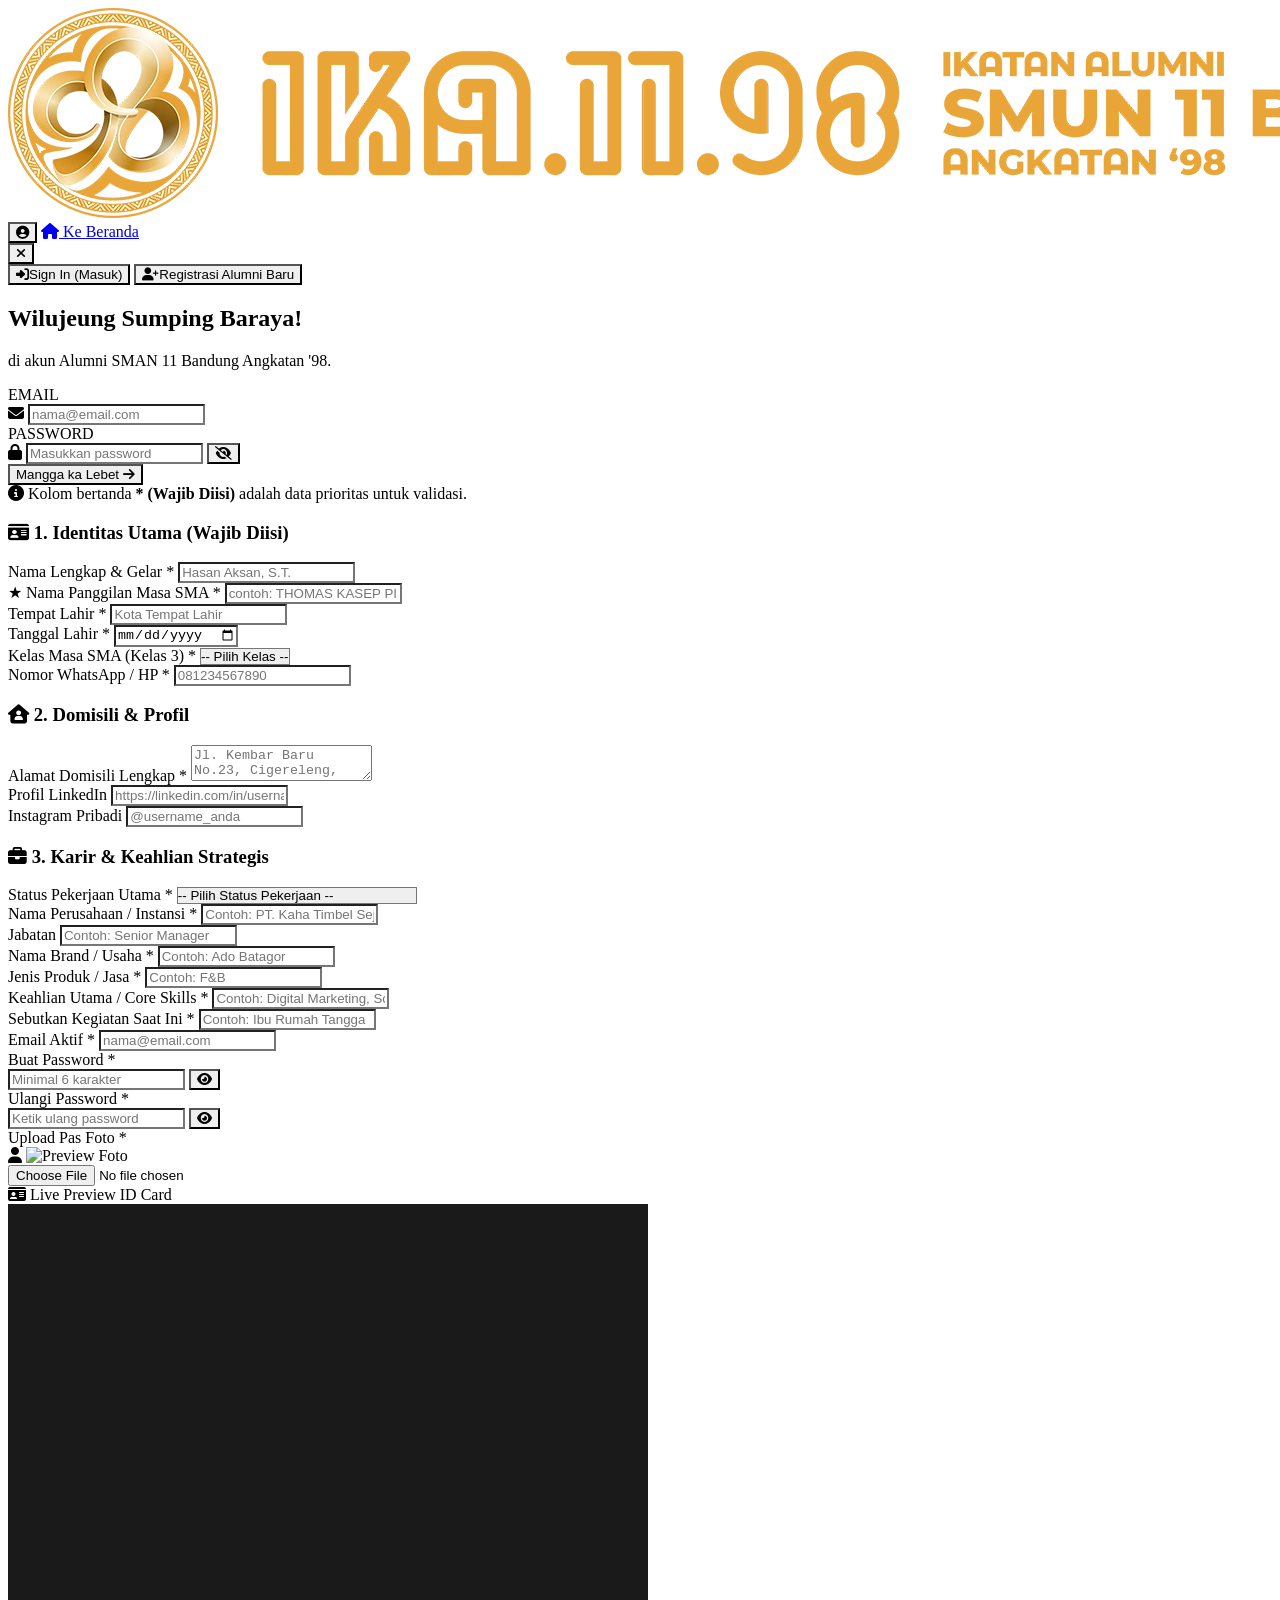
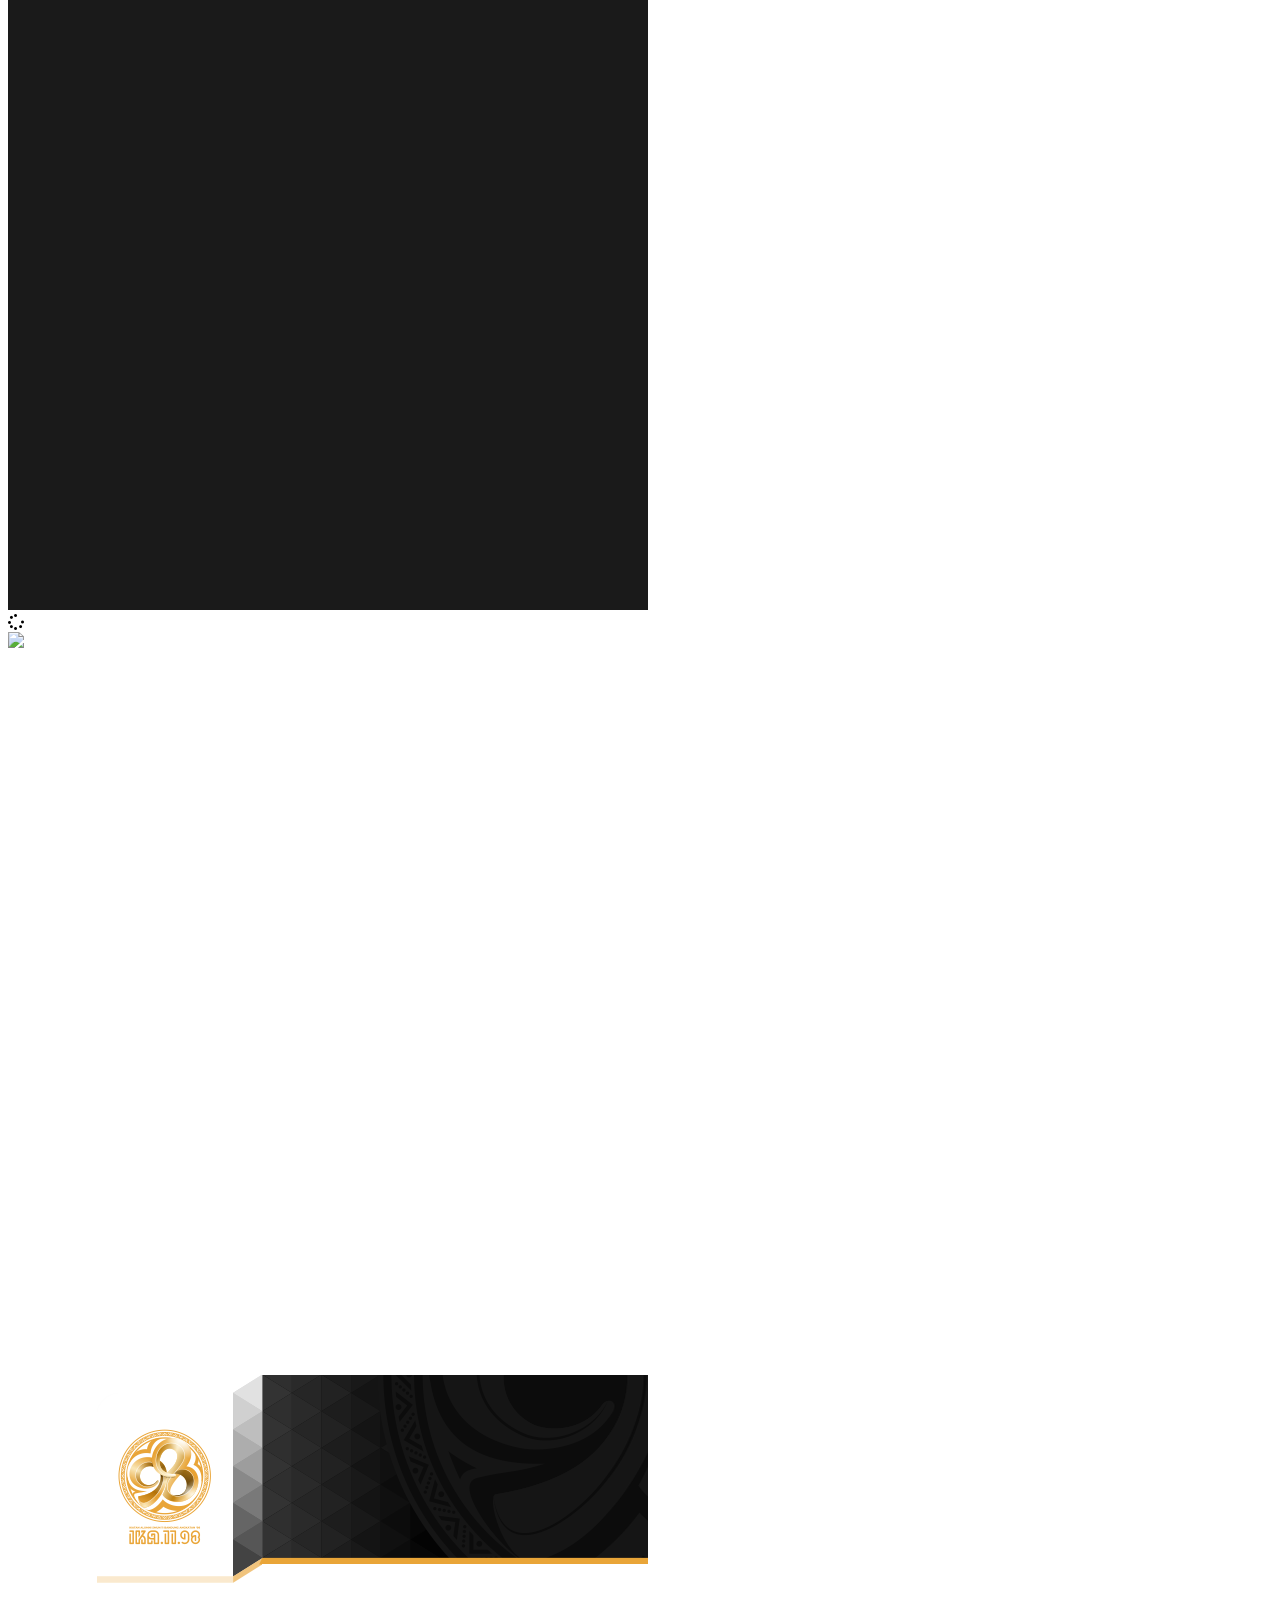
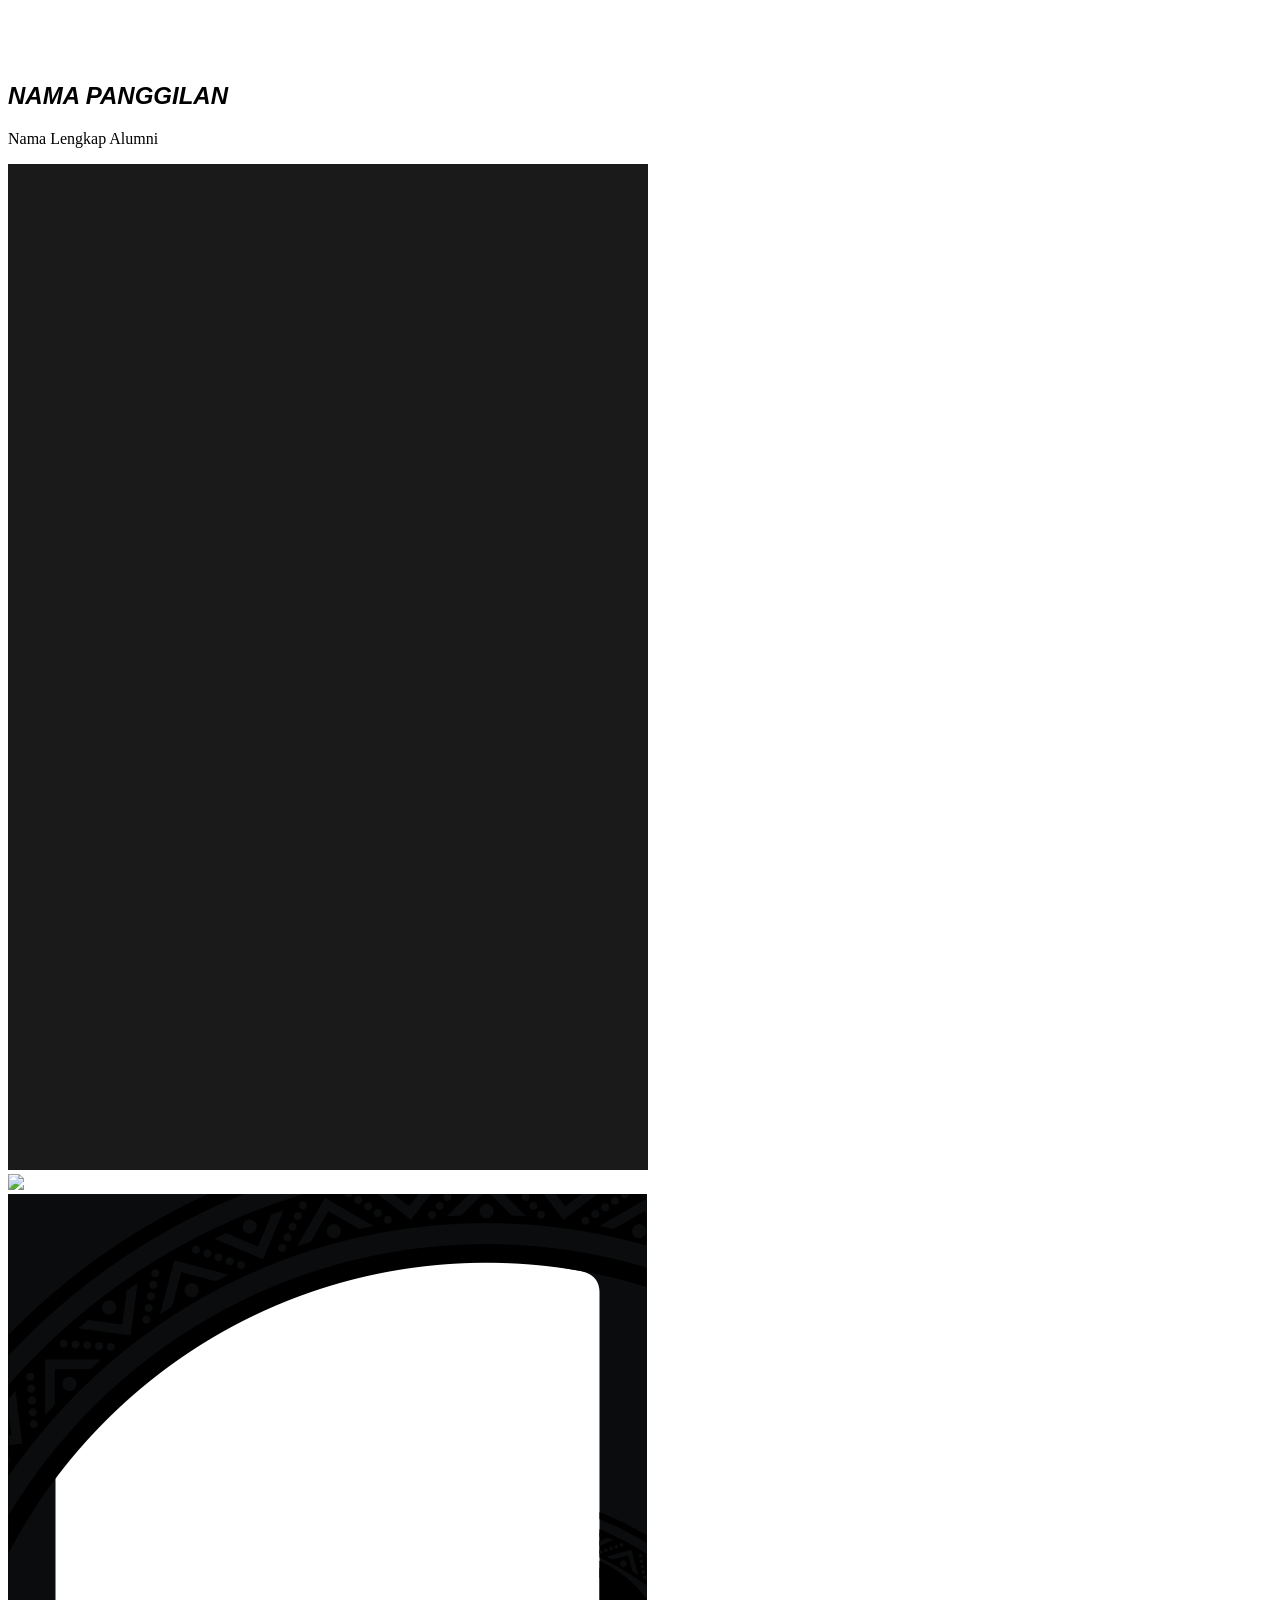
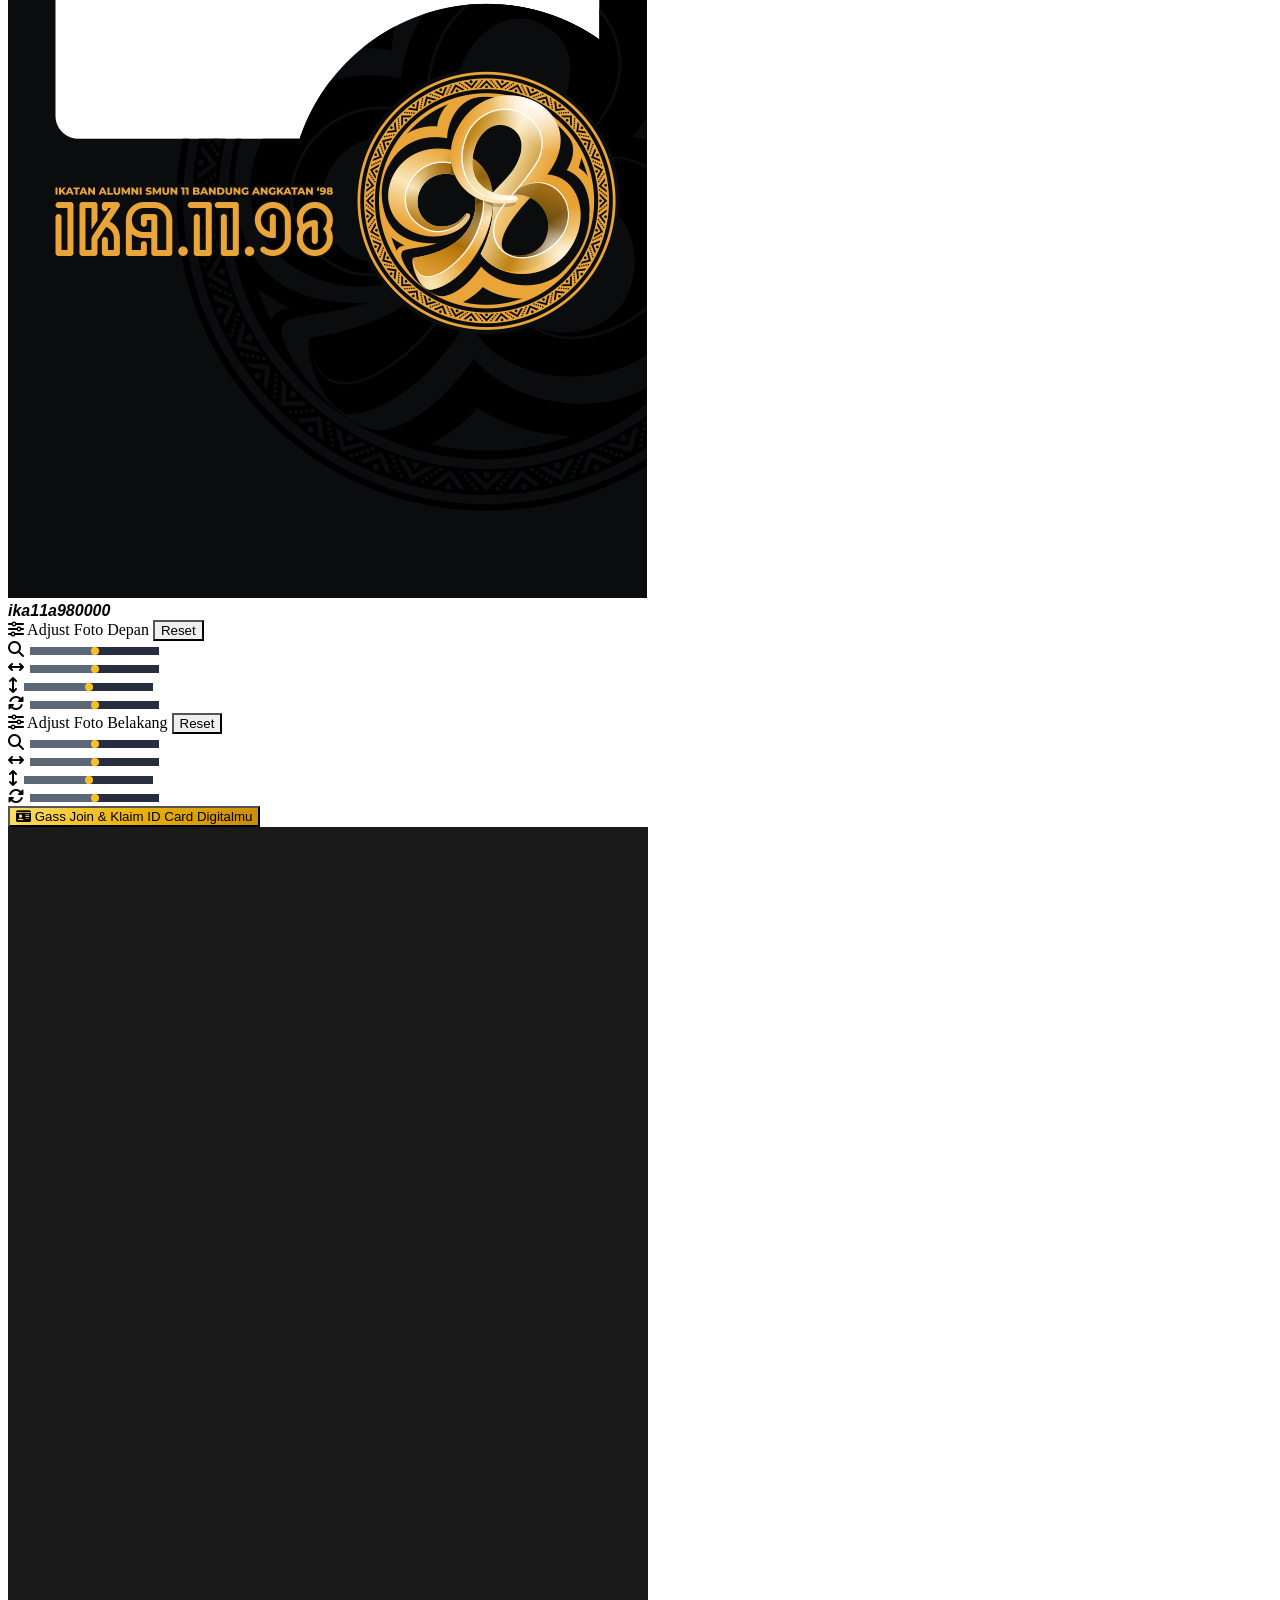
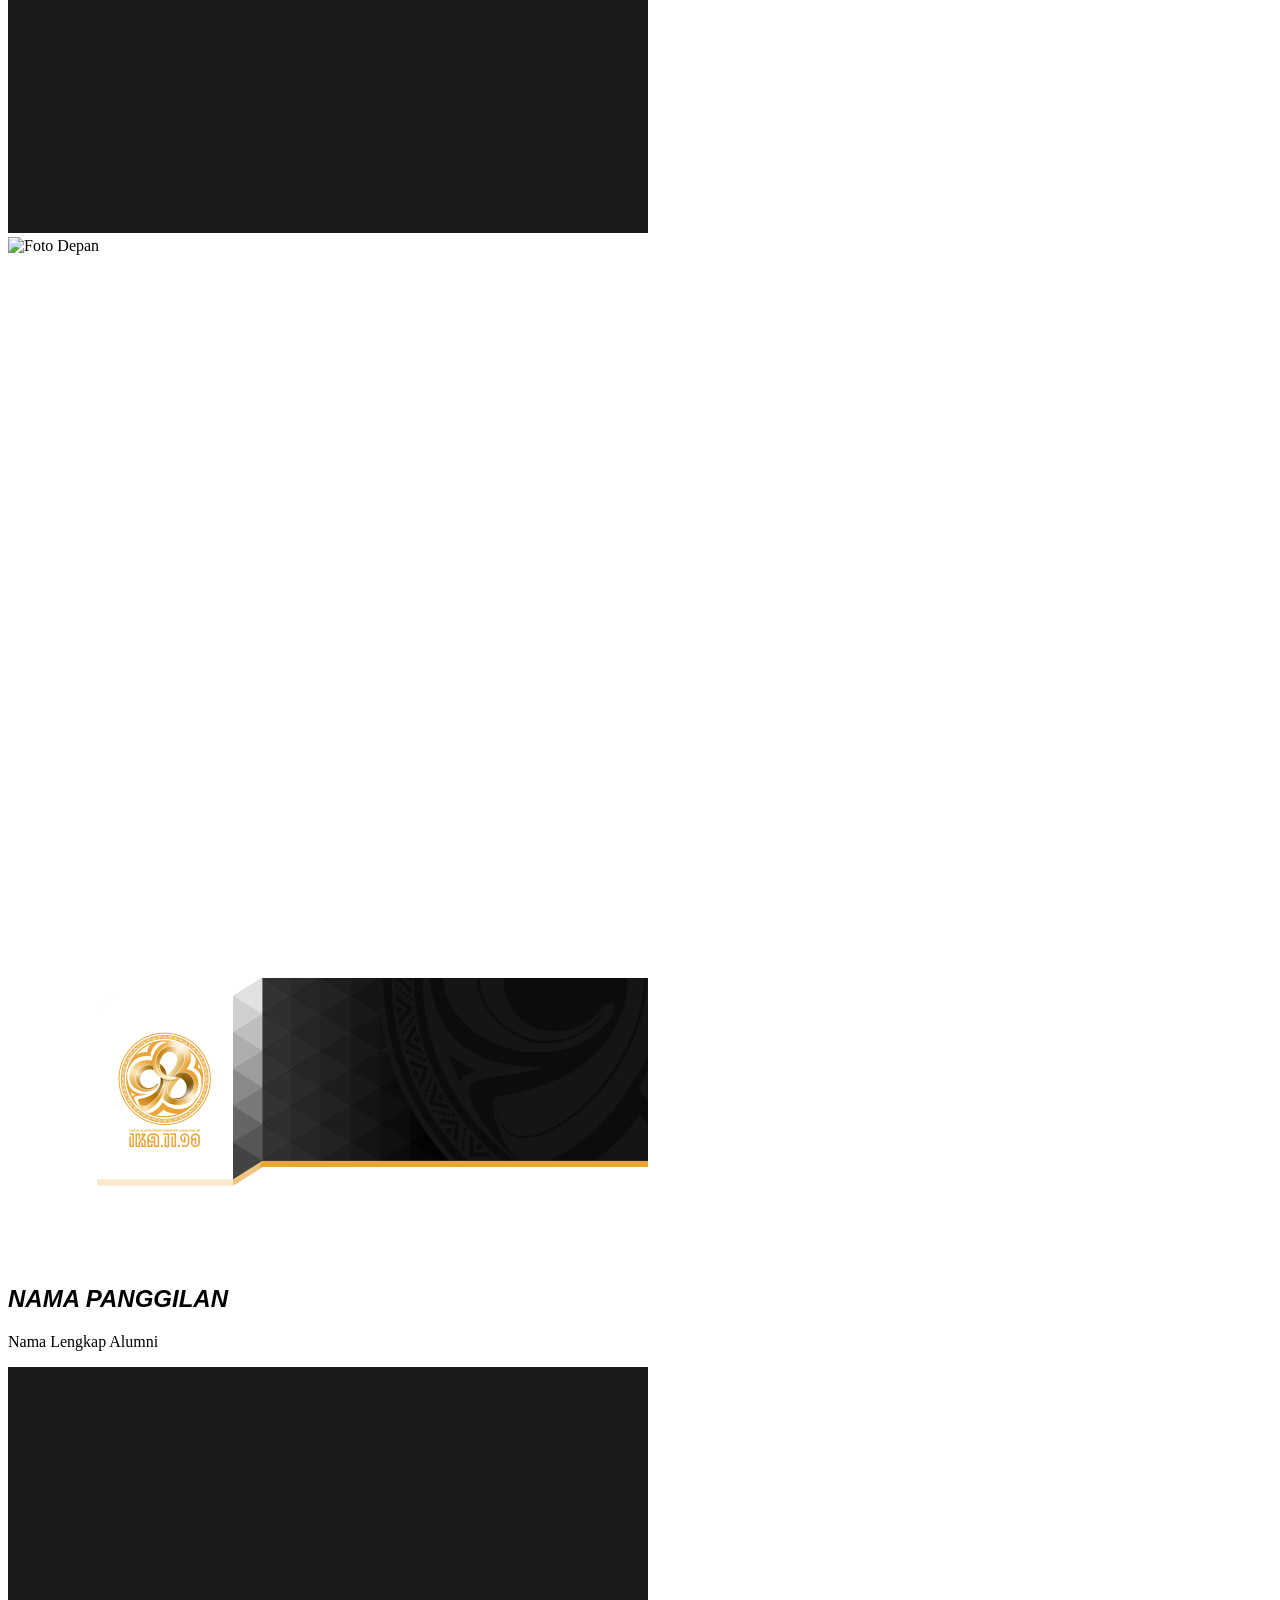
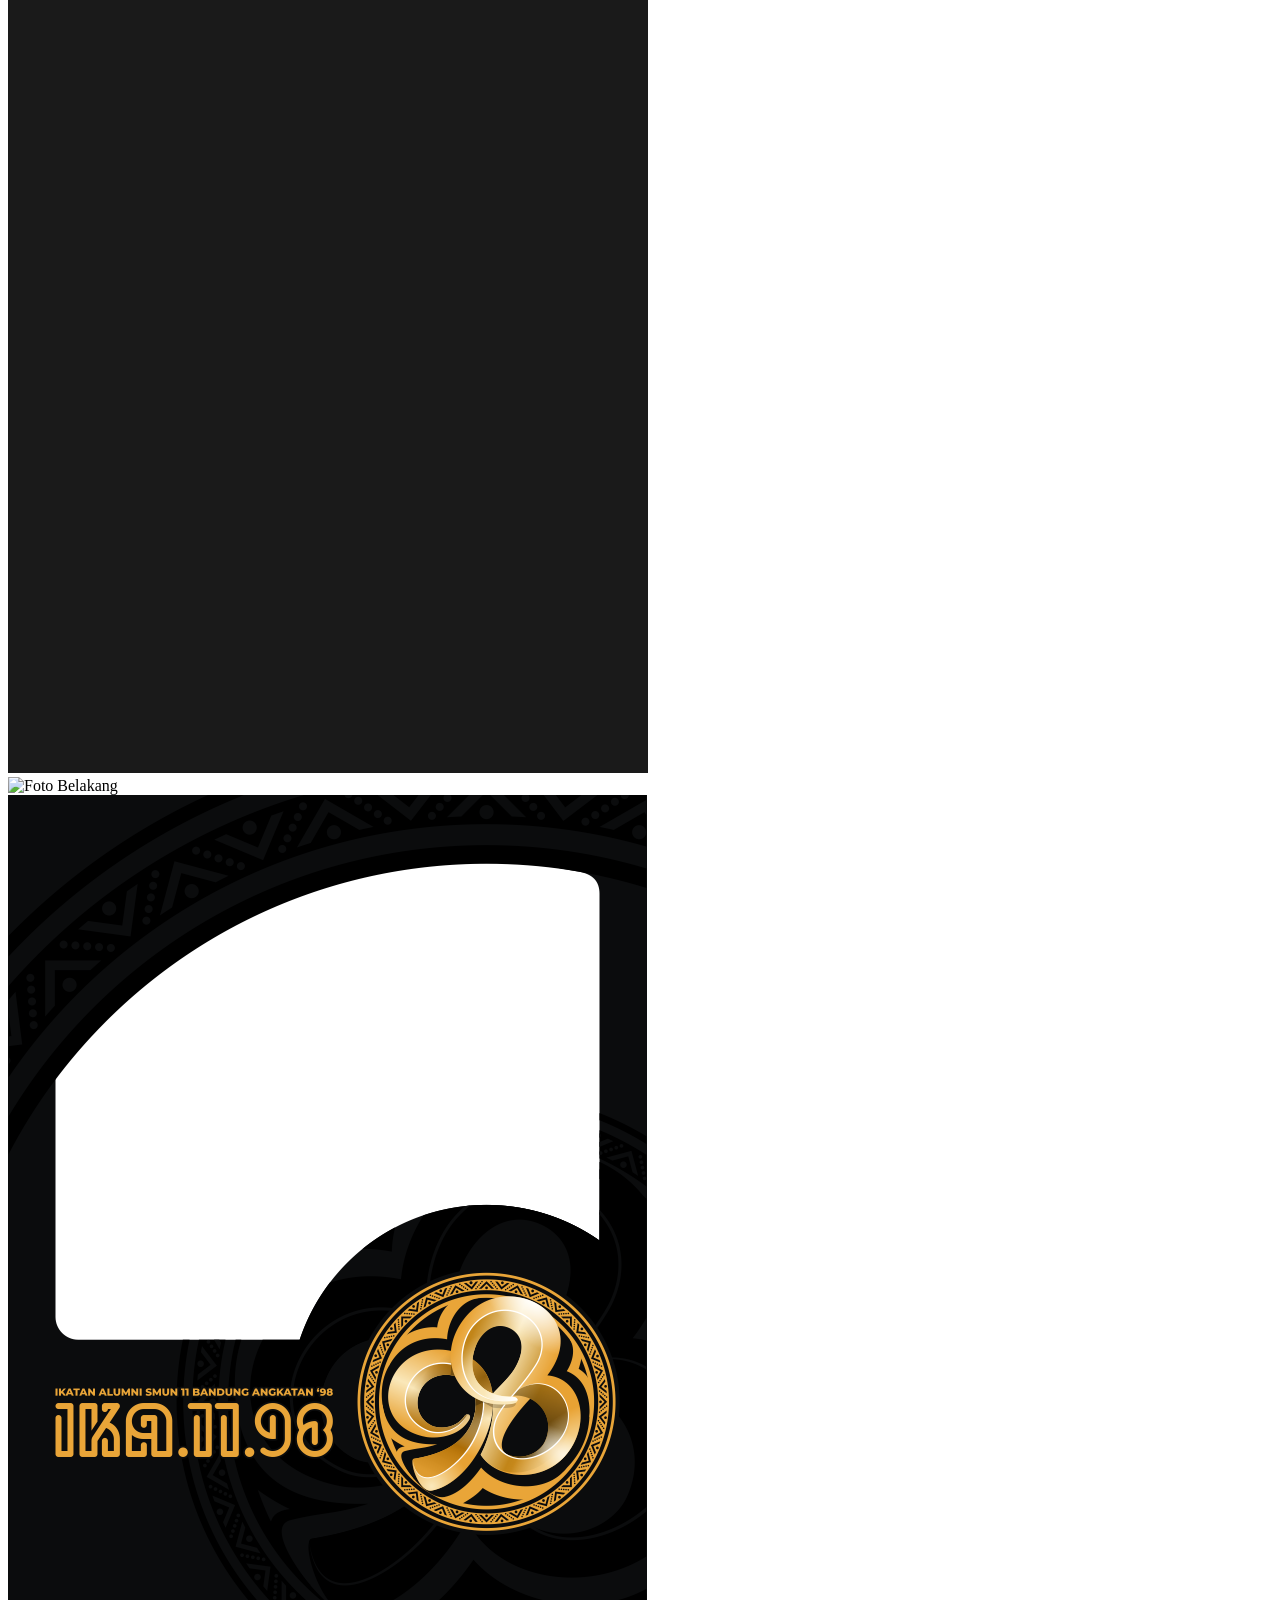
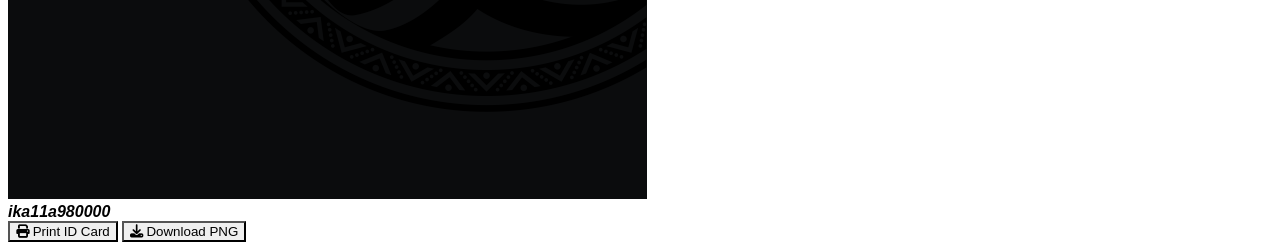
==== auth.html @ 009cda9d "update 15 october 2026" ====
<!DOCTYPE html>
<html lang="id">
<head>
    <meta charset="UTF-8">
    <meta name="viewport" content="width=device-width, initial-scale=1.0">
    <title>Portal Alumni IKA SMAN 11 Bandung '98</title>
    
    <!-- Tailwind CSS CDN -->
    <script src="https://cdn.tailwindcss.com"></script>

    <script src="https://cdnjs.cloudflare.com/ajax/libs/html2canvas/1.4.1/html2canvas.min.js"></script>
    
    <!-- Font Inter & Montserrat -->
    <link href="https://fonts.googleapis.com/css2?family=Inter:wght@300;400;500;600;700&family=Montserrat:wght@600;700;800&display=swap" rel="stylesheet">
    
    <!-- Font Awesome -->
    <link rel="stylesheet" href="https://cdnjs.cloudflare.com/ajax/libs/font-awesome/6.7.2/css/all.min.css">
    
    <!-- QR Code Styling CDN -->
    <script src="https://unpkg.com/qr-code-styling@1.5.0/lib/qr-code-styling.js"></script>

    <script>
        tailwind.config = {
            theme: {
                extend: {
                    colors: {
                        navy: {
                            800: '#0F172A',
                            900: '#0A0F1D',
                            950: '#05070E',
                        },
                        gold: {
                            400: '#FACC15',
                            500: '#EAB308',
                            600: '#CA8A04',
                        }
                    },
                    fontFamily: {
                        sans: ['Inter', 'sans-serif'],
                        heading: ['Montserrat', 'sans-serif'],
                    }
                }
            }
        }
    </script>

    <style>
        .gold-gradient {
            background: linear-gradient(135deg, #FFE066 0%, #EAB308 50%, #CA8A04 100%);
        }
        .navy-card-bg {
            background: linear-gradient(145deg, #1E293B 0%, #0F172A 100%);
        }
        .font-panton-black-italic {
            font-family: 'Panton Black Italic', 'Panton', sans-serif;
            font-weight: 900;
            font-style: italic;
        }
        .font-montserrat-bold {
            font-family: 'Montserrat', sans-serif;
            font-weight: 700;
        }

        .idcard-photo-ambience {
            filter: brightness(0.95) contrast(115%) saturate(110%) sepia(0.12);
        }

        /* Pastikan foto utuh tanpa terpotong (contain) */
#prevFotoFront, #prevFotoBack, #cardFotoFront, #cardFotoBack {
    object-fit: contain !important;
    max-width: 100% !important;
    max-height: 100% !important;
    transform-origin: center center !important;
}

        /* Style Slider Thumb */
        input[type="range"]::-webkit-slider-thumb {
            -webkit-appearance: none;
            appearance: none;
            width: 8px;
            height: 8px;
            border-radius: 50%;
            background: #fbbf24;
            cursor: pointer;
            transition: transform 0.1s ease;
        }

        input[type="range"]::-moz-range-thumb {
            width: 8px;
            height: 8px;
            border-radius: 50%;
            background: #fbbf24;
            border: none;
            cursor: pointer;
            transition: transform 0.1s ease;
        }

        input[type="range"]::-webkit-slider-thumb:active {
            transform: scale(1.4);
        }

        .custom-slider-track {
            background: linear-gradient(
                to right, 
                rgba(51, 65, 85, 0.8) 0%, 
                rgba(51, 65, 85, 0.8) calc(50% - 1px), 
                rgba(251, 191, 36, 0.6) calc(50% - 1px), 
                rgba(251, 191, 36, 0.6) calc(50% + 1px), 
                rgba(15, 23, 42, 0.9) calc(50% + 1px), 
                rgba(15, 23, 42, 0.9) 100%
            ) !important;
        }

        /* Aturan Cetak / Print A4 Presisi Vertikal */
        @media print {
            @page {
                size: A4 portrait;
                margin: 0;
            }

            body {
                background: #ffffff !important;
                -webkit-print-color-adjust: exact !important;
                print-color-adjust: exact !important;
                margin: 0 !important;
                padding: 0 !important;
            }

            body * {
                visibility: hidden;
            }

            #idCardPrintArea, #idCardPrintArea * {
                visibility: visible;
            }

            #idCardPrintArea {
                position: absolute !important;
                left: 0 !important;
                top: 0 !important;
                width: 100% !important;
                height: 100vh !important;
                display: flex !important;
                flex-direction: column !important;
                align-items: center !important;
                justify-content: center !important;
                gap: 24px !important;
                margin: 0 auto !important;
                padding: 20px 0 !important;
                box-sizing: border-box !important;
            }

            .no-print {
                display: none !important;
            }

            .idcard-render-box {
                position: relative !important;
                width: 319px !important;
                height: 502px !important;
                border-radius: 16px !important;
                overflow: hidden !important;
                box-shadow: none !important;
                page-break-inside: avoid !important;
                break-inside: avoid !important;
                -webkit-print-color-adjust: exact !important;
                print-color-adjust: exact !important;
            }
        }

        /* Menyamakan tampilan elemen form di Safari */
        input, button, select {
            -webkit-appearance: none;
            appearance: none;
            border-radius: 0;
        }

    </style>
</head>

<body class="bg-slate-900 text-slate-100 font-sans min-h-screen flex flex-col justify-between selection:bg-gold-500 selection:text-navy-900">

    <!-- Navbar Header -->
    <header class="border-b border-slate-800 bg-navy-900/80 backdrop-blur-md sticky top-0 z-50">
        <div class="max-w-7xl mx-auto px-4 sm:px-6 lg:px-8 h-20 flex items-center justify-between">
            <div class="flex items-center">
                <a href="index.html">
                    <img src="assets/images/logoIKAlanscape.webp" alt="Logo IKA SMAN 11 Bandung" class="h-10 sm:h-12 w-auto object-contain">
                </a>
            </div>
            
            <!-- Area Profil / Tombol User setelah Registrasi / Sign In -->
<div id="navUserArea" class="hidden items-center space-x-3">
    <button id="navUserBtn" class="flex items-center space-x-2 bg-slate-800/80 hover:bg-slate-700/80 text-gold-400 border border-gold-500/30 font-semibold px-3.5 py-2 rounded-xl text-xs sm:text-sm transition-all shadow-md">
        <i class="fa-solid fa-user-circle text-gold-400 text-base"></i>
        <span id="navUserName"></span>
    </button>

    <!-- Tombol Ke Beranda (Tanpa Log Out) -->
    <a href="index.html" title="Kembali ke Beranda" class="bg-slate-800 hover:bg-gold-500/20 hover:border-gold-500/40 text-gold-400 text-xs font-semibold px-3 py-2 rounded-xl transition border border-gold-500/30 flex items-center gap-1.5">
        <i class="fa-solid fa-house"></i>
        <span class="hidden sm:inline">Ke Beranda</span>
    </a>
</div>
        </div>
    </header>

    <main class="flex-grow flex items-center justify-center p-4 sm:p-6 md:p-10">
        <div class="w-full max-w-4xl">

            <!-- Alert Box -->
            <div id="alertBox" class="hidden mb-6 p-4 rounded-xl text-sm font-medium flex items-center space-x-3 shadow-lg transition-all">
                <i id="alertIcon" class="text-lg"></i>
                <span id="alertMessage" class="flex-grow"></span>
                <button onclick="hideAlert()" class="text-slate-400 hover:text-white"><i class="fa-solid fa-xmark"></i></button>
            </div>

            <!-- VIEW 1: AUTHENTICATION FORM -->
            <div id="authContainer" class="bg-slate-800/80 border border-slate-700/60 rounded-2xl shadow-2xl backdrop-blur-xl overflow-hidden">
                <div class="flex border-b border-slate-700/80 bg-navy-950/40">
                    <button id="tabSignIn" onclick="switchTab('signin')" class="flex-1 py-4 text-center font-heading font-semibold text-sm transition border-b-2 border-gold-400 text-gold-400">
                        <i class="fa-solid fa-right-to-bracket mr-2"></i>Sign In (Masuk)
                    </button>
                    <button id="tabRegister" onclick="switchTab('register')" class="flex-1 py-4 text-center font-heading font-semibold text-sm transition border-b-2 border-transparent text-slate-400 hover:text-slate-200">
                        <i class="fa-solid fa-user-plus mr-2"></i>Registrasi Alumni Baru
                    </button>
                </div>

                <div class="p-6 sm:p-10">
                    <!-- FORM SIGN IN -->
<form id="formSignIn" autocomplete="off" onsubmit="handleSignIn(event)" class="space-y-6 max-w-md mx-auto">
    <div class="text-center mb-6">
        <h2 class="text-2xl font-bold font-heading text-white">Wilujeung Sumping Baraya!</h2>
        <p class="text-slate-400 text-sm mt-1">di akun Alumni SMAN 11 Bandung Angkatan '98.</p>
    </div>

    <!-- Input Email -->
    <div>
        <label class="block text-xs font-semibold text-slate-300 uppercase tracking-wider mb-2">EMAIL</label>
        <div class="relative">
            <span class="absolute inset-y-0 left-0 flex items-center pl-3 pointer-events-none text-slate-400">
                <i class="fas fa-envelope"></i>
            </span>
            <input type="email" id="loginEmail" required placeholder="nama@email.com" class="w-full pl-10 pr-4 py-3 bg-slate-900/60 border border-slate-700/60 rounded-xl text-white placeholder-slate-500 focus:outline-none focus:border-gold-400 transition-colors">
        </div>
    </div>

    <!-- Input Password -->
    <div>
        <label class="block text-xs font-semibold text-slate-300 uppercase tracking-wider mb-2">PASSWORD</label>
        <div class="relative">
            <span class="absolute inset-y-0 left-0 flex items-center pl-3 pointer-events-none text-slate-400">
                <i class="fas fa-lock"></i>
            </span>
            
            <!-- Perhatikan penambahan readonly, onfocus, dan autocomplete di bawah ini -->
            <input type="password" id="loginPassword" required readonly onfocus="this.removeAttribute('readonly');" autocomplete="off" placeholder="Masukkan password" class="w-full pl-10 pr-10 py-3 bg-slate-900/60 border border-slate-700/60 rounded-xl text-white placeholder-slate-500 focus:outline-none focus:border-gold-400 transition-colors">
            
            <button type="button" onclick="togglePasswordVisibility('loginPassword', 'toggleLoginIcon')" class="absolute inset-y-0 right-0 flex items-center pr-3 text-slate-400 hover:text-white">
                <i id="toggleLoginIcon" class="fas fa-eye-slash"></i>
            </button>
        </div>
    </div>

    <!-- Tombol Submit Sign In -->
    <button type="submit" id="btnSignInSubmit" class="w-full py-3.5 px-4 bg-gradient-to-r from-gold-500 to-amber-600 hover:from-gold-400 hover:to-amber-500 text-slate-950 font-bold rounded-xl shadow-lg shadow-gold-500/10 hover:shadow-gold-500/20 transition-all flex items-center justify-center space-x-2">
        <span>Mangga ka Lebet</span>
        <i class="fas fa-arrow-right text-sm"></i>
    </button>
</form>

                    <!-- FORM REGISTRASI ALUMNI BARU -->
                    <form id="formRegister" novalidate onsubmit="handleRegister(event)" class="hidden space-y-8">
                        <div class="bg-amber-500/10 border border-amber-500/30 rounded-xl p-3.5 text-xs text-amber-300 flex items-center space-x-2">
                            <i class="fa-solid fa-circle-info text-base shrink-0"></i>
                            <span>Kolom bertanda <strong>* (Wajib Diisi)</strong> adalah data prioritas untuk validasi.</span>
                        </div>

                        <!-- 1. IDENTITAS UTAMA -->
                        <div class="space-y-4">
                            <h3 class="text-sm font-bold text-gold-400 uppercase tracking-wider flex items-center gap-2 border-b border-slate-800 pb-2">
                                <i class="fa-solid fa-id-card"></i> 1. Identitas Utama (Wajib Diisi)
                            </h3>
                            <div class="grid grid-cols-1 md:grid-cols-2 gap-4">
                                <div>
                                    <label class="block text-xs font-semibold uppercase tracking-wider text-slate-300 mb-1.5">Nama Lengkap & Gelar *</label>
                                    <input type="text" id="regNamaLengkap" oninput="updateCardPreview()" class="w-full bg-slate-950/90 border border-slate-800 rounded-xl py-2.5 px-3.5 text-slate-100 text-sm placeholder-slate-600 focus:outline-none focus:border-gold-500 focus:ring-1 focus:ring-gold-500 transition" placeholder="Hasan Aksan, S.T.">
                                </div>
                                <div class="bg-gold-500/10 border border-gold-500/30 p-3 rounded-xl relative" id="wrapperNamaPanggilan">
                                    <label class="block text-xs font-bold uppercase tracking-wider text-gold-400 mb-0.5">★ Nama Panggilan Masa SMA *</label>
                                    <input type="text" id="regNamaPanggilan" oninput="updateCardPreview()" class="w-full bg-slate-950 border border-gold-500/50 rounded-lg py-2 px-3 text-gold-300 font-semibold text-sm placeholder-slate-600 focus:outline-none focus:border-gold-500 focus:ring-1 focus:ring-gold-500 transition uppercase" placeholder="contoh: THOMAS KASEP PISAN">
                                </div>
                                <div>
                                    <label class="block text-xs font-semibold uppercase tracking-wider text-slate-300 mb-1.5">Tempat Lahir *</label>
                                    <input type="text" id="regTempatLahir" class="w-full bg-slate-950/90 border border-slate-800 rounded-xl py-2.5 px-3.5 text-slate-100 text-sm placeholder-slate-600 focus:outline-none focus:border-gold-500 focus:ring-1 focus:ring-gold-500 transition" placeholder="Kota Tempat Lahir">
                                </div>
                                <div>
                                    <label class="block text-xs font-semibold uppercase tracking-wider text-slate-300 mb-1.5">Tanggal Lahir *</label>
                                    <input type="date" id="regTanggalLahir" oninput="this.classList.remove('text-slate-500'); this.classList.add('text-slate-100');" class="w-full bg-slate-950/90 border border-slate-800 rounded-xl py-2.5 px-3.5 text-slate-500 text-sm focus:outline-none focus:border-gold-500 focus:ring-1 focus:ring-gold-500 transition [color-scheme:dark]">
                                </div>
                                <div>
                                    <label class="block text-xs font-semibold uppercase tracking-wider text-slate-300 mb-1.5">Kelas Masa SMA (Kelas 3) *</label>
                                    <select id="regKelas" onchange="this.classList.remove('text-slate-500'); this.classList.add('text-slate-100');" class="w-full bg-slate-950/90 border border-slate-800 rounded-xl py-2.5 px-3.5 text-slate-500 text-sm focus:outline-none focus:border-gold-500 focus:ring-1 focus:ring-gold-500 transition">
    <option value="" disabled selected class="text-slate-500 bg-slate-950">-- Pilih Kelas --</option>
    <option value="3 IPA 1" class="text-slate-100 bg-slate-950">3 - 1 (IPA 1)</option>
    <option value="3 IPA 2" class="text-slate-100 bg-slate-950">3 - 2 (IPA 2)</option>
    <option value="3 IPA 3" class="text-slate-100 bg-slate-950">3 - 3 (IPA 3)</option>
    <option value="3 IPA 4" class="text-slate-100 bg-slate-950">3 - 4 (IPA 4)</option>
    <option value="3 IPA 5" class="text-slate-100 bg-slate-950">3 - 5 (IPA 5)</option>
    <option value="3 IPS 1" class="text-slate-100 bg-slate-950">3 - 6 (IPS 1)</option>
    <option value="3 IPS 2" class="text-slate-100 bg-slate-950">3 - 7 (IPS 2)</option>
    <option value="3 IPS 3" class="text-slate-100 bg-slate-950">3 - 8 (IPS 3)</option>
    <option value="3 IPS 4" class="text-slate-100 bg-slate-950">3 - 9 (IPS 4)</option>
    <option value="3 IPS 5" class="text-slate-100 bg-slate-950">3 - 10 (IPS 5)</option>
</select>
                                </div>
                                <div>
                                    <label class="block text-xs font-semibold uppercase tracking-wider text-slate-300 mb-1.5">Nomor WhatsApp / HP *</label>
                                    <input type="tel" id="regWhatsapp" class="w-full bg-slate-950/90 border border-slate-800 rounded-xl py-2.5 px-3.5 text-slate-100 text-sm placeholder-slate-600 focus:outline-none focus:border-gold-500 focus:ring-1 focus:ring-gold-500 transition" placeholder="081234567890">
                                </div>
                            </div>
                        </div>

                        <!-- 2. DOMISILI & PROFIL -->
                        <div class="space-y-4">
                            <h3 class="text-sm font-bold text-gold-400 uppercase tracking-wider flex items-center gap-2 border-b border-slate-800 pb-2">
                                <i class="fa-solid fa-house-user"></i> 2. Domisili & Profil
                            </h3>
                            <div>
                                <label class="block text-xs font-semibold uppercase tracking-wider text-slate-300 mb-1.5">Alamat Domisili Lengkap *</label>
                                <textarea id="regDomisili" rows="2" class="w-full bg-slate-950/90 border border-slate-800 rounded-xl py-2.5 px-3.5 text-slate-100 text-sm placeholder-slate-600 focus:outline-none focus:border-gold-500 focus:ring-1 focus:ring-gold-500 transition" placeholder="Jl. Kembar Baru No.23, Cigereleng, Kec. Regol, Kota Bandung, Jawa Barat 40253"></textarea>
                            </div>
                            <div class="grid grid-cols-1 md:grid-cols-2 gap-4">
                                <div>
                                    <label class="block text-xs font-semibold uppercase tracking-wider text-slate-300 mb-1.5">Profil LinkedIn</label>
                                    <input type="url" id="regLinkedin" class="w-full bg-slate-950/90 border border-slate-800 rounded-xl py-2.5 px-3.5 text-slate-100 text-sm placeholder-slate-600 focus:outline-none focus:border-gold-500 focus:ring-1 focus:ring-gold-500 transition" placeholder="https://linkedin.com/in/username">
                                </div>
                                <div>
                                    <label class="block text-xs font-semibold uppercase tracking-wider text-slate-300 mb-1.5">Instagram Pribadi</label>
                                    <input type="text" id="regInstagram" class="w-full bg-slate-950/90 border border-slate-800 rounded-xl py-2.5 px-3.5 text-slate-100 text-sm placeholder-slate-600 focus:outline-none focus:border-gold-500 focus:ring-1 focus:ring-gold-500 transition" placeholder="@username_anda">
                                </div>
                            </div>
                        </div>

                        <!-- 3. KARIR -->
                        <div class="space-y-4">
                            <h3 class="text-sm font-bold text-gold-400 uppercase tracking-wider flex items-center gap-2 border-b border-slate-800 pb-2">
                                <i class="fa-solid fa-briefcase"></i> 3. Karir & Keahlian Strategis
                            </h3>
                            <div>
                                <label class="block text-xs font-semibold uppercase tracking-wider text-slate-300 mb-1.5">Status Pekerjaan Utama *</label>
                                <select id="regStatusPekerjaan" onchange="this.classList.remove('text-slate-500'); this.classList.add('text-slate-100'); toggleJobDetails(this.value);" class="w-full bg-slate-950/90 border border-slate-800 rounded-xl py-2.5 px-3.5 text-slate-500 text-sm focus:outline-none focus:border-gold-500 focus:ring-1 focus:ring-gold-500 transition">
                                    <option value="" disabled selected class="text-slate-500 bg-slate-950">-- Pilih Status Pekerjaan --</option>
                                    <option value="bekerja" class="text-slate-100 bg-slate-950">Bekerja di Perusahaan / Instansi</option>
                                    <option value="wirausaha" class="text-slate-100 bg-slate-950">Wirausaha / Pemilik Usaha (Founder)</option>
                                    <option value="mencari_peluang" class="text-slate-100 bg-slate-950">Mencari Peluang (Open for Opportunity)</option>
                                    <option value="lainnya" class="text-slate-100 bg-slate-950">Lainnya</option>
                                </select>
                            </div>

                            <div id="wrapperBekerja" class="hidden p-4 rounded-xl bg-slate-950/60 border border-slate-800 space-y-3">
                                <div class="grid grid-cols-1 md:grid-cols-2 gap-3">
                                    <div>
                                        <label class="block text-xs font-medium text-slate-300 mb-1">Nama Perusahaan / Instansi *</label>
                                        <input type="text" id="regNamaPerusahaan" class="w-full bg-slate-900 border border-slate-800 rounded-lg p-2.5 text-xs text-slate-100 placeholder-slate-600 focus:outline-none focus:border-gold-500 transition" placeholder="Contoh: PT. Kaha Timbel Sejahtera">
                                    </div>
                                    <div>
                                        <label class="block text-xs font-medium text-slate-300 mb-1">Jabatan</label>
                                        <input type="text" id="regJabatan" class="w-full bg-slate-900 border border-slate-800 rounded-lg p-2.5 text-xs text-slate-100 placeholder-slate-600 focus:outline-none focus:border-gold-500 transition" placeholder="Contoh: Senior Manager">
                                    </div>
                                </div>
                            </div>

                            <div id="wrapperWirausaha" class="hidden p-4 rounded-xl bg-slate-950/60 border border-slate-800 space-y-3">
                                <div class="grid grid-cols-1 md:grid-cols-2 gap-3">
                                    <div>
                                        <label class="block text-xs font-medium text-slate-300 mb-1">Nama Brand / Usaha *</label>
                                        <input type="text" id="regNamaUsaha" class="w-full bg-slate-900 border border-slate-800 rounded-lg p-2.5 text-xs text-slate-100 placeholder-slate-600 focus:outline-none focus:border-gold-500 transition" placeholder="Contoh: Ado Batagor">
                                    </div>
                                    <div>
                                        <label class="block text-xs font-medium text-slate-300 mb-1">Jenis Produk / Jasa *</label>
                                        <input type="text" id="regJenisUsaha" class="w-full bg-slate-900 border border-slate-800 rounded-lg p-2.5 text-xs text-slate-100 placeholder-slate-600 focus:outline-none focus:border-gold-500 transition" placeholder="Contoh: F&B">
                                    </div>
                                </div>
                            </div>

                            <div id="wrapperMencariPeluang" class="hidden p-4 rounded-xl bg-slate-950/60 border border-slate-800">
                                <label class="block text-xs font-medium text-slate-300 mb-1">Keahlian Utama / Core Skills *</label>
                                <input type="text" id="regKeahlian" class="w-full bg-slate-900 border border-slate-800 rounded-lg p-2.5 text-xs text-slate-100 placeholder-slate-600 focus:outline-none focus:border-gold-500 transition" placeholder="Contoh: Digital Marketing, Software Engineer">
                            </div>

                            <div id="wrapperStatusLainnya" class="hidden p-4 rounded-xl bg-slate-950/60 border border-slate-800">
                                <label class="block text-xs font-medium text-slate-300 mb-1">Sebutkan Kegiatan Saat Ini *</label>
                                <input type="text" id="regStatusLainnyaText" class="w-full bg-slate-900 border border-slate-800 rounded-lg p-2.5 text-xs text-slate-100 placeholder-slate-600 focus:outline-none focus:border-gold-500 transition" placeholder="Contoh: Ibu Rumah Tangga">
                            </div>
                        </div>

                        <!-- 4. AKUN & FOTO -->
                        <div class="space-y-4 pt-2 border-t border-slate-800">
                            <div class="grid grid-cols-1 md:grid-cols-2 gap-4">
                                <div class="md:col-span-2">
                                    <label class="block text-xs font-semibold uppercase tracking-wider text-slate-300 mb-1.5">Email Aktif *</label>
                                    <input type="email" id="regEmail" class="w-full bg-slate-950/90 border border-slate-800 rounded-xl py-2.5 px-3.5 text-slate-100 text-sm placeholder-slate-600 focus:outline-none focus:border-gold-500 focus:ring-1 focus:ring-gold-500 transition" placeholder="nama@email.com">
                                </div>

                                <div>
                                    <label class="block text-xs font-semibold uppercase tracking-wider text-slate-300 mb-1.5">Buat Password *</label>
                                    <div class="relative">
                                        <input type="password" id="regPassword" autocomplete="new-password" minlength="6" class="w-full bg-slate-950/90 border border-slate-800 rounded-xl py-2.5 pl-3.5 pr-10 text-slate-100 text-sm placeholder-slate-600 focus:outline-none focus:border-gold-500 focus:ring-1 focus:ring-gold-500 transition" placeholder="Minimal 6 karakter">
                                        <button type="button" onclick="togglePasswordVisibility('regPassword', 'iconToggleRegPass')" class="absolute inset-y-0 right-0 pr-3.5 flex items-center text-slate-500 hover:text-gold-400 focus:outline-none transition">
                                            <i class="fa-solid fa-eye" id="iconToggleRegPass"></i>
                                        </button>
                                    </div>
                                </div>

                                <div>
                                    <label class="block text-xs font-semibold uppercase tracking-wider text-slate-300 mb-1.5">Ulangi Password *</label>
                                    <div class="relative">
                                        <input type="password" id="regConfirmPassword" autocomplete="new-password" minlength="6" class="w-full bg-slate-950/90 border border-slate-800 rounded-xl py-2.5 pl-3.5 pr-10 text-slate-100 text-sm placeholder-slate-600 focus:outline-none focus:border-gold-500 focus:ring-1 focus:ring-gold-500 transition" placeholder="Ketik ulang password">
                                        <button type="button" onclick="togglePasswordVisibility('regConfirmPassword', 'iconToggleRegConfirmPass')" class="absolute inset-y-0 right-0 pr-3.5 flex items-center text-slate-500 hover:text-gold-400 focus:outline-none transition">
                                            <i class="fa-solid fa-eye" id="iconToggleRegConfirmPass"></i>
                                        </button>
                                    </div>
                                </div>
                            </div>

                            <div id="wrapperInputFoto">
                                <label class="block text-xs font-semibold uppercase tracking-wider text-slate-300 mb-1.5">Upload Pas Foto *</label>
                                <div class="flex items-center space-x-4">
                                    <div class="w-12 h-12 rounded-xl bg-slate-950 border border-slate-800 flex items-center justify-center overflow-hidden shrink-0">
                                        <i class="fa-solid fa-user text-xl text-slate-600" id="photoPlaceholder"></i>
                                        <img id="photoPreview" class="w-full h-full object-cover hidden" alt="Preview Foto">
                                    </div>
                                    <input type="file" id="inputFoto" accept="image/*" onchange="previewImage(event)" class="block w-full text-xs text-slate-400 file:mr-4 file:py-2 file:px-3 file:rounded-lg file:border-0 file:bg-slate-800 file:text-gold-400 hover:file:bg-slate-700 cursor-pointer">
                                </div>
                            </div>
                        </div>

                        <!-- AREA LIVE PREVIEW ID CARD -->
                        <div class="mt-8 pt-6 border-t border-slate-800">
                            <label class="block text-xs font-semibold uppercase tracking-wider text-gold-400 mb-3 flex items-center gap-2">
                                <i class="fa-solid fa-id-card"></i> Live Preview ID Card
                            </label>
                            
                            <div class="flex flex-col xl:flex-row items-center justify-center gap-6 bg-slate-950/60 p-4 sm:p-6 rounded-2xl border border-slate-800/80">
                                <!-- CARD DEPAN PREVIEW -->
                                <div class="relative w-[319px] h-[502px] rounded-2xl overflow-hidden shadow-2xl bg-white shrink-0">
                                    <img src="assets/images/card_latar.png" class="absolute inset-0 w-full h-full object-cover z-0 pointer-events-none" alt="Card Latar">

                                    <div class="absolute inset-0 flex items-center justify-center overflow-hidden z-10">
                                        <div id="previewLoaderFront" class="hidden absolute inset-0 bg-slate-900/40 backdrop-blur-sm z-30 flex items-center justify-center">
                                            <i class="fa-solid fa-spinner fa-spin text-3xl text-gold-400"></i>
                                        </div>
                                        <img id="prevFotoFront" src="https://placehold.co/638x1004/0e0e0e/cccccc?text=Foto" class="max-w-full max-h-full object-contain pointer-events-none transition-transform duration-75" style="transform-origin: center center;">
                                    </div>

                                    <img src="assets/images/card_back.png" class="absolute inset-0 w-full h-full object-contain pointer-events-none z-20" alt="Frame Overlay">

                                    <div class="absolute inset-0 z-20 pointer-events-none">
                                        <div class="absolute bottom-[12%] left-[45%] right-[8%] text-left">
                                            <h2 id="prevNamaPanggilan" class="font-panton-black-italic text-[12pt] tracking-wider uppercase leading-none mb-1 text-white truncate text-left">
                                                NAMA PANGGILAN
                                            </h2>
                                            <p id="prevNamaLengkap" class="font-montserrat-medium text-[7pt] text-[#E9A538] truncate text-left">
                                                Nama Lengkap Alumni
                                            </p>
                                        </div>
                                    </div>
                                </div>

                            
                                <!-- CARD BELAKANG PREVIEW -->
                                <div class="relative w-[319px] h-[502px] rounded-2xl overflow-hidden shadow-2xl bg-white shrink-0">
                                    <img src="assets/images/card_latar.png" class="absolute inset-0 w-full h-full object-cover z-0 pointer-events-none" alt="Card Latar">

                                    <div class="absolute inset-0 flex items-center justify-center overflow-hidden z-10">
                                        <img id="prevFotoBack" src="https://placehold.co/638x1004/0e0e0e/cccccc?text=Foto" class="max-w-full max-h-full object-contain pointer-events-none transition-transform duration-75" style="transform-origin: center center;">
                                    </div>

                                    <img src="assets/images/card_front.png" class="absolute inset-0 w-full h-full object-contain pointer-events-none z-20" alt="Frame Overlay">

                                    <!-- QR CODE -->
                                    <div class="absolute bottom-[18px] left-[25px] flex justify-start items-center z-30 pointer-events-none">
                                        <div id="prevQrcodeBack" class="pointer-events-auto w-[132px] h-[132px] flex items-center justify-center"></div>
                                    </div>

                                    <!-- NOMOR ANGGOTA BELAKANG -->
                                    <div class="absolute bottom-6 right-6 font-panton-black-italic text-[13px] uppercase tracking-widest text-[#434343] z-20 pointer-events-none" id="prevNoAnggotaBack">
                                        ika11a980000
                                    </div>
                                </div>
                            </div>
                        </div>

                        <!-- KONTROL FOTO INTERAKTIF -->
                        <div class="w-full mt-6 p-4 bg-slate-950/80 rounded-2xl border border-slate-800 text-xs">
                            <div class="grid grid-cols-1 md:grid-cols-2 gap-6">
                                <!-- KOLOM KIRI: CARD DEPAN -->
                                <div class="space-y-3">
                                    <div class="flex items-center justify-between pb-2 border-b border-slate-800/80">
                                        <span class="text-gold-400 font-bold uppercase tracking-wider flex items-center gap-1.5 text-[11px]">
                                            <i class="fa-solid fa-sliders"></i> Adjust Foto Depan
                                        </span>
                                        <button type="button" id="btnResetFrontPhoto" class="text-[10px] text-slate-500 hover:text-slate-300 transition">Reset</button>
                                    </div>

                                    <div class="flex items-center gap-2.5" title="Zoom Foto">
                                        <i class="fa-solid fa-magnifying-glass text-slate-400 w-4 text-center text-[11px]"></i>
                                        <input type="range" id="zoomFront" min="-1" max="3" step="0.01" value="1" class="w-full h-1 rounded-lg appearance-none cursor-pointer touch-none custom-slider-track">
                                    </div>

                                    <div class="flex items-center gap-2.5" title="Geser Kiri / Kanan">
                                        <i class="fa-solid fa-arrows-left-right text-slate-400 w-4 text-center text-[11px]"></i>
                                        <input type="range" id="posXFront" min="-800" max="800" step="1" value="0" class="w-full h-1 rounded-lg appearance-none cursor-pointer touch-none custom-slider-track">
                                    </div>

                                    <div class="flex items-center gap-2.5" title="Geser Atas / Bawah">
                                        <i class="fa-solid fa-arrows-up-down text-slate-400 w-4 text-center text-[11px]"></i>
                                        <input type="range" id="posYFront" min="-800" max="800" step="1" value="0" class="w-full h-1 rounded-lg appearance-none cursor-pointer touch-none custom-slider-track">
                                    </div>

                                    <div class="flex items-center gap-2.5" title="Putar / Rotate">
                                        <i class="fa-solid fa-rotate text-slate-400 w-4 text-center text-[11px]"></i>
                                        <input type="range" id="rotateFront" min="-180" max="180" step="1" value="0" class="w-full h-1 rounded-lg appearance-none cursor-pointer touch-none custom-slider-track">
                                    </div>
                                </div>

                                <!-- KOLOM KANAN: CARD BELAKANG -->
                                <div class="space-y-3 md:border-l md:border-slate-800/80 md:pl-6">
                                    <div class="flex items-center justify-between pb-2 border-b border-slate-800/80">
                                        <span class="text-gold-400 font-bold uppercase tracking-wider flex items-center gap-1.5 text-[11px]">
                                            <i class="fa-solid fa-sliders"></i> Adjust Foto Belakang
                                        </span>
                                        <button type="button" id="btnResetBackPhoto" class="text-[10px] text-slate-500 hover:text-slate-300 transition">Reset</button>
                                    </div>

                                    <div class="flex items-center gap-2.5" title="Zoom Foto">
                                        <i class="fa-solid fa-magnifying-glass text-slate-400 w-4 text-center text-[11px]"></i>
                                        <input type="range" id="zoomBack" min="-1" max="3" step="0.01" value="1" class="w-full h-1 rounded-lg appearance-none cursor-pointer touch-none custom-slider-track">
                                    </div>

                                    <div class="flex items-center gap-2.5" title="Geser Kiri / Kanan">
                                        <i class="fa-solid fa-arrows-left-right text-slate-400 w-4 text-center text-[11px]"></i>
                                        <input type="range" id="posXBack" min="-800" max="800" step="1" value="0" class="w-full h-1 rounded-lg appearance-none cursor-pointer touch-none custom-slider-track">
                                    </div>

                                    <div class="flex items-center gap-2.5" title="Geser Atas / Bawah">
                                        <i class="fa-solid fa-arrows-up-down text-slate-400 w-4 text-center text-[11px]"></i>
                                        <input type="range" id="posYBack" min="-800" max="800" step="1" value="0" class="w-full h-1 rounded-lg appearance-none cursor-pointer touch-none custom-slider-track">
                                    </div>

                                    <div class="flex items-center gap-2.5" title="Putar / Rotate">
                                        <i class="fa-solid fa-rotate text-slate-400 w-4 text-center text-[11px]"></i>
                                        <input type="range" id="rotateBack" min="-180" max="180" step="1" value="0" class="w-full h-1 rounded-lg appearance-none cursor-pointer touch-none custom-slider-track">
                                    </div>
                                </div>
                            </div>
                        </div>

                        <button type="submit" id="btnRegisterSubmit" class="w-full py-3.5 px-6 gold-gradient text-navy-950 font-bold font-heading rounded-xl shadow-xl transition flex items-center justify-center space-x-2 text-sm uppercase">
                            <i class="fa-solid fa-id-card"></i>
                            <span>Gass Join & Klaim ID Card Digitalmu</span>
                        </button>
                    </form>
                </div>
            </div>

            <!-- ID CARD DIGITAL CONTAINER -->
<div id="idCardContainer" class="hidden space-y-6 max-w-4xl mx-auto">
    
    <!-- WRAPPER KARTU BERSEBELAHAN -->
    <div id="captureArea" class="bg-transparent p-6 rounded-2xl flex flex-col md:flex-row items-center justify-center gap-6">
        
        <!-- TAMPAK DEPAN -->
        <div class="relative w-[319px] h-[502px] rounded-2xl overflow-hidden shadow-2xl bg-white shrink-0">
            <!-- Latar Belakang -->
            <img src="assets/images/card_latar.png" class="absolute inset-0 w-full h-full object-cover z-0 pointer-events-none" alt="Card Latar">

            <!-- Layer Foto Depan -->
            <div class="absolute inset-0 flex items-center justify-center overflow-hidden z-10">
                <img id="cardFotoFront" class="max-w-full max-h-full object-contain pointer-events-none transition-transform duration-75" style="transform-origin: center center;" src="https://placehold.co/638x1004/0e0e0e/cccccc?text=Foto" alt="Foto Depan">
            </div>

            <!-- Layer Frame Overlay Depan -->
            <img src="assets/images/card_back.png" class="absolute inset-0 w-full h-full object-contain pointer-events-none z-20" alt="Frame Overlay">

            <!-- Layer Teks Nama Depan (SAMA PERSIS DENGAN PREVIEW EDITOR) -->
<div class="absolute inset-0 z-20 pointer-events-none">
    <div class="absolute bottom-[12%] left-[45%] right-[8%] text-left">
        <h2 id="cardNamaPanggilan" class="font-panton-black-italic text-[12pt] tracking-wider uppercase leading-none mb-0.5 text-white truncate text-left">
            NAMA PANGGILAN
        </h2>
        <p id="cardNamaLengkap" class="font-montserrat-medium text-[7pt] text-[#E9A538] truncate text-left">
            Nama Lengkap Alumni
        </p>
    </div>
</div>
        </div>

        <!-- TAMPAK BELAKANG -->
        <div class="relative w-[319px] h-[502px] rounded-2xl overflow-hidden shadow-2xl bg-white shrink-0">
            <!-- Latar Belakang -->
            <img src="assets/images/card_latar.png" class="absolute inset-0 w-full h-full object-cover z-0 pointer-events-none" alt="Card Latar">

            <!-- Layer Foto Belakang -->
            <div class="absolute inset-0 flex items-center justify-center overflow-hidden z-10">
                <img id="cardFotoBack" class="max-w-full max-h-full object-contain pointer-events-none transition-transform duration-75" style="transform-origin: center center;" src="https://placehold.co/638x1004/0e0e0e/cccccc?text=Foto" alt="Foto Belakang">
            </div>

            <!-- Layer Frame Overlay Belakang -->
            <img src="assets/images/card_front.png" class="absolute inset-0 w-full h-full object-contain pointer-events-none z-20" alt="Frame Overlay">

            <!-- QR CODE BELAKANG -->
            <div class="absolute bottom-[18px] left-[25px] flex justify-start items-center z-30 pointer-events-none">
                <div id="cardQrcodeBack" class="pointer-events-auto w-[132px] h-[132px] flex items-center justify-center"></div>
            </div>

            <!-- NOMOR ANGGOTA BELAKANG -->
            <div class="absolute bottom-6 right-6 font-panton-black-italic text-[13px] uppercase tracking-widest text-[#434343] z-20 pointer-events-none" id="cardNoAnggotaBack">
                ika11a980000
            </div>
        </div>

    </div>

    <!-- TOMBOL ACTION -->
    <div class="flex items-center justify-center gap-4">
        <button onclick="window.printIDCard()" class="px-6 py-3 bg-amber-500 hover:bg-amber-400 text-slate-950 font-bold rounded-xl shadow-lg flex items-center space-x-2 transition-all">
            <i class="fa-solid fa-print"></i>
            <span>Print ID Card</span>
        </button>
        <button onclick="window.downloadIDCardPNG()" class="px-6 py-3 bg-slate-800 hover:bg-slate-700 text-gold-400 border border-gold-500/30 font-bold rounded-xl shadow-lg flex items-center space-x-2 transition-all">
            <i class="fa-solid fa-download"></i>
            <span>Download PNG</span>
        </button>
    </div>
</div>
        </div>
    </main>

    <!-- GLOBAL HELPER FUNCTIONS -->
    <script>
        window.showAlert = function(type, message) {
            const alertBox = document.getElementById('alertBox');
            const alertIcon = document.getElementById('alertIcon');
            const alertMessage = document.getElementById('alertMessage');
            if (!alertBox || !alertIcon || !alertMessage) return;

            alertBox.classList.remove('hidden', 'bg-red-500/20', 'border-red-500/40', 'text-red-300', 'bg-emerald-500/20', 'border-emerald-500/40', 'text-emerald-300');
            
            if (type === 'error') {
                alertBox.classList.add('bg-red-500/20', 'border', 'border-red-500/40', 'text-red-300');
                alertIcon.className = "fa-solid fa-circle-exclamation text-red-400 text-lg";
            } else {
                alertBox.classList.add('bg-emerald-500/20', 'border', 'border-emerald-500/40', 'text-emerald-300');
                alertIcon.className = "fa-solid fa-circle-check text-emerald-400 text-lg";
            }

            alertMessage.textContent = message;
        };

        window.hideAlert = function() {
            const alertBox = document.getElementById('alertBox');
            if (alertBox) alertBox.classList.add('hidden');
        };

        window.switchTab = function(tab) {
            const tabSignIn = document.getElementById('tabSignIn');
            const tabRegister = document.getElementById('tabRegister');
            const formSignIn = document.getElementById('formSignIn');
            const formRegister = document.getElementById('formRegister');

            if (typeof window.hideAlert === 'function') window.hideAlert();

            if (tab === 'signin') {
                if (tabSignIn) tabSignIn.className = "flex-1 py-4 text-center font-heading font-semibold text-sm transition border-b-2 border-gold-400 text-gold-400";
                if (tabRegister) tabRegister.className = "flex-1 py-4 text-center font-heading font-semibold text-sm transition border-b-2 border-transparent text-slate-400 hover:text-slate-200";
                if (formSignIn) formSignIn.classList.remove('hidden');
                if (formRegister) formRegister.classList.add('hidden');
            } else {
                if (tabRegister) tabRegister.className = "flex-1 py-4 text-center font-heading font-semibold text-sm transition border-b-2 border-gold-400 text-gold-400";
                if (tabSignIn) tabSignIn.className = "flex-1 py-4 text-center font-heading font-semibold text-sm transition border-b-2 border-transparent text-slate-400 hover:text-slate-200";
                if (formRegister) formRegister.classList.remove('hidden');
                if (formSignIn) formSignIn.classList.add('hidden');
            }
        };

        window.toggleJobDetails = function(status) {
            const wrapperBekerja = document.getElementById('wrapperBekerja');
            const wrapperWirausaha = document.getElementById('wrapperWirausaha');
            const wrapperMencariPeluang = document.getElementById('wrapperMencariPeluang');
            const wrapperStatusLainnya = document.getElementById('wrapperStatusLainnya');

            if (wrapperBekerja) wrapperBekerja.classList.add('hidden');
            if (wrapperWirausaha) wrapperWirausaha.classList.add('hidden');
            if (wrapperMencariPeluang) wrapperMencariPeluang.classList.add('hidden');
            if (wrapperStatusLainnya) wrapperStatusLainnya.classList.add('hidden');

            if (status === 'bekerja' && wrapperBekerja) wrapperBekerja.classList.remove('hidden');
            if (status === 'wirausaha' && wrapperWirausaha) wrapperWirausaha.classList.remove('hidden');
            if (status === 'mencari_peluang' && wrapperMencariPeluang) wrapperMencariPeluang.classList.remove('hidden');
            if (status === 'lainnya' && wrapperStatusLainnya) wrapperStatusLainnya.classList.remove('hidden');
        };

        window.updateCardPreview = function() {
            const inputNamaPanggilan = document.getElementById('regNamaPanggilan');
            if (inputNamaPanggilan) {
                inputNamaPanggilan.value = inputNamaPanggilan.value.toUpperCase();
            }

            const namaLengkapInput = document.getElementById('regNamaLengkap') ? document.getElementById('regNamaLengkap').value : '';
            const namaPanggilanInput = inputNamaPanggilan ? inputNamaPanggilan.value : '';

            const prevNamaLengkap = document.getElementById('prevNamaLengkap');
            const prevNamaPanggilan = document.getElementById('prevNamaPanggilan');

            if (prevNamaPanggilan) {
                prevNamaPanggilan.textContent = namaPanggilanInput.trim() !== '' ? namaPanggilanInput : 'NAMA PANGGILAN';
            }

            if (prevNamaLengkap) {
                prevNamaLengkap.textContent = namaLengkapInput.trim() !== '' ? namaLengkapInput : 'Nama Lengkap Alumni';
            }

            if (typeof updateQrPreview === 'function') {
                updateQrPreview(namaPanggilanInput || 'PREVIEW');
            }
        };

        function updateQrPreview(payloadText) {
            if (typeof window.renderPreviewQR === 'function') {
                window.renderPreviewQR("https://ikasebelas98.github.io/?alumni=" + encodeURIComponent(payloadText || "PREVIEW"));
            }
        }

        // --- HELPER UNTUK SISTEM INLINE WARNING PER KOLOM ---
        window.clearFieldError = function(fieldId) {
            const field = document.getElementById(fieldId);
            if (!field) return;

            field.classList.remove('bg-red-500/10', 'border-red-500/80', 'ring-1', 'ring-red-500/50');
            
            // Hapus element pesan error jika ada
            const parent = field.parentElement;
            if (parent) {
                const existingError = parent.querySelector('.field-error-msg');
                if (existingError) existingError.remove();
            }
        };

        window.showFieldError = function(fieldId, message) {
            const field = document.getElementById(fieldId);
            if (!field) return;

            window.clearFieldError(fieldId);

            // Tambahkan style warning merah
            field.classList.add('bg-red-500/10', 'border-red-500/80', 'ring-1', 'ring-red-500/50');

            // Buat elemen teks error
            const errP = document.createElement('p');
            errP.className = 'field-error-msg text-[11px] text-red-400 mt-1 flex items-center gap-1 font-medium';
            errP.innerHTML = `<i class="fa-solid fa-circle-exclamation text-[10px]"></i> ${message}`;

            const parent = field.parentElement;
            if (parent) {
                parent.appendChild(errP);
            }

            // Tambahkan listener untuk otomatis menghilangkan warning saat diketik
            const clearHandler = () => {
                window.clearFieldError(fieldId);
                field.removeEventListener('input', clearHandler);
                field.removeEventListener('change', clearHandler);
            };
            field.addEventListener('input', clearHandler);
            field.addEventListener('change', clearHandler);
        };

        window.clearAllErrors = function() {
            document.querySelectorAll('.field-error-msg').forEach(el => el.remove());
            document.querySelectorAll('.bg-red-500\\/10').forEach(el => {
                el.classList.remove('bg-red-500/10', 'border-red-500/80', 'ring-1', 'ring-red-500/50');
            });
        };
    </script>

    <!-- UI HANDLERS & INTERACTIVE SLIDERS script -->
    <script>
        document.addEventListener('DOMContentLoaded', () => {
            const prevFotoFront = document.getElementById('prevFotoFront');
            const prevFotoBack = document.getElementById('prevFotoBack');

            const zoomFront = document.getElementById('zoomFront');
            const posXFront = document.getElementById('posXFront');
            const posYFront = document.getElementById('posYFront');
            const rotateFront = document.getElementById('rotateFront');
            const btnResetFrontPhoto = document.getElementById('btnResetFrontPhoto');

            const zoomBack = document.getElementById('zoomBack');
            const posXBack = document.getElementById('posXBack');
            const posYBack = document.getElementById('posYBack');
            const rotateBack = document.getElementById('rotateBack');
            const btnResetBackPhoto = document.getElementById('btnResetBackPhoto');

            function applyFrontTransform() {
                if (!prevFotoFront) return;
                const z = zoomFront ? zoomFront.value : 1;
                const x = posXFront ? posXFront.value : 0;
                const y = posYFront ? posYFront.value : 0;
                const r = rotateFront ? rotateFront.value : 0;
                prevFotoFront.style.transform = `translate(${x}px, ${y}px) scale(${z}) rotate(${r}deg)`;
            }

            function applyBackTransform() {
                if (!prevFotoBack) return;
                const z = zoomBack ? zoomBack.value : 1;
                const x = posXBack ? posXBack.value : 0;
                const y = posYBack ? posYBack.value : 0;
                const r = rotateBack ? rotateBack.value : 0;
                prevFotoBack.style.transform = `translate(${x}px, ${y}px) scale(${z}) rotate(${r}deg)`;
            }

            [zoomFront, posXFront, posYFront, rotateFront].forEach(slider => {
                if (slider) {
                    slider.addEventListener('input', applyFrontTransform);
                    slider.addEventListener('change', applyFrontTransform);
                }
            });

            [zoomBack, posXBack, posYBack, rotateBack].forEach(slider => {
                if (slider) {
                    slider.addEventListener('input', applyBackTransform);
                    slider.addEventListener('change', applyBackTransform);
                }
            });

            if (btnResetFrontPhoto) {
                btnResetFrontPhoto.addEventListener('click', () => {
                    if (zoomFront) zoomFront.value = 1;
                    if (posXFront) posXFront.value = 0;
                    if (posYFront) posYFront.value = 0;
                    if (rotateFront) rotateFront.value = 0;
                    applyFrontTransform();
                });
            }

            if (btnResetBackPhoto) {
                btnResetBackPhoto.addEventListener('click', () => {
                    if (zoomBack) zoomBack.value = 1;
                    if (posXBack) posXBack.value = 0;
                    if (posYBack) posYBack.value = 0;
                    if (rotateBack) rotateBack.value = 0;
                    applyBackTransform();
                });
            }

            window.renderPreviewQR = function(payloadData = "https://ikasebelas98.github.io") {
    const qrContainer = document.getElementById("prevQrcodeBack");
    if (!qrContainer) return;

    qrContainer.innerHTML = "";

    const TargetQRCode = window.QRCodeStyling || (typeof QRCodeStyling !== 'undefined' ? QRCodeStyling : null);

    if (TargetQRCode) {
        try {
            const qrCode = new TargetQRCode({
                width: 130,
                height: 130,
                type: "svg",
                data: payloadData,
                dotsOptions: { color: "#666666", type: "dots" },
                backgroundOptions: { color: "transparent" },
                cornersSquareOptions: { color: "#434343", type: "extra-rounded" },
                cornersDotOptions: { color: "#434343", type: "dot" }
            });
            qrCode.append(qrContainer);
        } catch (err) {
            console.error("Gagal render QR Code:", err);
        }
    } else {
        setTimeout(() => window.renderPreviewQR(payloadData), 300);
    }
};

            window.togglePasswordVisibility = function(inputId, iconId) {
    const input = document.getElementById(inputId);
    const icon = document.getElementById(iconId);
    if (input && icon) {
        // Cek apakah input dalam kondisi kosong saat tombol diklik
        const isCurrentlyEmpty = input.value === '';

        if (input.type === 'password') {
            input.type = 'text';
            icon.classList.remove('fa-eye');
            icon.classList.add('fa-eye-slash');
        } else {
            input.type = 'password';
            icon.classList.remove('fa-eye-slash');
            icon.classList.add('fa-eye');
        }

        // Jika tadinya kosong lalu browser memaksa mengisinya saat tipe berganti, kosongkan kembali
        if (isCurrentlyEmpty) {
            input.value = '';
        }
    }
};
        });
    </script>

    <!-- FIREBASE ENGINE & CORE LOGIC -->
<script type="module">
    import { initializeApp } from "https://www.gstatic.com/firebasejs/11.6.1/firebase-app.js";
    import { 
        getAuth, 
        createUserWithEmailAndPassword,
        signInWithEmailAndPassword,
        signOut,
        onAuthStateChanged 
    } from "https://www.gstatic.com/firebasejs/11.6.1/firebase-auth.js";
    import { 
        getFirestore, 
        doc, 
        setDoc, 
        getDoc,
        collection,
        getCountFromServer 
    } from "https://www.gstatic.com/firebasejs/11.6.1/firebase-firestore.js";

    const firebaseConfig = {
      apiKey: "AIzaSyCQPbOs9mN3TIW9SkBsPM6y0MjJmlhBfgc",
      authDomain: "ikasebelas98-96595.firebaseapp.com",
      projectId: "ikasebelas98-96595",
      storageBucket: "ikasebelas98-96595.firebasestorage.app",
      messagingSenderId: "142033224407",
      appId: "1:142033224407:web:21a6cd2305c75c1deee692",
      measurementId: "G-W486XXJVBX"
    };

    const app = initializeApp(firebaseConfig);
    const auth = getAuth(app);
    const db = getFirestore(app);

    let base64Photo = "";

        // Tambahkan ekspor ke window agar bisa dipanggil dari HTML
window.previewImage = async function(event) {
    const file = event.target.files[0];
    if (!file) return;

    window.clearFieldError('inputFoto');

    const photoPlaceholder = document.getElementById('photoPlaceholder');
    const photoPreview = document.getElementById('photoPreview');
    const loaderFront = document.getElementById('previewLoaderFront');

    if (photoPlaceholder) photoPlaceholder.className = "fa-solid fa-spinner fa-spin text-xl text-gold-400";
    if (loaderFront) loaderFront.classList.remove('hidden');

    const reader = new FileReader();
    reader.onload = (e) => {
        const img = new Image();
        img.onload = () => {
            const canvas = document.createElement('canvas');
            const ctx = canvas.getContext('2d');

            // Set batas dimensi maksimum untuk sisi terpanjang foto (tinggi atau lebar)
            const maxDimension = 1200; 

            let width = img.width;
            let height = img.height;

            // Cari sisi terpanjang (panjang atau tinggi) dan skalakan secara murni tanpa memotong rasio
            if (width > height) {
                if (width > maxDimension) {
                    height = Math.round((height * maxDimension) / width);
                    width = maxDimension;
                }
            } else {
                if (height > maxDimension) {
                    width = Math.round((width * maxDimension) / height);
                    height = maxDimension;
                }
            }

            canvas.width = width;
            canvas.height = height;

            // Render ulang gambar pada canvas sesuai dimensi proporsional tanpa cropping
            ctx.drawImage(img, 0, 0, width, height);

            // Kompresi otomatis file menjadi JPEG kualitas 82% (ukuran file turun Drastis ke ~100-250KB)
            const compressedBase64 = canvas.toDataURL('image/jpeg', 0.82);
            base64Photo = compressedBase64;

            const targetIDs = ['photoPreview', 'prevFotoFront', 'prevFotoBack', 'cardFotoFront', 'cardFotoBack'];
targetIDs.forEach(id => {
    const el = document.getElementById(id);
    if (el) {
        el.src = compressedBase64;
        el.classList.remove('hidden');
        el.style.display = 'block';
        el.style.objectFit = 'contain'; // Dipastikan 'contain' agar foto utuh 100%
    }
});

            if (photoPlaceholder) photoPlaceholder.classList.add('hidden');
            if (loaderFront) loaderFront.classList.add('hidden');
        };
        img.src = e.target.result;
    };
    reader.readAsDataURL(file);
};

    // --- FUNGSI HANDLE REGISTER (INLINE VALIDATION MODE) ---
    window.handleRegister = async function(e) {
    e.preventDefault();
    window.clearAllErrors();
    if (typeof window.hideAlert === 'function') window.hideAlert();

    const urlParams = new URLSearchParams(window.location.search);
    const isEditMode = urlParams.get('mode') === 'edit';
    const currentUser = auth.currentUser;

    // ==========================================
    // JIKA DALAM MODE EDIT PROFILE
    // ==========================================
    if (isEditMode && currentUser) {
        const btnSubmit = document.getElementById('btnRegisterSubmit');
        const originalText = btnSubmit ? btnSubmit.innerHTML : 'Simpan';

        try {
            if (btnSubmit) {
                btnSubmit.disabled = true;
                btnSubmit.innerHTML = `<i class="fa-solid fa-spinner fa-spin"></i> <span>Menyimpan Perubahan...</span>`;
            }

            const statusPekerjaanVal = document.getElementById('regStatusPekerjaan')?.value || '';

            // Kumpulkan data yang diperbarui
            const updateData = {
                namaPanggilan: document.getElementById('regNamaPanggilan').value.trim().toUpperCase(),
                tempatLahir: document.getElementById('regTempatLahir').value.trim(),
                tanggalLahir: document.getElementById('regTanggalLahir').value,
                whatsapp: document.getElementById('regWhatsapp').value.trim(),
                domisili: document.getElementById('regDomisili').value.trim(),
                linkedin: document.getElementById('regLinkedin').value.trim(),
                instagram: document.getElementById('regInstagram').value.trim(),
                statusPekerjaan: statusPekerjaanVal,
                namaPerusahaan: document.getElementById('regNamaPerusahaan')?.value || '',
                jabatan: document.getElementById('regJabatan')?.value || '',
                namaUsaha: document.getElementById('regNamaUsaha')?.value || '',
                jenisUsaha: document.getElementById('regJenisUsaha')?.value || '',
                keahlian: document.getElementById('regKeahlian')?.value || '',
                statusLainnyaText: document.getElementById('regStatusLainnyaText')?.value || '',
                updatedAt: new Date().toISOString()
            };

            // Jika user memilih/mengupload foto baru
            if (base64Photo) {
                updateData.foto = base64Photo;
            }

            // Simpan pembaruan ke Firestore menggunakan merge: true (tanpa cek email auth)
            await setDoc(doc(db, "alumni", currentUser.uid), updateData, { merge: true });

            window.showAlert('success', 'Perubahan profil & ID Card berhasil disimpan!');
            
            // Ambil data utuh gabungan untuk me-render ulang preview ID card
            const docSnap = await getDoc(doc(db, "alumni", currentUser.uid));
            if (docSnap.exists()) {
                renderIDCard(docSnap.data());
            }

        } catch (error) {
            console.error("Gagal update profil:", error);
            window.showAlert('error', `Gagal menyimpan: ${error.message}`);
        } finally {
            if (btnSubmit) {
                btnSubmit.disabled = false;
                btnSubmit.innerHTML = originalText;
            }
        }
        return; // Hentikan eksekusi agar tidak turun ke validasi registrasi baru
    }

    // ==========================================
    // JIKA DALAM MODE REGISTRASI BARU (KODE LAMA)
    // ==========================================
    let hasError = false;
    let firstErrorElement = null;

    const checkRequired = (id, message) => {
        const el = document.getElementById(id);
        if (!el || !el.value.trim()) {
            window.showFieldError(id, message);
            hasError = true;
            if (!firstErrorElement && el) firstErrorElement = el;
        }
    };

    checkRequired('regNamaLengkap', 'Nama lengkap wajib diisi.');
    checkRequired('regNamaPanggilan', 'Nama panggilan masa SMA wajib diisi.');
    checkRequired('regTempatLahir', 'Tempat lahir wajib diisi.');
    checkRequired('regTanggalLahir', 'Tanggal lahir wajib dipilih.');
    checkRequired('regKelas', 'Pilih kelas masa SMA Anda.');
    checkRequired('regWhatsapp', 'Nomor WhatsApp / HP wajib diisi.');
    checkRequired('regDomisili', 'Alamat domisili wajib diisi.');
    checkRequired('regStatusPekerjaan', 'Pilih status pekerjaan Anda.');

    const statusPekerjaanVal = document.getElementById('regStatusPekerjaan')?.value;
    if (statusPekerjaanVal === 'bekerja') {
        checkRequired('regNamaPerusahaan', 'Nama perusahaan / instansi wajib diisi.');
    } else if (statusPekerjaanVal === 'wirausaha') {
        checkRequired('regNamaUsaha', 'Nama brand / usaha wajib diisi.');
        checkRequired('regJenisUsaha', 'Jenis produk / jasa wajib diisi.');
    } else if (statusPekerjaanVal === 'mencari_peluang') {
        checkRequired('regKeahlian', 'Keahlian utama wajib diisi.');
    } else if (statusPekerjaanVal === 'lainnya') {
        checkRequired('regStatusLainnyaText', 'Sebutkan kegiatan Anda saat ini.');
    }

    const emailEl = document.getElementById('regEmail');
    const emailVal = emailEl ? emailEl.value.trim() : '';
    if (!emailVal || !/\S+@\S+\.\S+/.test(emailVal)) {
        window.showFieldError('regEmail', 'Email aktif tidak valid.');
        hasError = true;
        if (!firstErrorElement && emailEl) firstErrorElement = emailEl;
    }

    const passEl = document.getElementById('regPassword');
    const passVal = passEl ? passEl.value : '';
    if (!passVal || passVal.length < 6) {
        window.showFieldError('regPassword', 'Password minimal 6 karakter.');
        hasError = true;
        if (!firstErrorElement && passEl) firstErrorElement = passEl;
    }

    const confirmPassEl = document.getElementById('regConfirmPassword');
    const confirmPassVal = confirmPassEl ? confirmPassEl.value : '';
    if (passVal !== confirmPassVal) {
        window.showFieldError('regConfirmPassword', 'Konfirmasi password tidak cocok.');
        hasError = true;
        if (!firstErrorElement && confirmPassEl) firstErrorElement = confirmPassEl;
    }

    if (!base64Photo) {
        window.showFieldError('inputFoto', 'Silakan upload pas foto terlebih dahulu.');
        hasError = true;
        if (!firstErrorElement) firstErrorElement = document.getElementById('inputFoto');
    }

    if (hasError) {
        if (firstErrorElement) {
            firstErrorElement.scrollIntoView({ behavior: 'smooth', block: 'center' });
            if (typeof firstErrorElement.focus === 'function') firstErrorElement.focus();
        }
        return;
    }

    const btnSubmit = document.getElementById('btnRegisterSubmit');
    const originalText = btnSubmit ? btnSubmit.innerHTML : 'Gass Join';

    try {
        if (btnSubmit) {
            btnSubmit.disabled = true;
            btnSubmit.innerHTML = `<i class="fa-solid fa-spinner fa-spin"></i> <span>Menyimpan Data...</span>`;
        }

        const userCredential = await createUserWithEmailAndPassword(auth, emailVal, passVal);
        const user = userCredential.user;

        let totalAlumni = 1;
        try {
            const coll = collection(db, "alumni");
            const snapshot = await getCountFromServer(coll);
            totalAlumni = (snapshot.data().count || 0) + 1;
        } catch (cntErr) {
            totalAlumni = Math.floor(1000 + Math.random() * 9000);
        }

        const nomorAnggota = `ika11a98${String(totalAlumni).padStart(4, '0')}`;

        const alumniData = {
            uid: user.uid,
            noAnggota: nomorAnggota,
            noUrut: totalAlumni,
            email: emailVal,
            namaLengkap: document.getElementById('regNamaLengkap').value.trim(),
            namaPanggilan: document.getElementById('regNamaPanggilan').value.trim().toUpperCase(),
            tempatLahir: document.getElementById('regTempatLahir').value.trim(),
            tanggalLahir: document.getElementById('regTanggalLahir').value,
            kelas: document.getElementById('regKelas').value,
            whatsapp: document.getElementById('regWhatsapp').value.trim(),
            domisili: document.getElementById('regDomisili').value.trim(),
            linkedin: document.getElementById('regLinkedin').value.trim(),
            instagram: document.getElementById('regInstagram').value.trim(),
            statusPekerjaan: statusPekerjaanVal,
            namaPerusahaan: document.getElementById('regNamaPerusahaan')?.value || '',
            jabatan: document.getElementById('regJabatan')?.value || '',
            namaUsaha: document.getElementById('regNamaUsaha')?.value || '',
            jenisUsaha: document.getElementById('regJenisUsaha')?.value || '',
            keahlian: document.getElementById('regKeahlian')?.value || '',
            statusLainnyaText: document.getElementById('regStatusLainnyaText')?.value || '',
            foto: base64Photo,
            createdAt: new Date().toISOString()
        };

        await setDoc(doc(db, "alumni", user.uid), alumniData);

        window.showAlert('success', 'Registrasi berhasil! ID Card Digital Anda telah diterbitkan.');
        renderIDCard(alumniData);

    } catch (error) {
        console.error("Detail Error Registrasi:", error);
        if (error.code === 'auth/email-already-in-use') {
            window.showFieldError('regEmail', 'Email ini sudah terdaftar.');
        } else {
            window.showAlert('error', `Gagal: ${error.message}`);
        }
    } finally {
        if (btnSubmit) {
            btnSubmit.disabled = false;
            btnSubmit.innerHTML = originalText;
        }
    }
};

    // --- FUNGSI HANDLE SIGN IN ---
    window.handleSignIn = async function(e) {
        e.preventDefault();
        
        const btnSubmit = document.getElementById('btnSignInSubmit');
        const originalText = btnSubmit ? btnSubmit.innerHTML : 'Sign In';

        const email = document.getElementById('loginEmail').value.trim();
        const password = document.getElementById('loginPassword').value;

        try {
            if (btnSubmit) {
                btnSubmit.disabled = true;
                btnSubmit.innerHTML = `<i class="fa-solid fa-spinner fa-spin"></i> <span>Memproses...</span>`;
            }

            const userCredential = await signInWithEmailAndPassword(auth, email, password);
            
            // REDIRECT LANGSUNG KE HOMEPAGE (INDEX.HTML)
            window.location.href = "index.html";

        } catch (error) {
            console.error("Gagal Sign In:", error);
            window.showAlert('error', 'Email atau password yang Anda masukkan salah.');
        } finally {
            if (btnSubmit) {
                btnSubmit.disabled = false;
                btnSubmit.innerHTML = originalText;
            }
        }
    };

    // --- FUNGSI LOAD ALUMNI DATA ---
    window.loadAlumniData = async function(uid) {
        try {
            const docRef = doc(db, "alumni", uid);
            const docSnap = await getDoc(docRef);

            if (docSnap.exists()) {
                renderIDCard(docSnap.data());
            } else {
                window.showAlert('error', 'Data alumni tidak ditemukan di database.');
            }
        } catch (err) {
            console.error("Gagal mengambil data alumni:", err);
        }
    };

    // --- FUNGSI RENDER ID CARD DIGITAL ---
function renderIDCard(data) {
    document.getElementById('authContainer').classList.add('hidden');
    const idCardContainer = document.getElementById('idCardContainer');
    idCardContainer.classList.remove('hidden');

    const navUserArea = document.getElementById('navUserArea');
    const navUserName = document.getElementById('navUserName');
    if (navUserArea) {
        navUserArea.classList.remove('hidden');
        navUserArea.classList.add('flex');
    }
    if (navUserName) {
        const namaPanggilan = (data.namaPanggilan || data.namaLengkap || 'ALUMNI').toUpperCase();
        navUserName.innerText = `Halo, ${namaPanggilan}`;
    }

    const photoSrc = data.foto || "https://placehold.co/638x1004/0e0e0e/666666?text=Foto";

    // 1. Dapatkan Nilai Transformasi dari Slider Foto
    const zFront = document.getElementById('zoomFront')?.value || 1;
    const xFront = document.getElementById('posXFront')?.value || 0;
    const yFront = document.getElementById('posYFront')?.value || 0;
    const rFront = document.getElementById('rotateFront')?.value || 0;

    const zBack = document.getElementById('zoomBack')?.value || 1;
    const xBack = document.getElementById('posXBack')?.value || 0;
    const yBack = document.getElementById('posYBack')?.value || 0;
    const rBack = document.getElementById('rotateBack')?.value || 0;

    // 2. Terapkan Foto & Transformasi Presisi (Disamakan 100% dengan Preview Editor)
    const cardFotoFront = document.getElementById('cardFotoFront');
    const cardFotoBack = document.getElementById('cardFotoBack');

    if (cardFotoFront) {
        cardFotoFront.src = photoSrc;
        cardFotoFront.style.objectFit = 'contain';
        cardFotoFront.style.transformOrigin = 'center center';
        cardFotoFront.style.transform = `translate(${xFront}px, ${yFront}px) scale(${zFront}) rotate(${rFront}deg)`;
    }

    if (cardFotoBack) {
        cardFotoBack.src = photoSrc;
        cardFotoBack.style.objectFit = 'contain';
        cardFotoBack.style.transformOrigin = 'center center';
        cardFotoBack.style.transform = `translate(${xBack}px, ${yBack}px) scale(${zBack}) rotate(${rBack}deg)`;
    }

    // 3. Tampilkan Teks Nama & Nomor Anggota
    const namaPanggilanUpper = (data.namaPanggilan || "").toUpperCase();
    if (document.getElementById('cardNamaPanggilan')) {
        document.getElementById('cardNamaPanggilan').innerText = namaPanggilanUpper || 'NAMA PANGGILAN';
    }
    if (document.getElementById('cardNamaLengkap')) {
        document.getElementById('cardNamaLengkap').innerText = data.namaLengkap || "Nama Lengkap Alumni";
    }

    let seqNum = "0001";
    if (data.noUrut) {
        seqNum = String(data.noUrut).padStart(4, '0');
    }
    const nomorAnggotaLengkap = data.noAnggota || `ika11a98${seqNum}`;

    if (document.getElementById('cardNoAnggotaBack')) {
        document.getElementById('cardNoAnggotaBack').innerText = nomorAnggotaLengkap.toLowerCase();
    }

    // 4. Render QR Code (Menggunakan setTimeout agar DOM sudah siap & terhindar dari blok abu-abu)
    setTimeout(() => {
        const qrContainer = document.getElementById('cardQrcodeBack');
        if (qrContainer) {
            qrContainer.innerHTML = '';
            const qrDataUrl = `https://ikasebelas98.github.io/?alumni=${encodeURIComponent(nomorAnggotaLengkap)}`;

            const QRClass = window.QRCodeStyling || (typeof QRCodeStyling !== 'undefined' ? QRCodeStyling : null);

            if (QRClass) {
                try {
                    const qrCode = new QRClass({
                        width: 130,
                        height: 130,
                        type: "svg",
                        data: qrDataUrl,
                        dotsOptions: { color: "#666666", type: "dots" },
                        backgroundOptions: { color: "transparent" },
                        cornersSquareOptions: { color: "#434343", type: "extra-rounded" },
                        cornersDotOptions: { color: "#434343", type: "dot" }
                    });
                    qrCode.append(qrContainer);
                } catch (err) {
                    qrContainer.innerHTML = `<img src="https://api.qrserver.com/v1/create-qr-code/?size=130x130&data=${encodeURIComponent(qrDataUrl)}&color=434343" class="w-full h-full object-contain" alt="QR Code" />`;
                }
            } else {
                qrContainer.innerHTML = `<img src="https://api.qrserver.com/v1/create-qr-code/?size=130x130&data=${encodeURIComponent(qrDataUrl)}&color=434343" class="w-full h-full object-contain" alt="QR Code" />`;
            }
        }
    }, 100);
}

    // --- FUNGSI PRINT ---
    window.printIDCard = function() {
        window.print();
    };

    // --- FUNGSI DOWNLOAD HASIL GAMBAR PNG (BERSEBELAHAN) ---
    window.downloadIDCardPNG = async function() {
    const captureArea = document.getElementById('captureArea');
    if (!captureArea) return;

    // Tunggu hingga semua web font kustom selesai di-load sempurna oleh browser
    if (document.fonts) {
        await document.fonts.ready;
    }

    html2canvas(captureArea, {
        scale: 3,               // Meningkatkan skala ke 3x agar teks jauh lebih tajam
        useCORS: true,          // Memastikan resource & font kustom ter-render penuh
        allowTaint: true,
        backgroundColor: null,   // Menjaga transparansi background
        logging: false,
        onclone: (clonedDoc) => {
            // Memastikan elemen teks di dalam clone html2canvas tidak memiliki overflow hidden
            const clonedPanggilan = clonedDoc.getElementById('cardNamaPanggilan');
            const clonedLengkap = clonedDoc.getElementById('cardNamaLengkap');
            
            if (clonedPanggilan) {
                clonedPanggilan.style.overflow = 'visible';
                clonedPanggilan.style.lineHeight = '1.3';
                clonedPanggilan.style.paddingBottom = '4px';
            }
            if (clonedLengkap) {
                clonedLengkap.style.overflow = 'visible';
                clonedLengkap.style.lineHeight = '1.3';
                clonedLengkap.style.paddingBottom = '4px';
            }
        }
    }).then(canvas => {
        const link = document.createElement('a');
        link.download = 'IDCard_IKA1198.png';
        link.href = canvas.toDataURL('image/png');
        link.click();
    }).catch(err => {
        console.error("Gagal mendownload PNG:", err);
    });
};

    
    // --- DETEKSI URL MODE & LOAD DATA UNTUK EDIT ---
window.addEventListener('DOMContentLoaded', () => {
    const urlParams = new URLSearchParams(window.location.search);
    const mode = urlParams.get('mode');

    if (mode === 'register' || mode === 'edit') {
        window.switchTab('register'); // Buka tab form
    } else {
        window.switchTab('signin');
    }

    window.updateCardPreview();

    onAuthStateChanged(auth, async (user) => {
        if (user) {
            if (mode === 'edit') {
                await loadAlumniDataForEdit(user.uid);
            } else {
                loadAlumniData(user.uid);
            }
        } else {
            if (mode === 'edit') {
                window.switchTab('signin');
                window.showAlert('error', 'Silakan Sign In terlebih dahulu untuk mengedit profil.');
            }
        }
    });
});

// Fungsi khusus untuk mengisi form & mengunci field saat Mode Edit
async function loadAlumniDataForEdit(uid) {
    try {
        const docRef = doc(db, "alumni", uid);
        const docSnap = await getDoc(docRef);

        if (docSnap.exists()) {
            const data = docSnap.data();

            // 1. Isi data ke input form yang ada
            if (document.getElementById('regNamaLengkap')) {
                const el = document.getElementById('regNamaLengkap');
                el.value = data.namaLengkap || '';
                el.readOnly = true; // Kunci Nama Lengkap agar tidak diubah sembarangan
                el.classList.add('bg-slate-900/40', 'text-slate-400', 'cursor-not-allowed');
            }
            if (document.getElementById('regEmail')) {
                const el = document.getElementById('regEmail');
                el.value = data.email || '';
                el.readOnly = true; // Kunci Email
                el.classList.add('bg-slate-900/40', 'text-slate-400', 'cursor-not-allowed');
            }
            if (document.getElementById('regKelas')) {
                const el = document.getElementById('regKelas');
                el.value = data.kelas || '';
                el.disabled = true; // Kunci Kelas
                el.classList.add('bg-slate-900/40', 'text-slate-400', 'cursor-not-allowed');
            }

            // Field lain yang boleh diedit
            if (document.getElementById('regNamaPanggilan')) document.getElementById('regNamaPanggilan').value = data.namaPanggilan || '';
            if (document.getElementById('regTempatLahir')) document.getElementById('regTempatLahir').value = data.tempatLahir || '';
            if (document.getElementById('regTanggalLahir')) document.getElementById('regTanggalLahir').value = data.tanggalLahir || '';
            if (document.getElementById('regWhatsapp')) document.getElementById('regWhatsapp').value = data.whatsapp || '';
            if (document.getElementById('regDomisili')) document.getElementById('regDomisili').value = data.domisili || '';
            if (document.getElementById('regLinkedin')) document.getElementById('regLinkedin').value = data.linkedin || '';
            if (document.getElementById('regInstagram')) document.getElementById('regInstagram').value = data.instagram || '';
            if (document.getElementById('regStatusPekerjaan')) {
                document.getElementById('regStatusPekerjaan').value = data.statusPekerjaan || '';
                window.toggleJobDetails(data.statusPekerjaan);
            }
            if (document.getElementById('regNamaPerusahaan')) document.getElementById('regNamaPerusahaan').value = data.namaPerusahaan || '';
            if (document.getElementById('regJabatan')) document.getElementById('regJabatan').value = data.jabatan || '';
            if (document.getElementById('regNamaUsaha')) document.getElementById('regNamaUsaha').value = data.namaUsaha || '';
            if (document.getElementById('regJenisUsaha')) document.getElementById('regJenisUsaha').value = data.jenisUsaha || '';
            if (document.getElementById('regKeahlian')) document.getElementById('regKeahlian').value = data.keahlian || '';
            if (document.getElementById('regStatusLainnyaText')) document.getElementById('regStatusLainnyaText').value = data.statusLainnyaText || '';

            // Jika ada foto tersimpan, load ke preview
            if (data.foto) {
                base64Photo = data.foto;
                ['photoPreview', 'prevFotoFront', 'prevFotoBack', 'cardFotoFront', 'cardFotoBack'].forEach(id => {
                    const el = document.getElementById(id);
                    if (el) {
                        el.src = data.foto;
                        el.classList.remove('hidden');
                        el.style.display = 'block';
                    }
                });
                const placeholder = document.getElementById('photoPlaceholder');
                if (placeholder) placeholder.classList.add('hidden');
            }

            // Sembunyikan bagian password saat mode edit profil
            const passwordSection = document.getElementById('regPassword')?.closest('.space-y-4');
            if (passwordSection) {
                // Opsional: Sembunyikan input password jika hanya ingin update profil/foto
            }

            // Ubah Judul Tombol Submit menjadi Update
            const btnSubmit = document.getElementById('btnRegisterSubmit');
            if (btnSubmit) {
                btnSubmit.innerHTML = `<i class="fa-solid fa-floppy-disk"></i> <span>Simpan Perubahan Profile & ID Card</span>`;
            }

            window.updateCardPreview();
        }
    } catch (err) {
        console.error("Gagal memuat data alumni untuk diedit:", err);
    }
}
</script>
</body>
</html>
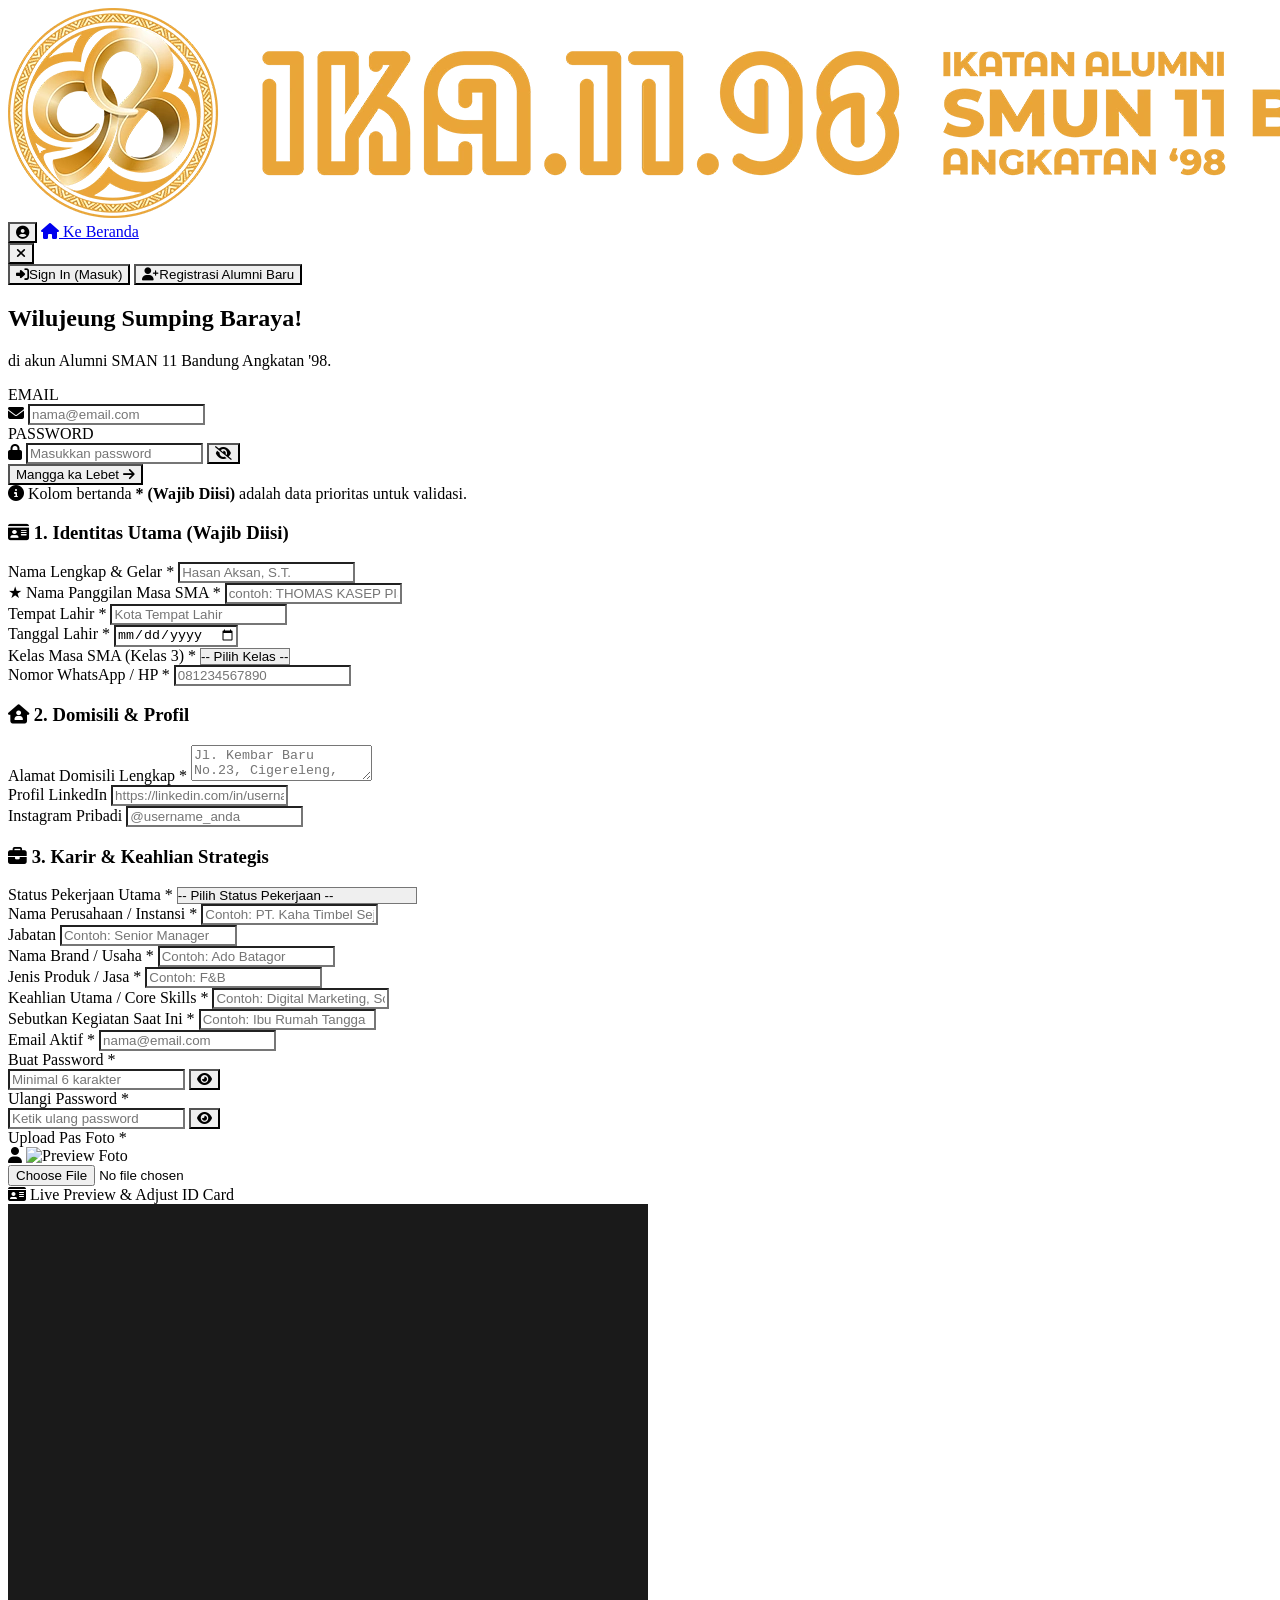
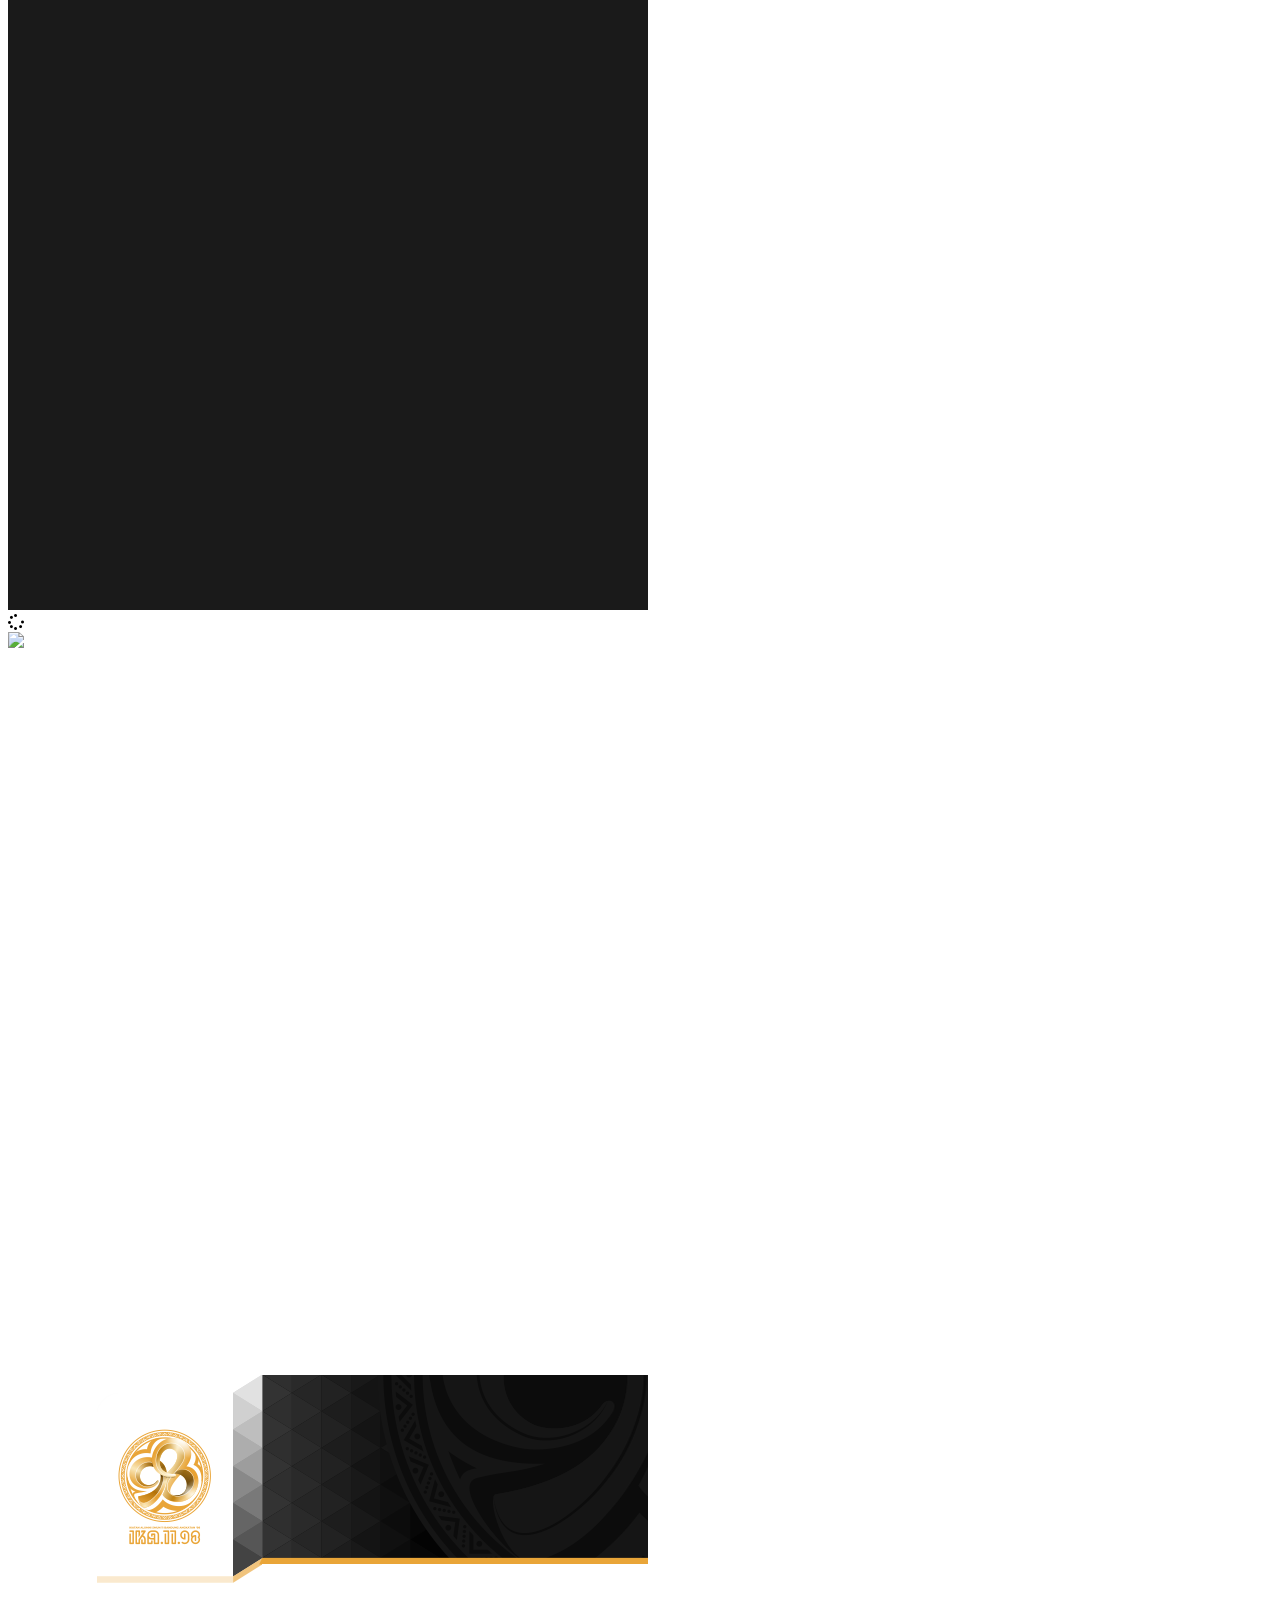
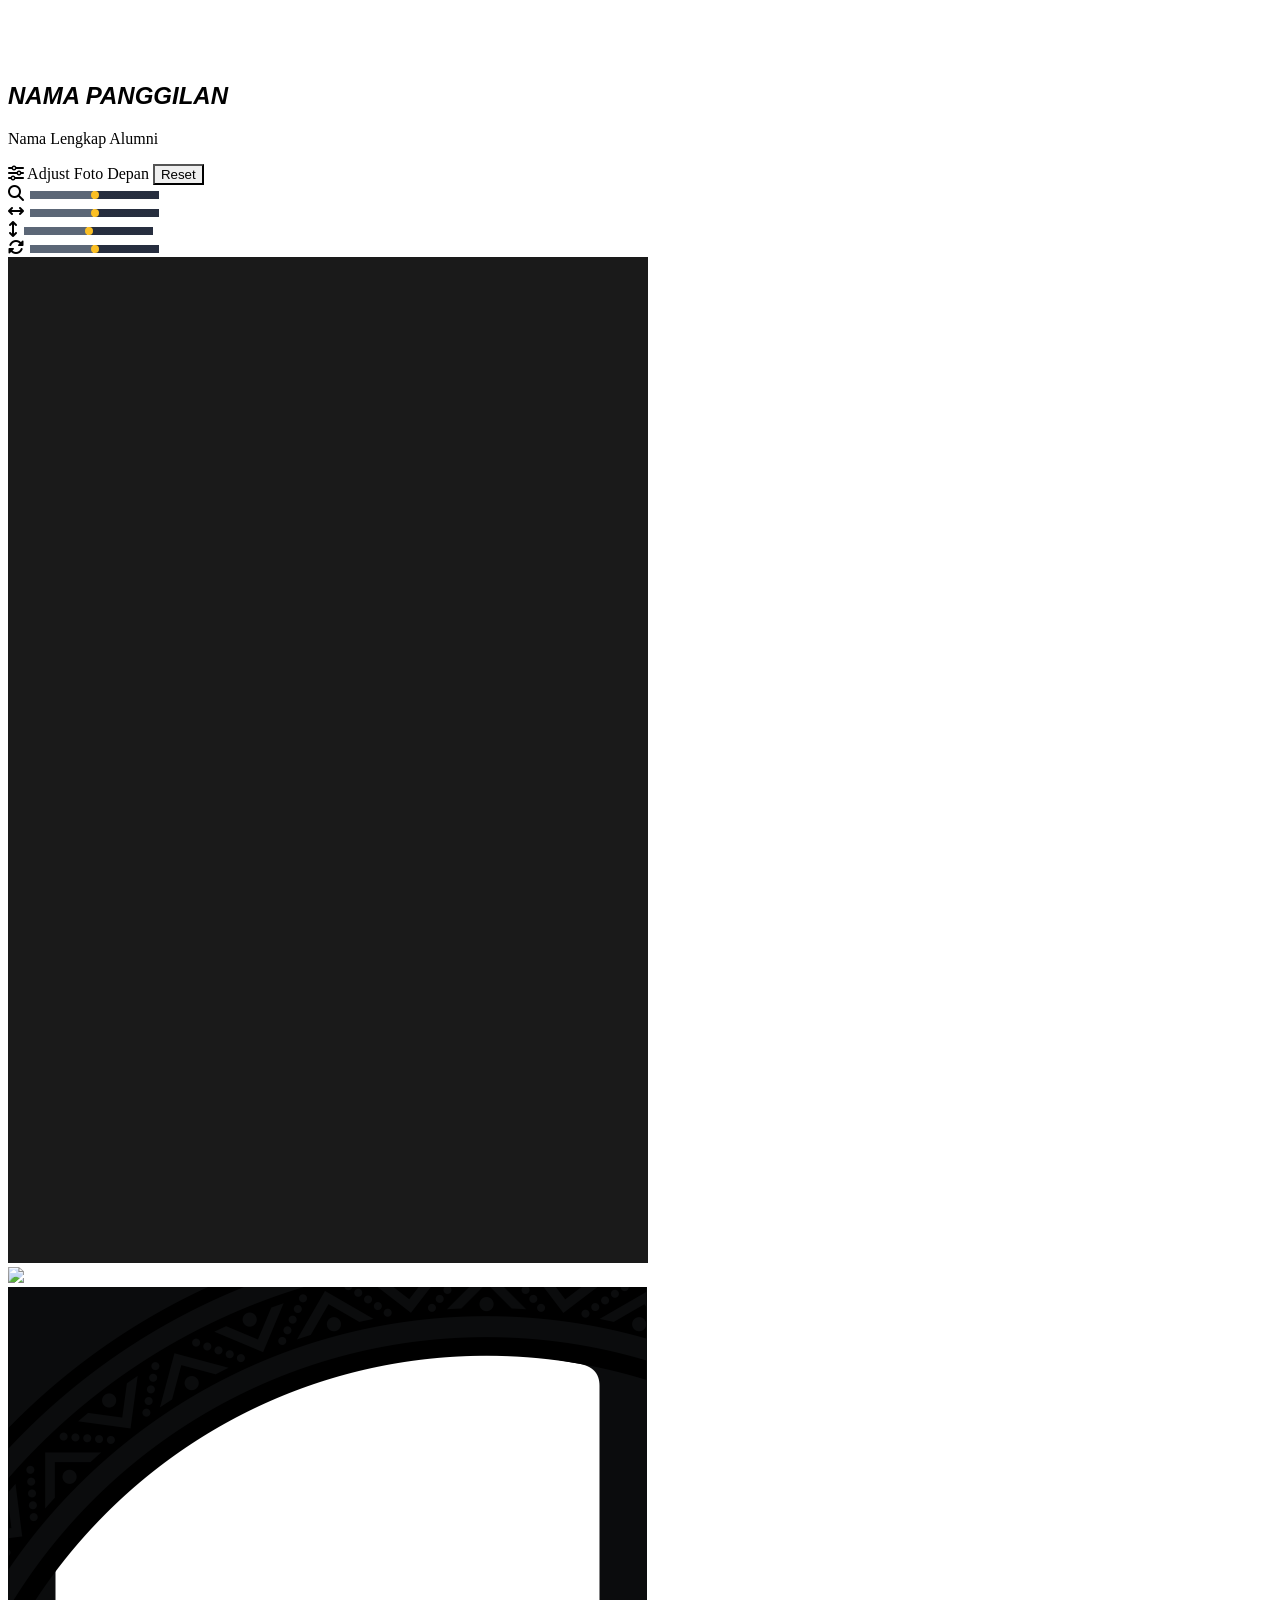
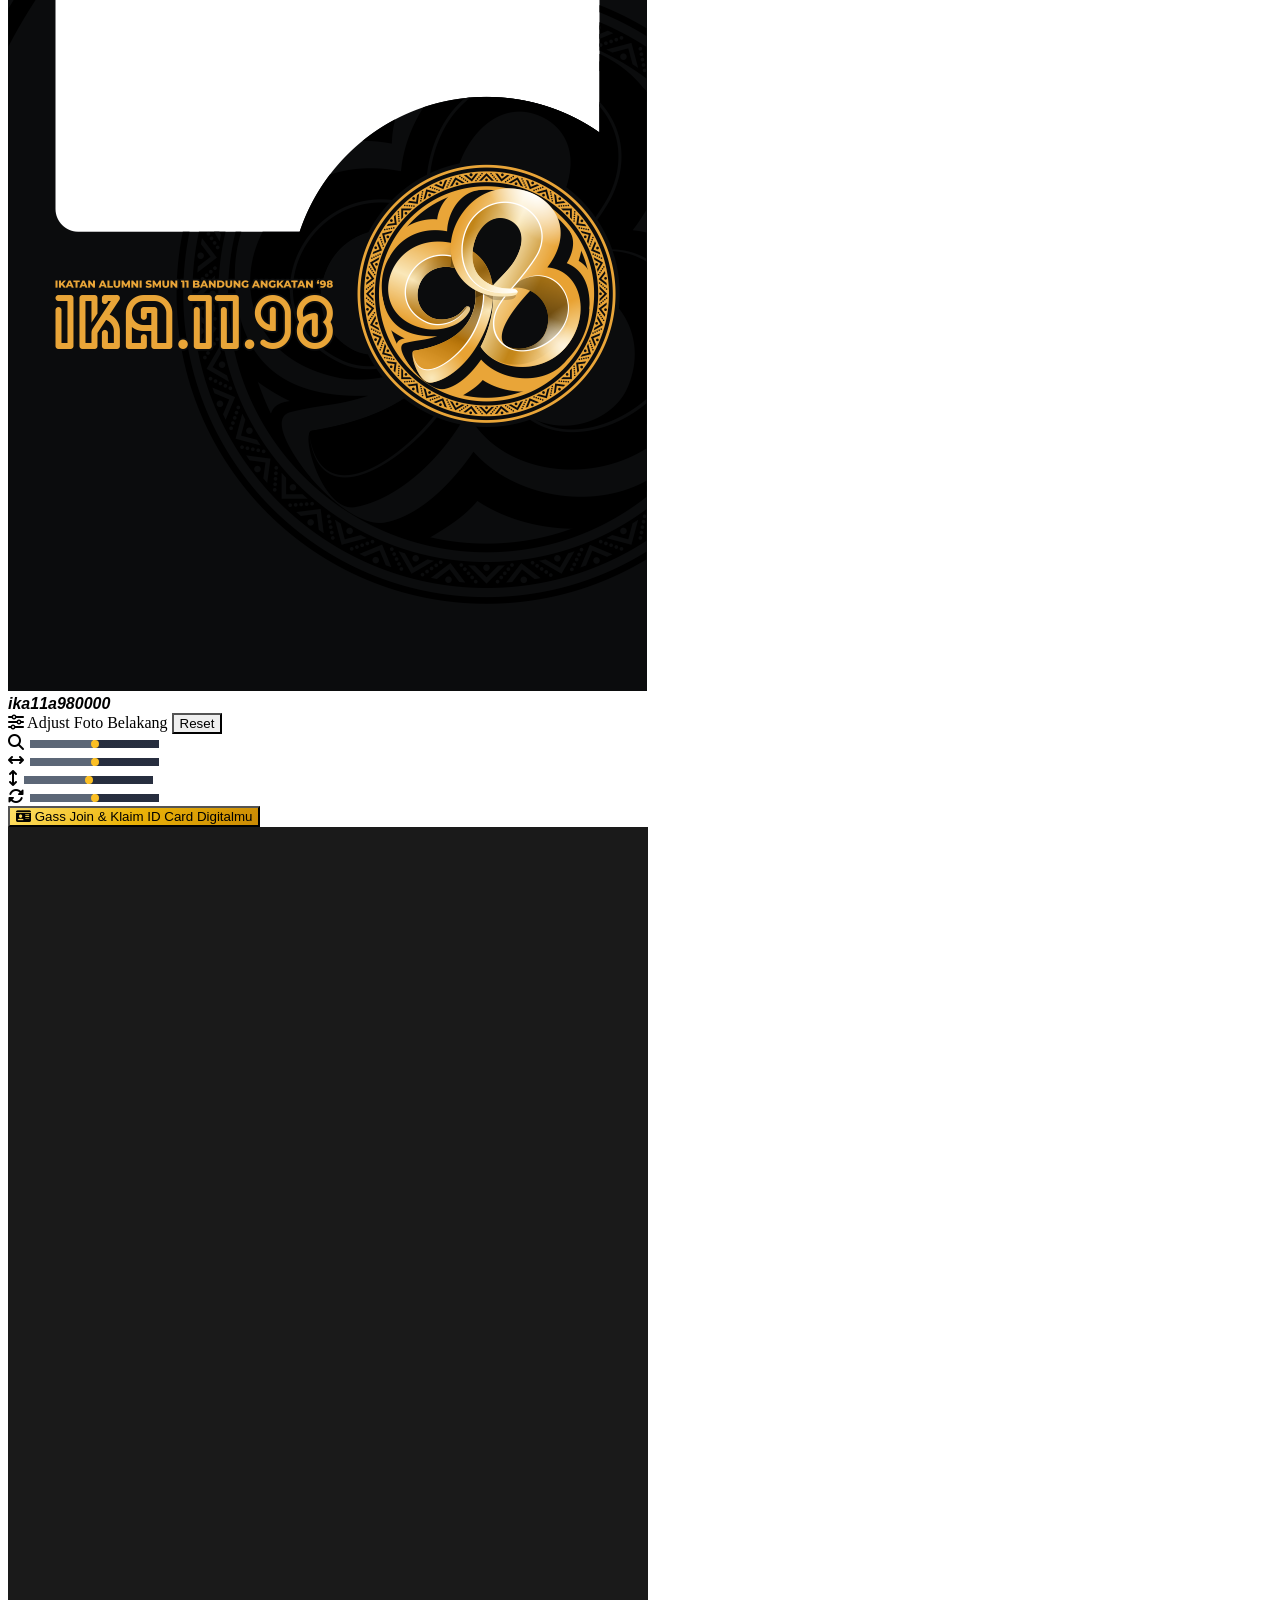
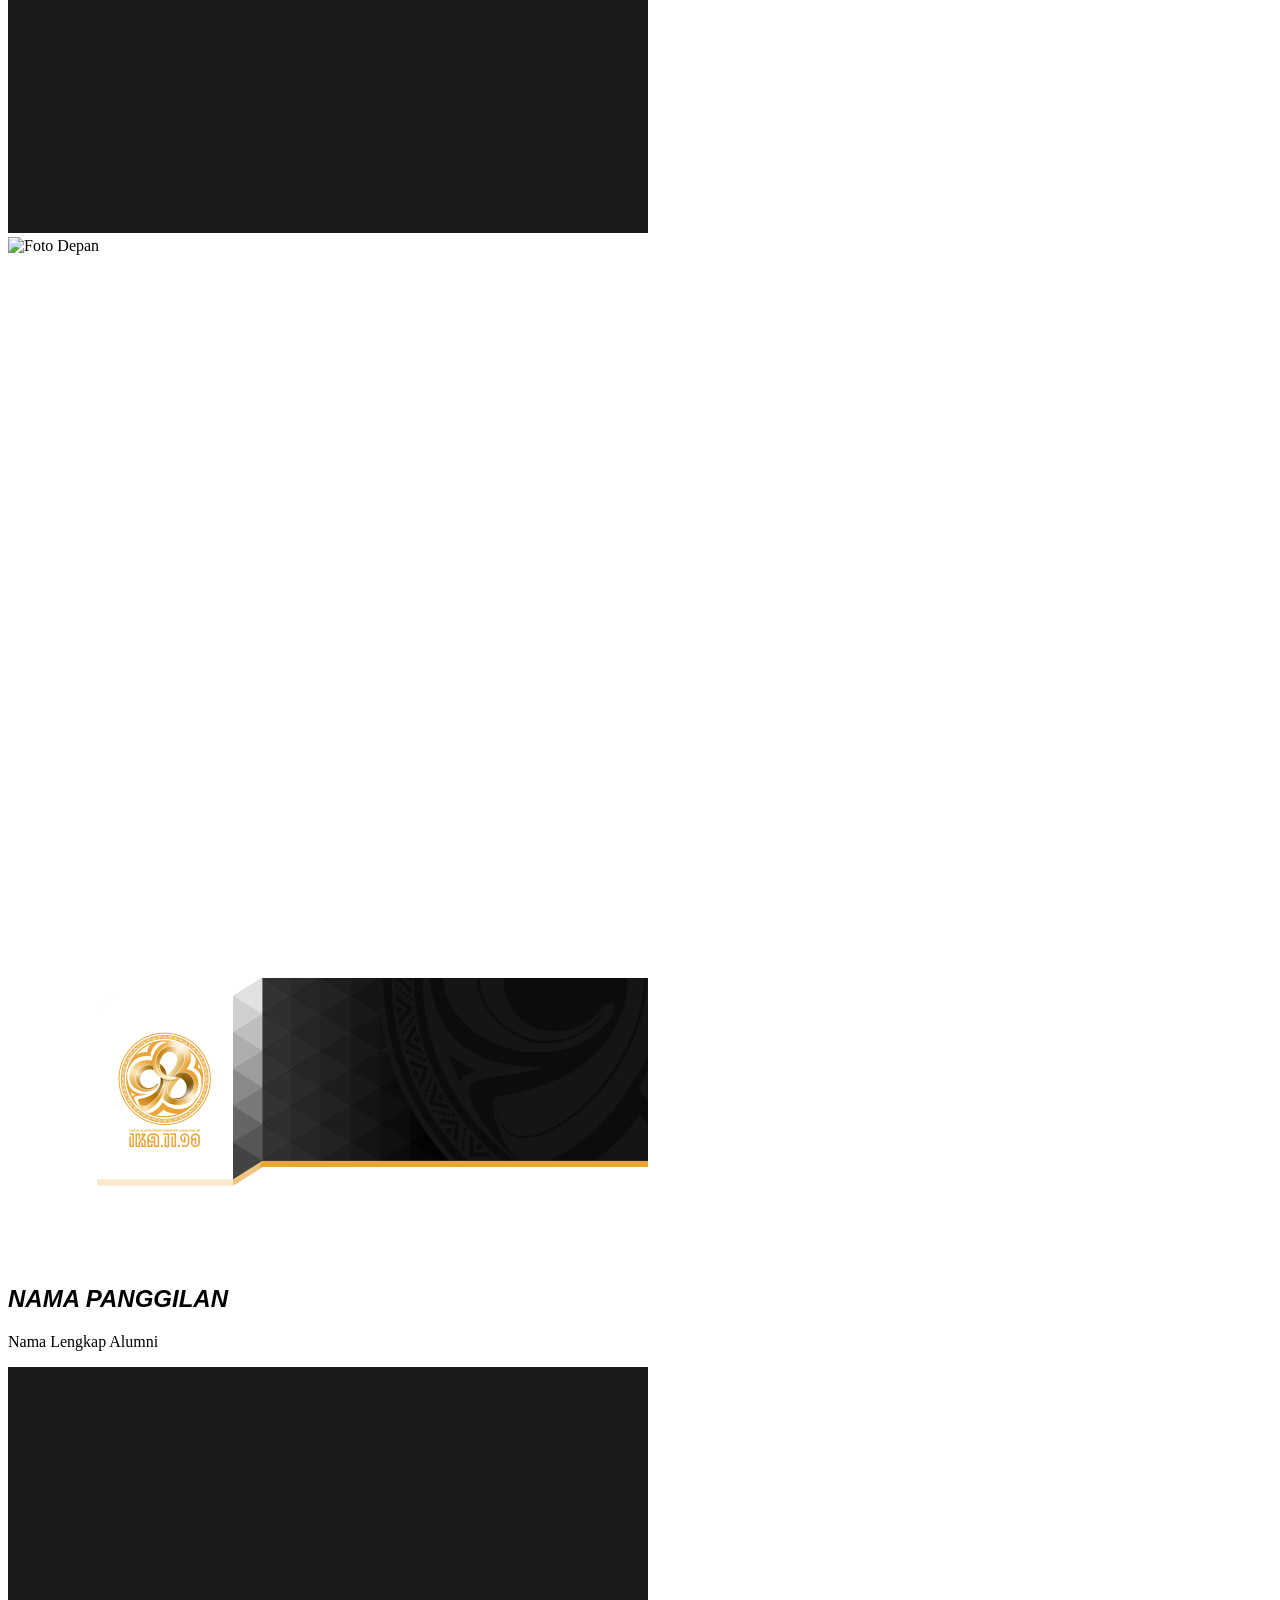
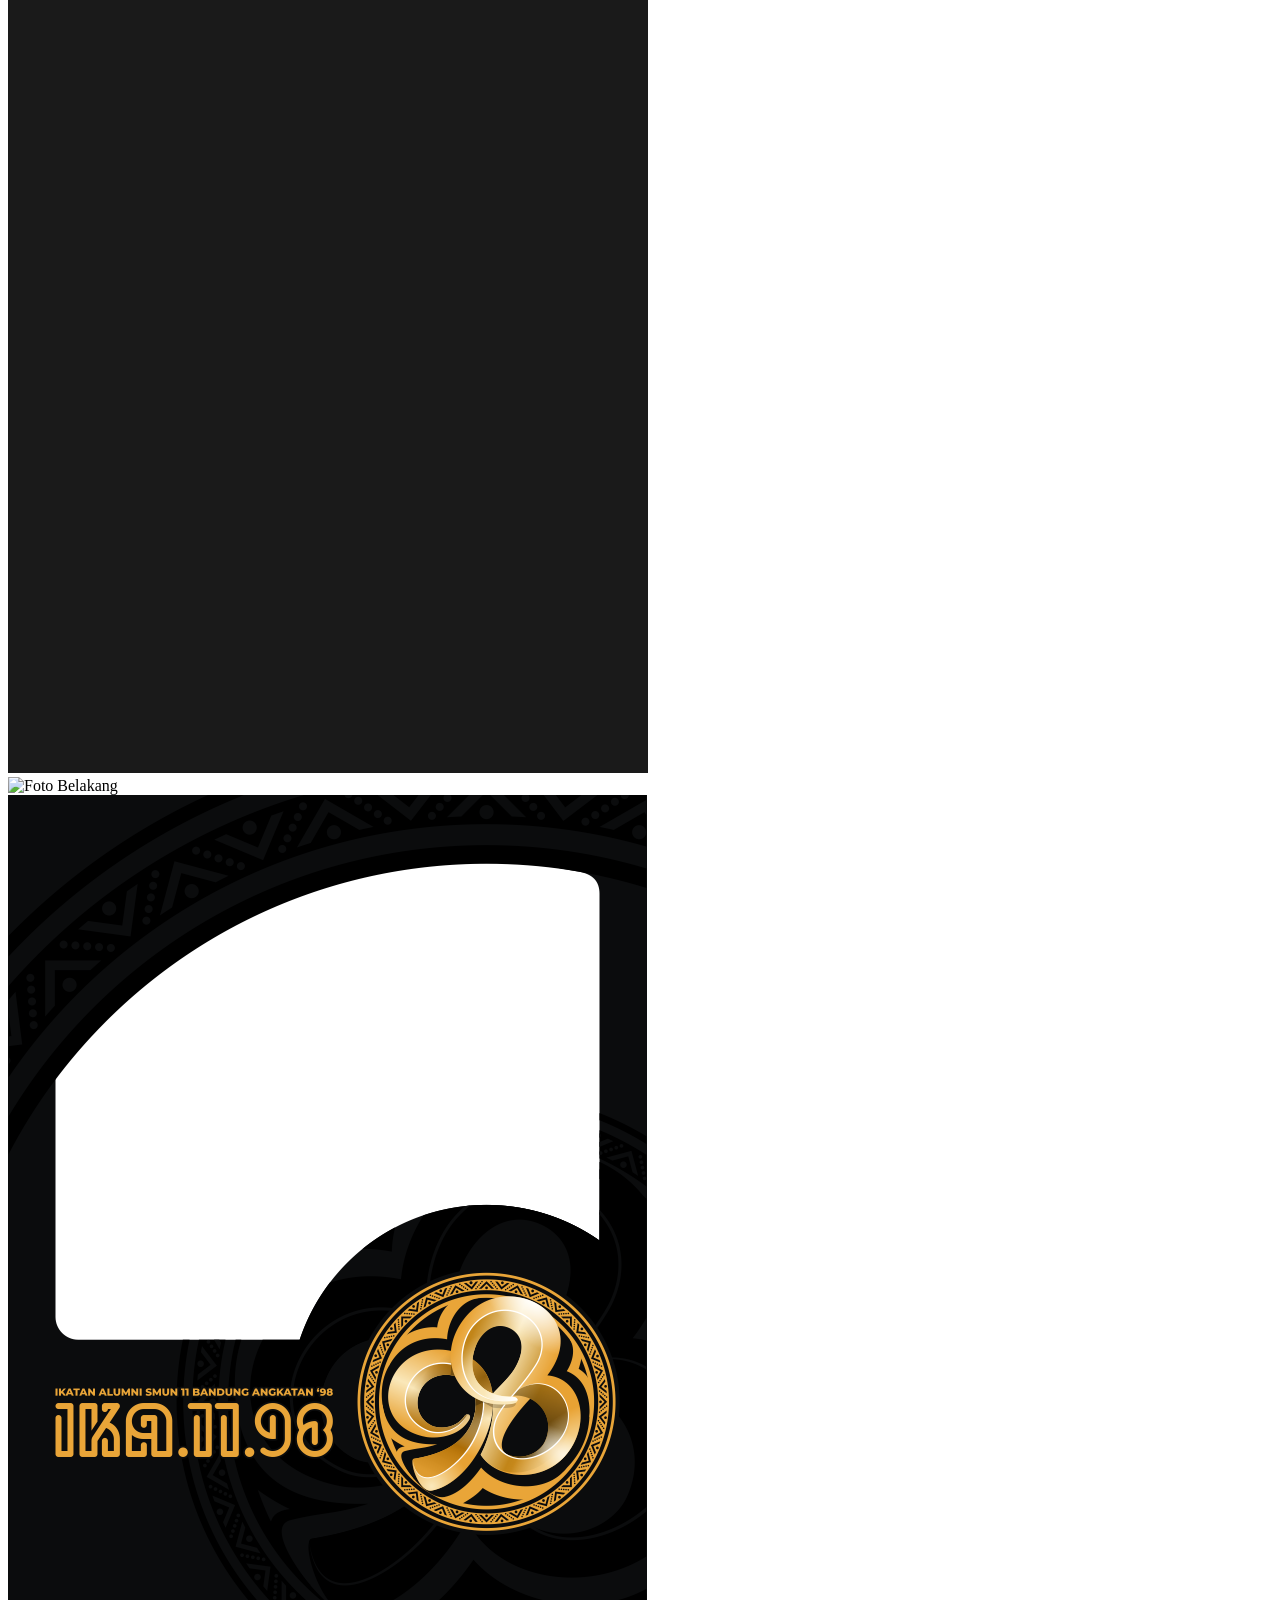
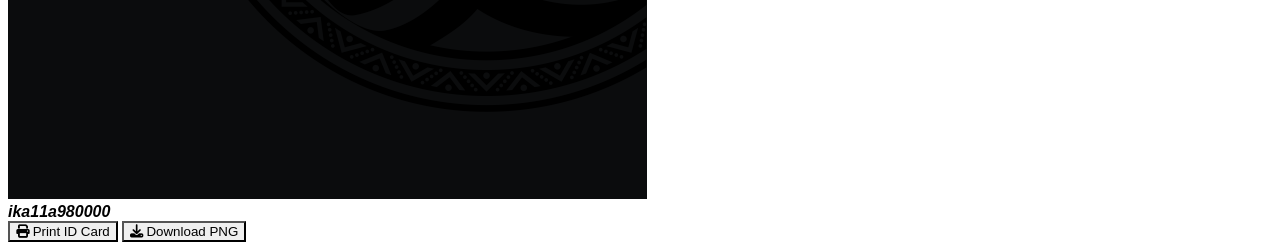
==== commit a5ece385: "Update auth.html" ====
--- a/auth.html
+++ b/auth.html
@@ -436,14 +436,15 @@
                             </div>
                         </div>
 
-                        <!-- AREA LIVE PREVIEW ID CARD -->
-                        <div class="mt-8 pt-6 border-t border-slate-800">
+                        <!-- AREA LIVE PREVIEW & KONTROL ID CARD (TERPASANG BERPASANGAN) -->
+                        <div class="mt-8 pt-6 border-t border-slate-800 space-y-6">
                             <label class="block text-xs font-semibold uppercase tracking-wider text-gold-400 mb-3 flex items-center gap-2">
-                                <i class="fa-solid fa-id-card"></i> Live Preview ID Card
+                                <i class="fa-solid fa-id-card"></i> Live Preview & Adjust ID Card
                             </label>
                             
+                            <!-- PASANGAN 1: KARTU DEPAN + SLIDER DEPAN -->
                             <div class="flex flex-col xl:flex-row items-center justify-center gap-6 bg-slate-950/60 p-4 sm:p-6 rounded-2xl border border-slate-800/80">
-                                <!-- CARD DEPAN PREVIEW -->
+                                <!-- PREVIEW DEPAN -->
                                 <div class="relative w-[319px] h-[502px] rounded-2xl overflow-hidden shadow-2xl bg-white shrink-0">
                                     <img src="assets/images/card_latar.png" class="absolute inset-0 w-full h-full object-cover z-0 pointer-events-none" alt="Card Latar">
 
@@ -468,36 +469,9 @@
                                     </div>
                                 </div>
 
-                            
-                                <!-- CARD BELAKANG PREVIEW -->
-                                <div class="relative w-[319px] h-[502px] rounded-2xl overflow-hidden shadow-2xl bg-white shrink-0">
-                                    <img src="assets/images/card_latar.png" class="absolute inset-0 w-full h-full object-cover z-0 pointer-events-none" alt="Card Latar">
-
-                                    <div class="absolute inset-0 flex items-center justify-center overflow-hidden z-10">
-                                        <img id="prevFotoBack" src="https://placehold.co/638x1004/0e0e0e/cccccc?text=Foto" class="max-w-full max-h-full object-contain pointer-events-none transition-transform duration-75" style="transform-origin: center center;">
-                                    </div>
-
-                                    <img src="assets/images/card_front.png" class="absolute inset-0 w-full h-full object-contain pointer-events-none z-20" alt="Frame Overlay">
-
-                                    <!-- QR CODE -->
-                                    <div class="absolute bottom-[18px] left-[25px] flex justify-start items-center z-30 pointer-events-none">
-                                        <div id="prevQrcodeBack" class="pointer-events-auto w-[132px] h-[132px] flex items-center justify-center"></div>
-                                    </div>
-
-                                    <!-- NOMOR ANGGOTA BELAKANG -->
-                                    <div class="absolute bottom-6 right-6 font-panton-black-italic text-[13px] uppercase tracking-widest text-[#434343] z-20 pointer-events-none" id="prevNoAnggotaBack">
-                                        ika11a980000
-                                    </div>
-                                </div>
-                            </div>
-                        </div>
-
-                        <!-- KONTROL FOTO INTERAKTIF -->
-                        <div class="w-full mt-6 p-4 bg-slate-950/80 rounded-2xl border border-slate-800 text-xs">
-                            <div class="grid grid-cols-1 md:grid-cols-2 gap-6">
-                                <!-- KOLOM KIRI: CARD DEPAN -->
-                                <div class="space-y-3">
-                                    <div class="flex items-center justify-between pb-2 border-b border-slate-800/80">
+                                <!-- SLIDER DEPAN -->
+                                <div class="w-full xl:w-72 space-y-3 p-4 bg-slate-900/80 rounded-xl border border-slate-800 text-xs">
+                                    <div class="flex items-center justify-between pb-2 border-b border-slate-800">
                                         <span class="text-gold-400 font-bold uppercase tracking-wider flex items-center gap-1.5 text-[11px]">
                                             <i class="fa-solid fa-sliders"></i> Adjust Foto Depan
                                         </span>
@@ -524,10 +498,34 @@
                                         <input type="range" id="rotateFront" min="-180" max="180" step="1" value="0" class="w-full h-1 rounded-lg appearance-none cursor-pointer touch-none custom-slider-track">
                                     </div>
                                 </div>
-
-                                <!-- KOLOM KANAN: CARD BELAKANG -->
-                                <div class="space-y-3 md:border-l md:border-slate-800/80 md:pl-6">
-                                    <div class="flex items-center justify-between pb-2 border-b border-slate-800/80">
+                            </div>
+
+                            <!-- PASANGAN 2: KARTU BELAKANG + SLIDER BELAKANG -->
+                            <div class="flex flex-col xl:flex-row items-center justify-center gap-6 bg-slate-950/60 p-4 sm:p-6 rounded-2xl border border-slate-800/80">
+                                <!-- PREVIEW BELAKANG -->
+                                <div class="relative w-[319px] h-[502px] rounded-2xl overflow-hidden shadow-2xl bg-white shrink-0">
+                                    <img src="assets/images/card_latar.png" class="absolute inset-0 w-full h-full object-cover z-0 pointer-events-none" alt="Card Latar">
+
+                                    <div class="absolute inset-0 flex items-center justify-center overflow-hidden z-10">
+                                        <img id="prevFotoBack" src="https://placehold.co/638x1004/0e0e0e/cccccc?text=Foto" class="max-w-full max-h-full object-contain pointer-events-none transition-transform duration-75" style="transform-origin: center center;">
+                                    </div>
+
+                                    <img src="assets/images/card_front.png" class="absolute inset-0 w-full h-full object-contain pointer-events-none z-20" alt="Frame Overlay">
+
+                                    <!-- QR CODE -->
+                                    <div class="absolute bottom-[18px] left-[25px] flex justify-start items-center z-30 pointer-events-none">
+                                        <div id="prevQrcodeBack" class="pointer-events-auto w-[132px] h-[132px] flex items-center justify-center"></div>
+                                    </div>
+
+                                    <!-- NOMOR ANGGOTA BELAKANG -->
+                                    <div class="absolute bottom-6 right-6 font-panton-black-italic text-[13px] uppercase tracking-widest text-[#434343] z-20 pointer-events-none" id="prevNoAnggotaBack">
+                                        ika11a980000
+                                    </div>
+                                </div>
+
+                                <!-- SLIDER BELAKANG -->
+                                <div class="w-full xl:w-72 space-y-3 p-4 bg-slate-900/80 rounded-xl border border-slate-800 text-xs">
+                                    <div class="flex items-center justify-between pb-2 border-b border-slate-800">
                                         <span class="text-gold-400 font-bold uppercase tracking-wider flex items-center gap-1.5 text-[11px]">
                                             <i class="fa-solid fa-sliders"></i> Adjust Foto Belakang
                                         </span>
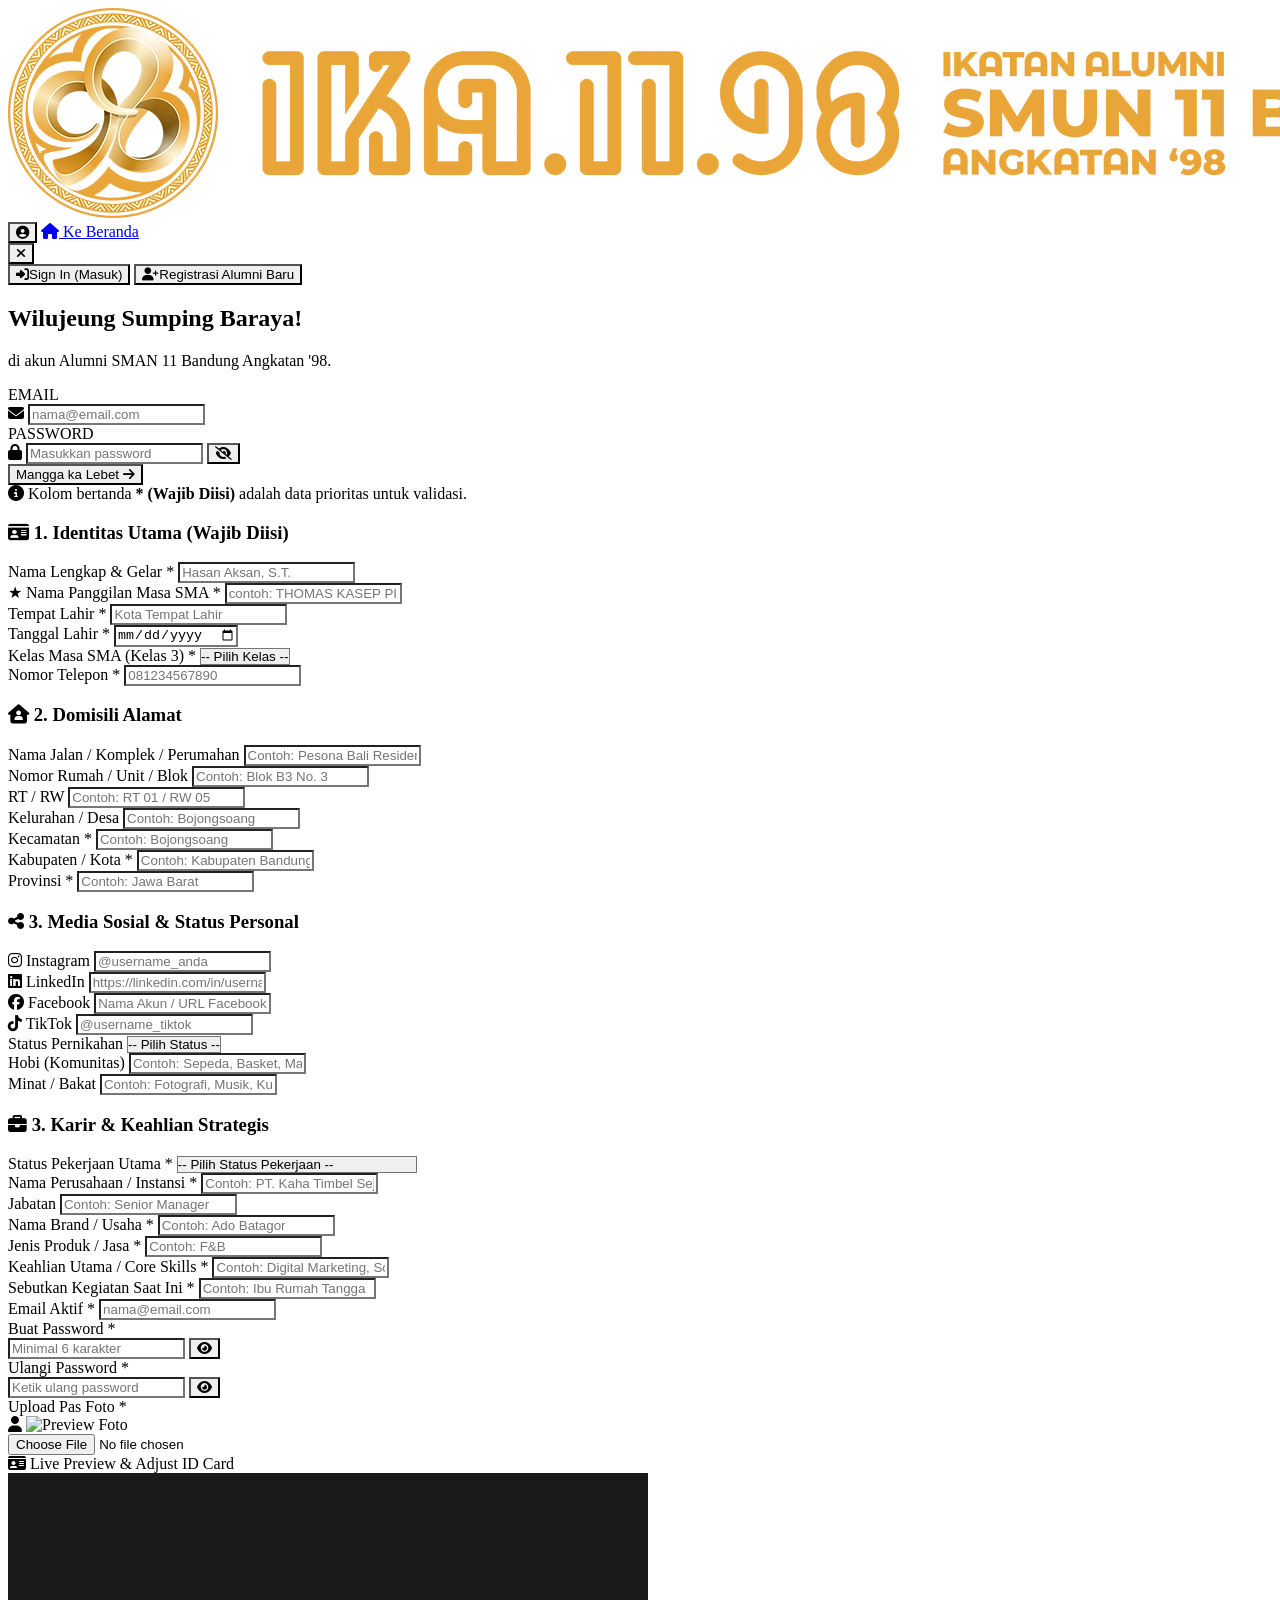
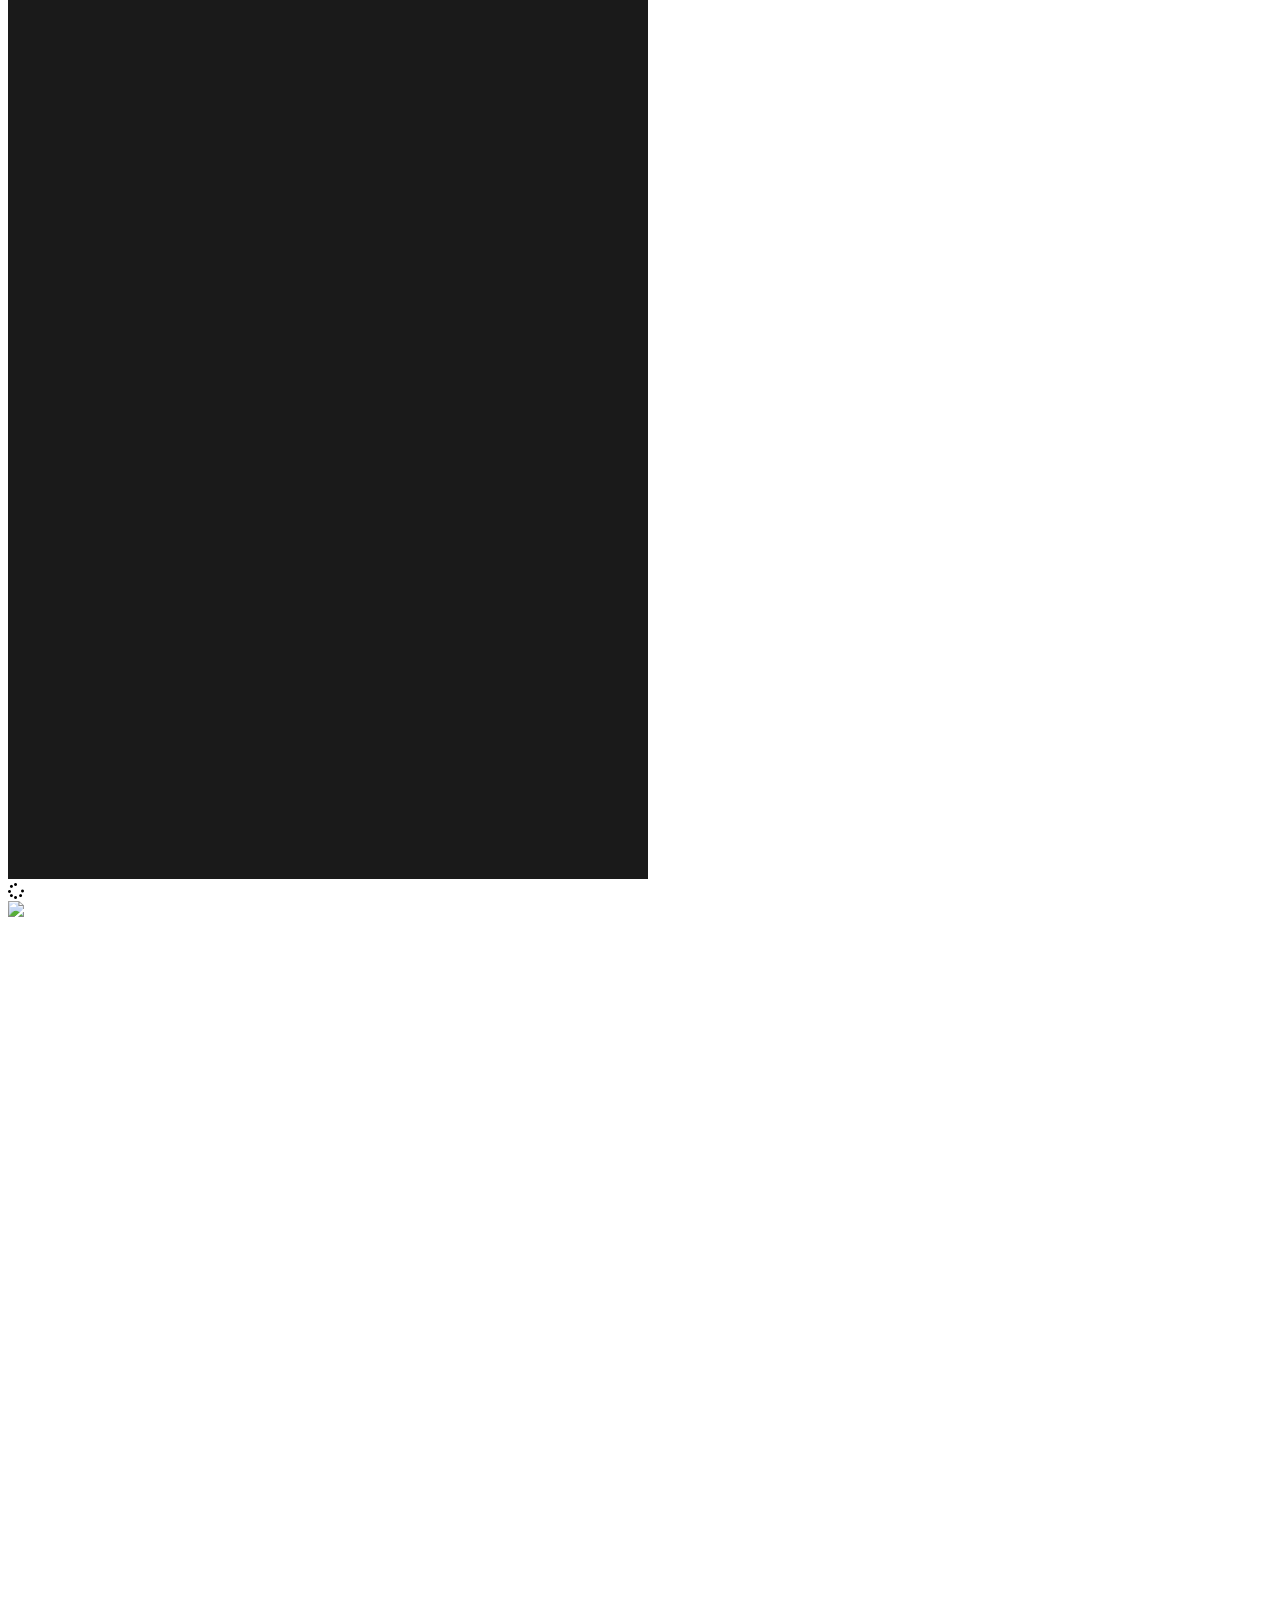
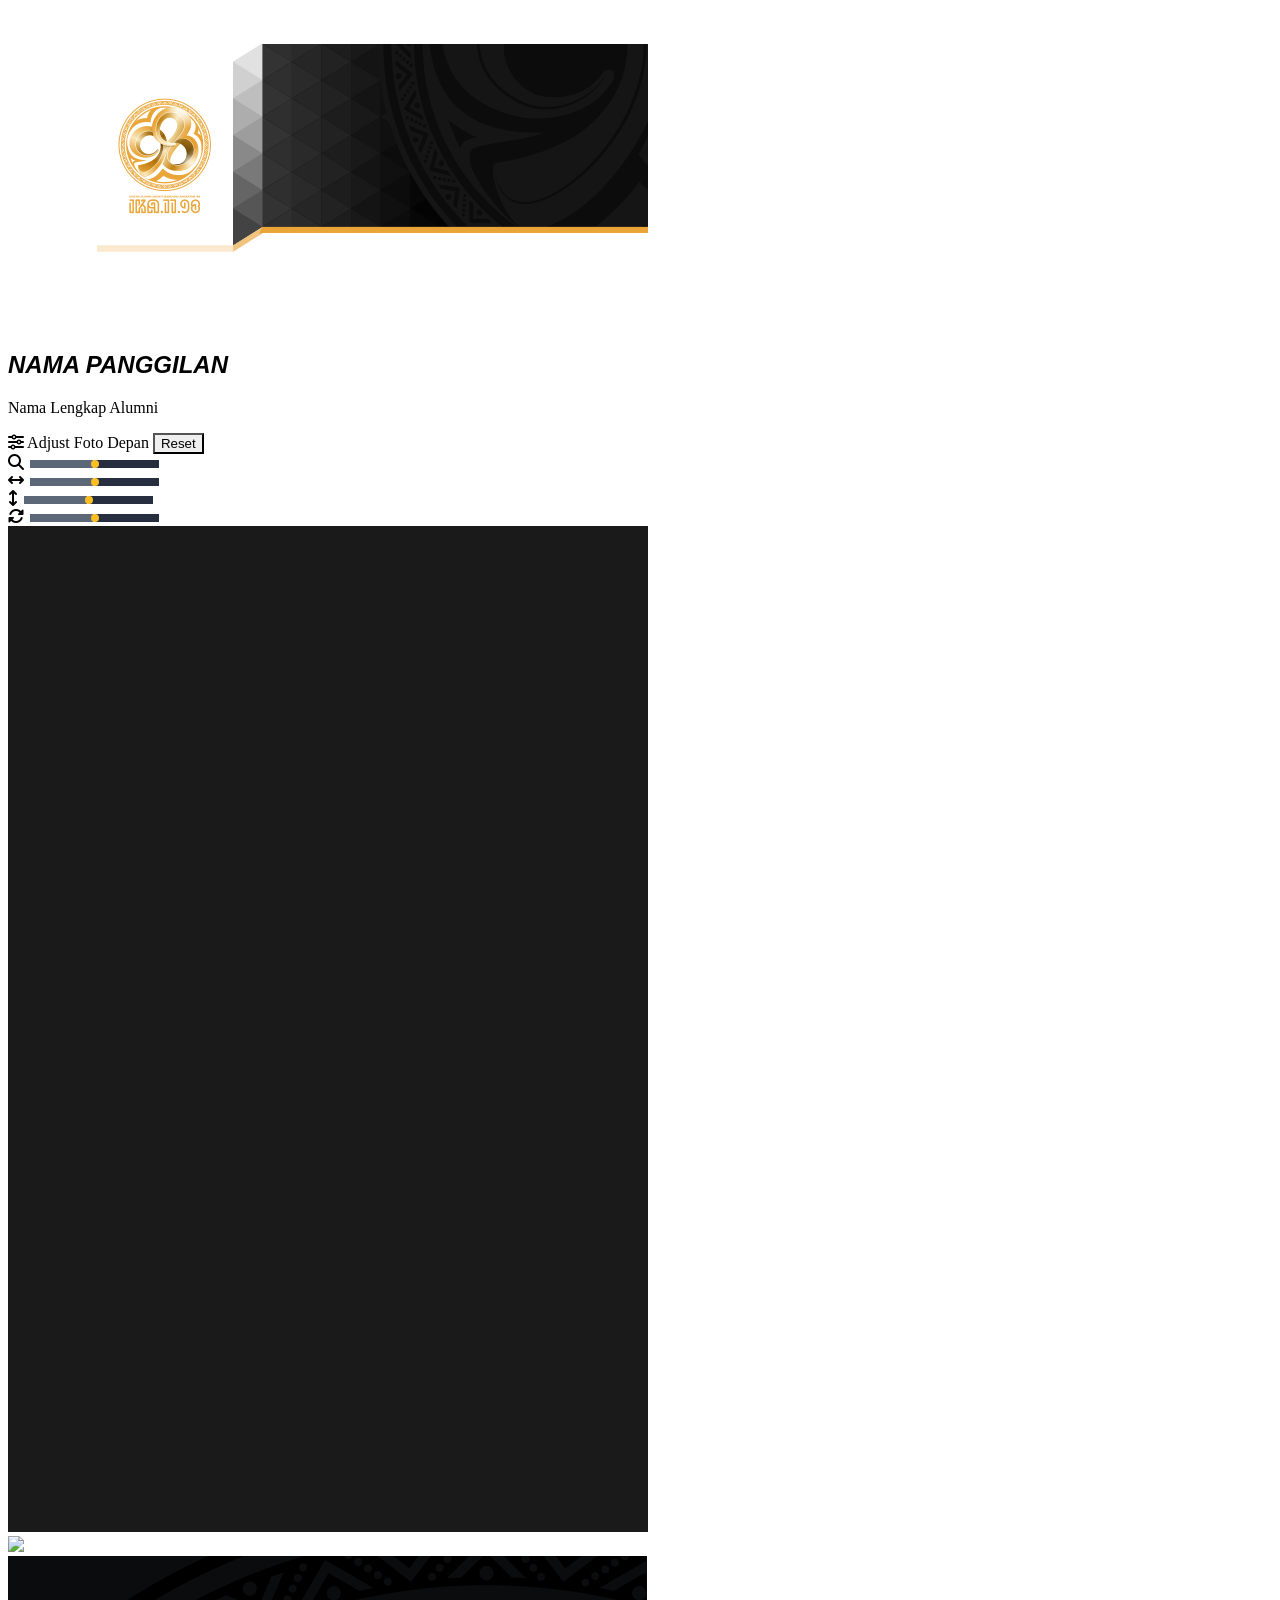
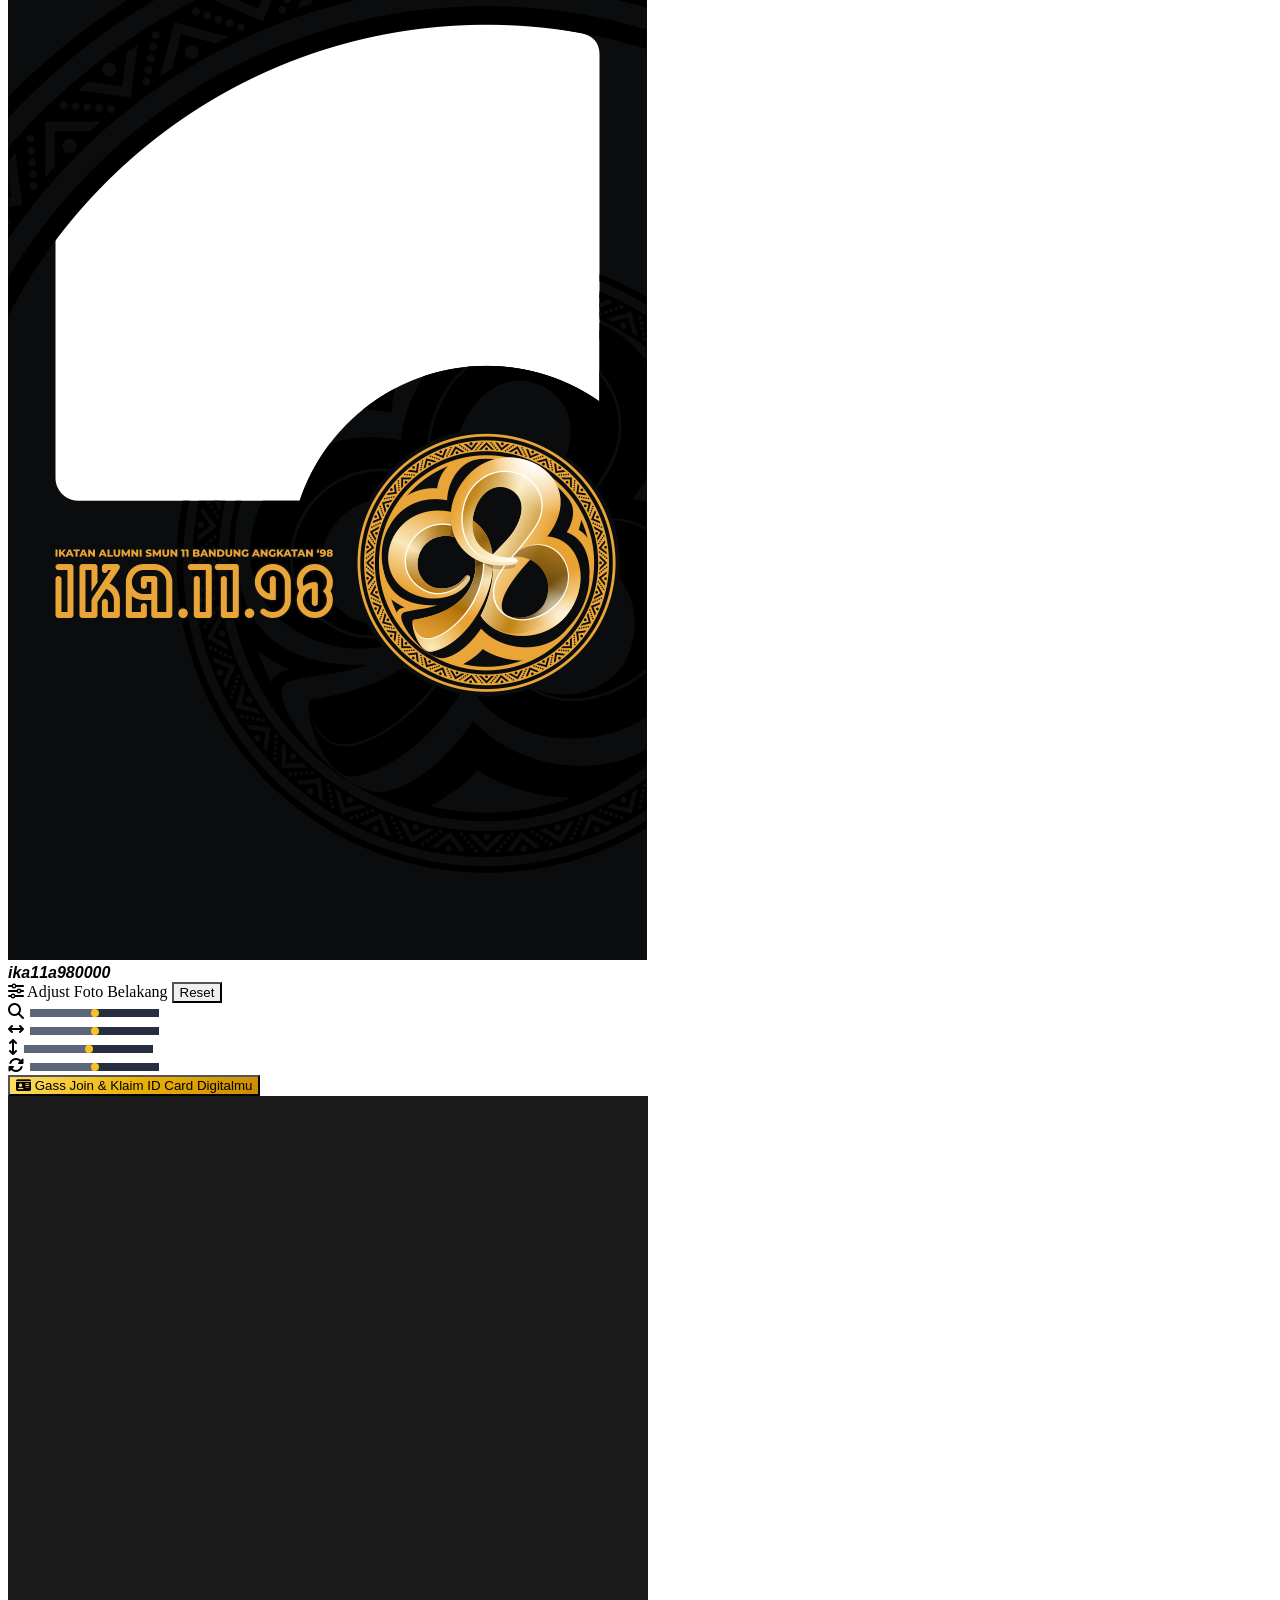
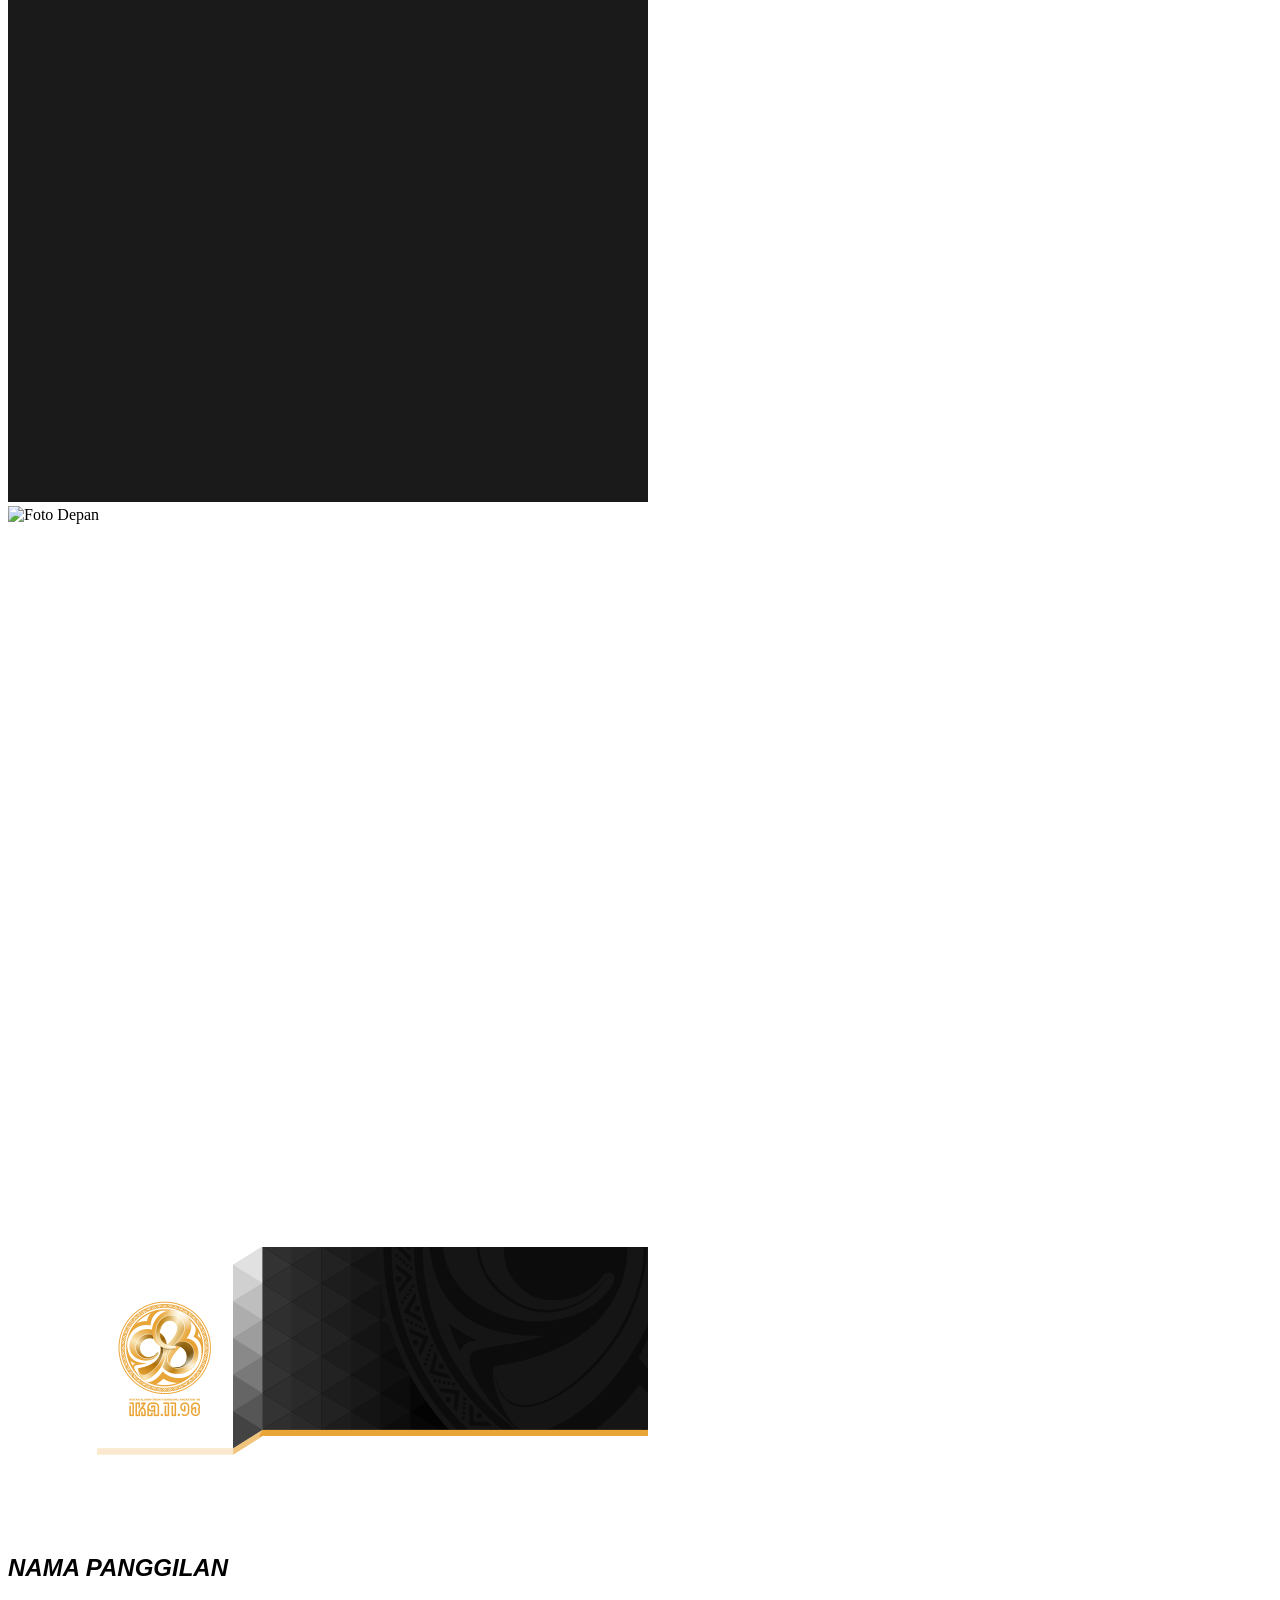
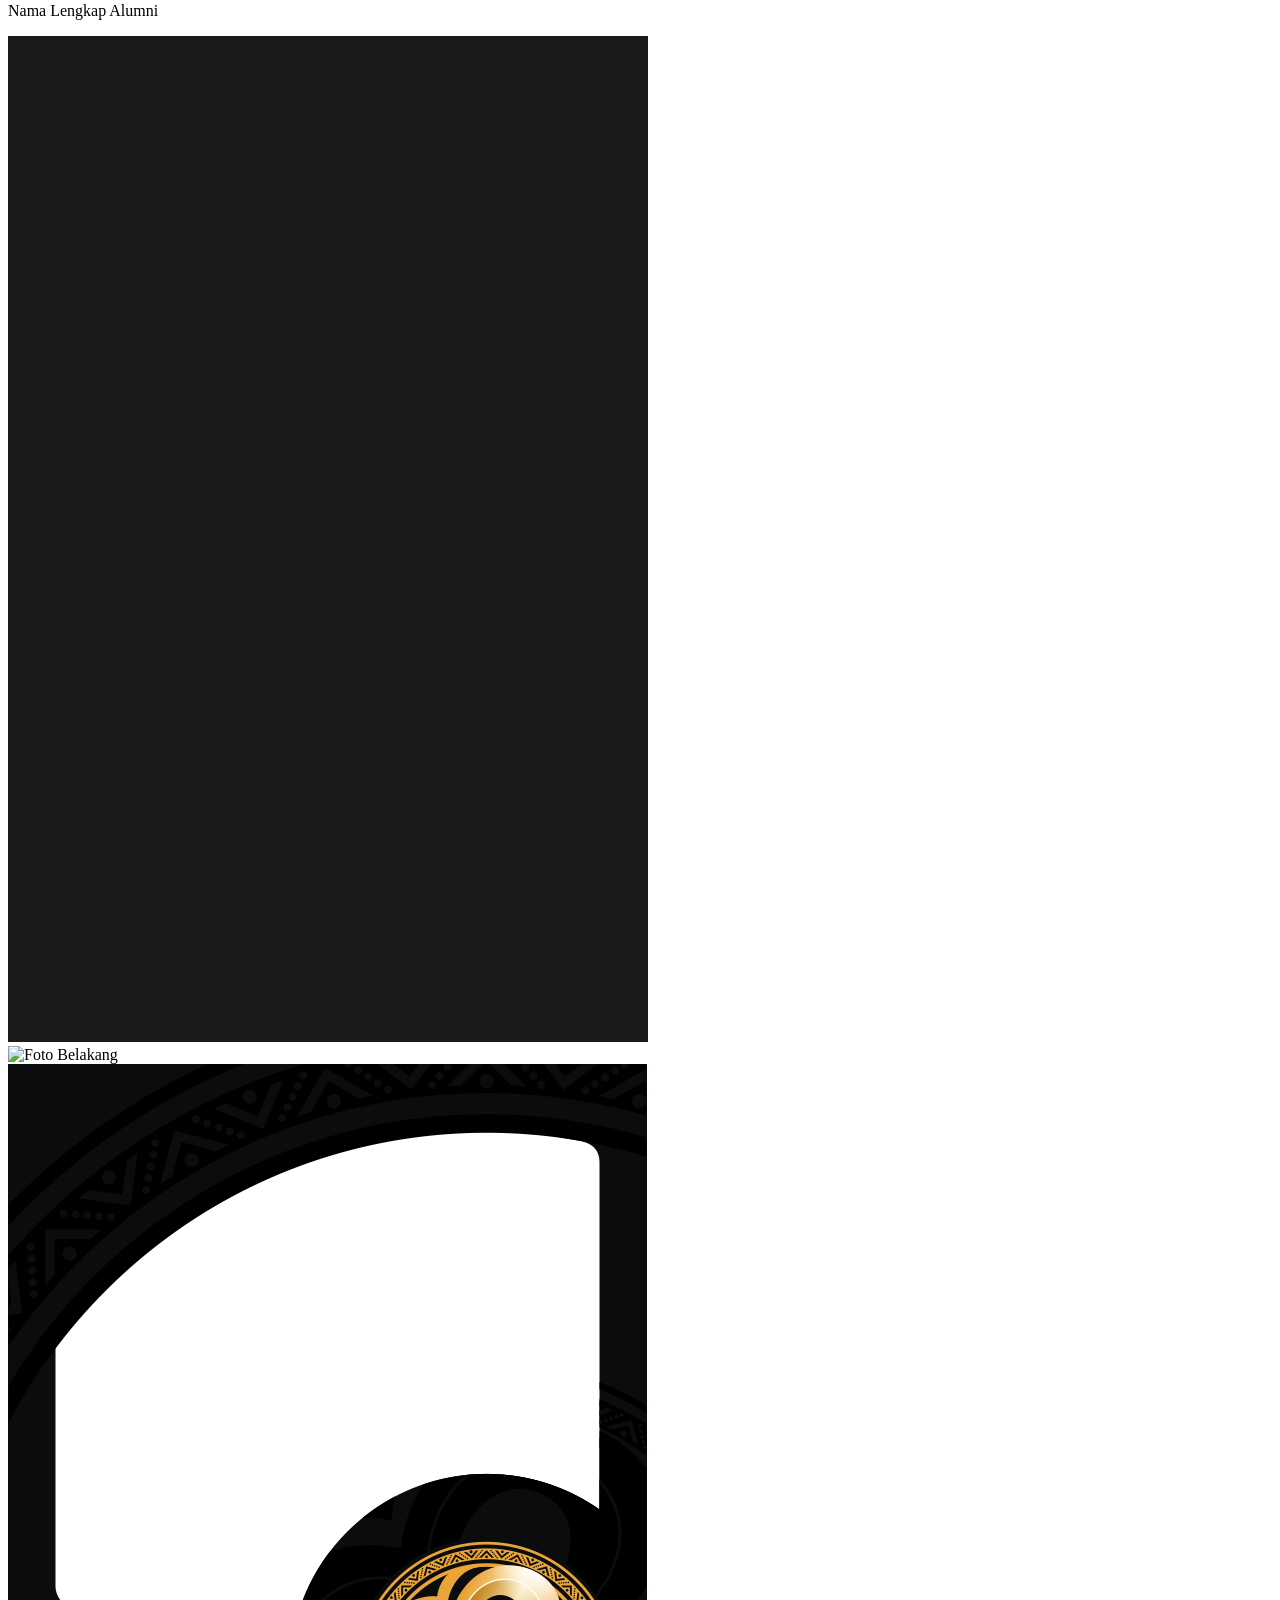
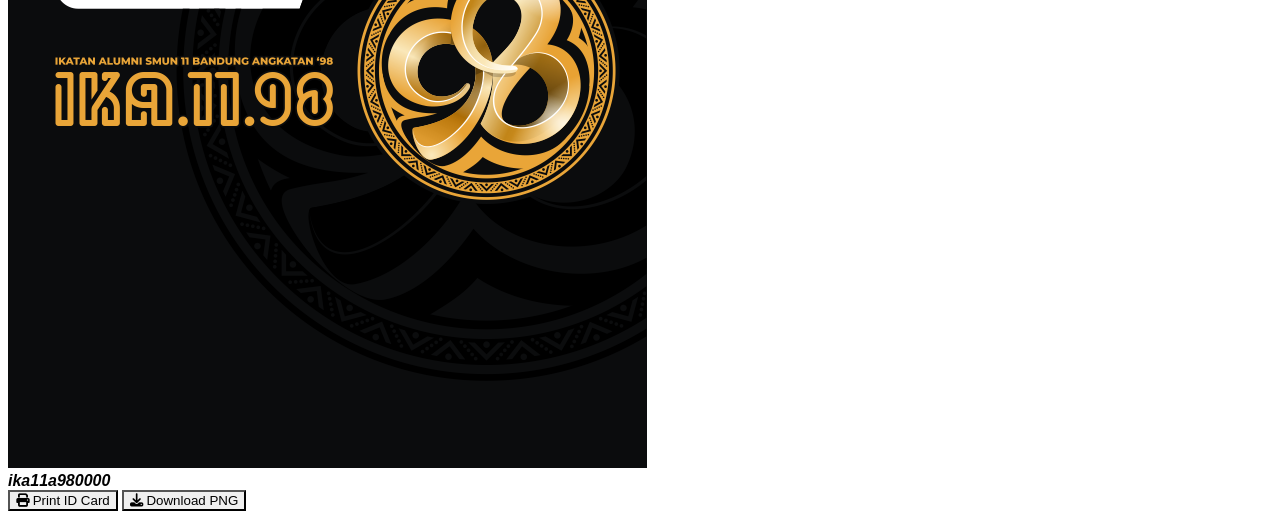
==== commit f385ec81: "update biodata" ====
--- a/auth.html
+++ b/auth.html
@@ -315,29 +315,100 @@
 </select>
                                 </div>
                                 <div>
-                                    <label class="block text-xs font-semibold uppercase tracking-wider text-slate-300 mb-1.5">Nomor WhatsApp / HP *</label>
+                                    <label class="block text-xs font-semibold uppercase tracking-wider text-slate-300 mb-1.5">Nomor Telepon *</label>
                                     <input type="tel" id="regWhatsapp" class="w-full bg-slate-950/90 border border-slate-800 rounded-xl py-2.5 px-3.5 text-slate-100 text-sm placeholder-slate-600 focus:outline-none focus:border-gold-500 focus:ring-1 focus:ring-gold-500 transition" placeholder="081234567890">
                                 </div>
                             </div>
                         </div>
 
-                        <!-- 2. DOMISILI & PROFIL -->
+                        <!-- 2. DETAIL DOMISILI TERPISAH (SENSOR-FRIENDLY) -->
                         <div class="space-y-4">
                             <h3 class="text-sm font-bold text-gold-400 uppercase tracking-wider flex items-center gap-2 border-b border-slate-800 pb-2">
-                                <i class="fa-solid fa-house-user"></i> 2. Domisili & Profil
+                                <i class="fa-solid fa-house-user"></i> 2. Domisili Alamat
                             </h3>
-                            <div>
-                                <label class="block text-xs font-semibold uppercase tracking-wider text-slate-300 mb-1.5">Alamat Domisili Lengkap *</label>
-                                <textarea id="regDomisili" rows="2" class="w-full bg-slate-950/90 border border-slate-800 rounded-xl py-2.5 px-3.5 text-slate-100 text-sm placeholder-slate-600 focus:outline-none focus:border-gold-500 focus:ring-1 focus:ring-gold-500 transition" placeholder="Jl. Kembar Baru No.23, Cigereleng, Kec. Regol, Kota Bandung, Jawa Barat 40253"></textarea>
+                            <div class="space-y-3">
+                                <div>
+                                    <label class="block text-xs font-semibold uppercase tracking-wider text-slate-300 mb-1">Nama Jalan / Komplek / Perumahan</label>
+                                    <input type="text" id="regJalan" class="w-full bg-slate-950/90 border border-slate-800 rounded-xl py-2.5 px-3.5 text-slate-100 text-sm placeholder-slate-600 focus:outline-none focus:border-gold-500 transition" placeholder="Contoh: Pesona Bali Residence / Jl. Bojong Soang">
+                                </div>
+
+                                <div class="grid grid-cols-1 md:grid-cols-2 gap-3">
+                                    <div>
+                                        <label class="block text-xs font-semibold uppercase tracking-wider text-slate-300 mb-1">Nomor Rumah / Unit / Blok</label>
+                                        <input type="text" id="regNoRumah" class="w-full bg-slate-950/90 border border-slate-800 rounded-xl py-2.5 px-3.5 text-slate-100 text-sm placeholder-slate-600 focus:outline-none focus:border-gold-500 transition" placeholder="Contoh: Blok B3 No. 3">
+                                    </div>
+                                    <div>
+                                        <label class="block text-xs font-semibold uppercase tracking-wider text-slate-300 mb-1">RT / RW</label>
+                                        <input type="text" id="regRtRw" class="w-full bg-slate-950/90 border border-slate-800 rounded-xl py-2.5 px-3.5 text-slate-100 text-sm placeholder-slate-600 focus:outline-none focus:border-gold-500 transition" placeholder="Contoh: RT 01 / RW 05">
+                                    </div>
+                                </div>
+
+                                <div class="grid grid-cols-1 md:grid-cols-2 gap-3">
+                                    <div>
+                                        <label class="block text-xs font-semibold uppercase tracking-wider text-slate-300 mb-1">Kelurahan / Desa</label>
+                                        <input type="text" id="regKelurahan" class="w-full bg-slate-950/90 border border-slate-800 rounded-xl py-2.5 px-3.5 text-slate-100 text-sm placeholder-slate-600 focus:outline-none focus:border-gold-500 transition" placeholder="Contoh: Bojongsoang">
+                                    </div>
+                                    <div>
+                                        <label class="block text-xs font-semibold uppercase tracking-wider text-slate-300 mb-1">Kecamatan *</label>
+                                        <input type="text" id="regKecamatan" class="w-full bg-slate-950/90 border border-slate-800 rounded-xl py-2.5 px-3.5 text-slate-100 text-sm placeholder-slate-600 focus:outline-none focus:border-gold-500 transition" placeholder="Contoh: Bojongsoang">
+                                    </div>
+                                </div>
+
+                                <div class="grid grid-cols-1 md:grid-cols-2 gap-3">
+                                    <div>
+                                        <label class="block text-xs font-semibold uppercase tracking-wider text-slate-300 mb-1">Kabupaten / Kota *</label>
+                                        <input type="text" id="regKota" class="w-full bg-slate-950/90 border border-slate-800 rounded-xl py-2.5 px-3.5 text-slate-100 text-sm placeholder-slate-600 focus:outline-none focus:border-gold-500 transition" placeholder="Contoh: Kabupaten Bandung">
+                                    </div>
+                                    <div>
+                                        <label class="block text-xs font-semibold uppercase tracking-wider text-slate-300 mb-1">Provinsi *</label>
+                                        <input type="text" id="regProvinsi" class="w-full bg-slate-950/90 border border-slate-800 rounded-xl py-2.5 px-3.5 text-slate-100 text-sm placeholder-slate-600 focus:outline-none focus:border-gold-500 transition" placeholder="Contoh: Jawa Barat">
+                                    </div>
+                                </div>
                             </div>
+                        </div>
+
+                        <!-- 3. MEDIA SOSIAL & PROFIL SOSIAL (OPSIONAL) -->
+                        <div class="space-y-4">
+                            <h3 class="text-sm font-bold text-gold-400 uppercase tracking-wider flex items-center gap-2 border-b border-slate-800 pb-2">
+                                <i class="fa-solid fa-share-nodes"></i> 3. Media Sosial & Status Personal
+                            </h3>
+                            
                             <div class="grid grid-cols-1 md:grid-cols-2 gap-4">
                                 <div>
-                                    <label class="block text-xs font-semibold uppercase tracking-wider text-slate-300 mb-1.5">Profil LinkedIn</label>
-                                    <input type="url" id="regLinkedin" class="w-full bg-slate-950/90 border border-slate-800 rounded-xl py-2.5 px-3.5 text-slate-100 text-sm placeholder-slate-600 focus:outline-none focus:border-gold-500 focus:ring-1 focus:ring-gold-500 transition" placeholder="https://linkedin.com/in/username">
+                                    <label class="block text-xs font-semibold uppercase tracking-wider text-slate-300 mb-1.5"><i class="fa-brands fa-instagram text-pink-500 mr-1"></i> Instagram</label>
+                                    <input type="text" id="regInstagram" class="w-full bg-slate-950/90 border border-slate-800 rounded-xl py-2.5 px-3.5 text-slate-100 text-sm placeholder-slate-600 focus:outline-none focus:border-gold-500 transition" placeholder="@username_anda">
                                 </div>
                                 <div>
-                                    <label class="block text-xs font-semibold uppercase tracking-wider text-slate-300 mb-1.5">Instagram Pribadi</label>
-                                    <input type="text" id="regInstagram" class="w-full bg-slate-950/90 border border-slate-800 rounded-xl py-2.5 px-3.5 text-slate-100 text-sm placeholder-slate-600 focus:outline-none focus:border-gold-500 focus:ring-1 focus:ring-gold-500 transition" placeholder="@username_anda">
+                                    <label class="block text-xs font-semibold uppercase tracking-wider text-slate-300 mb-1.5"><i class="fa-brands fa-linkedin text-blue-500 mr-1"></i> LinkedIn</label>
+                                    <input type="url" id="regLinkedin" class="w-full bg-slate-950/90 border border-slate-800 rounded-xl py-2.5 px-3.5 text-slate-100 text-sm placeholder-slate-600 focus:outline-none focus:border-gold-500 transition" placeholder="https://linkedin.com/in/username">
+                                </div>
+                                <div>
+                                    <label class="block text-xs font-semibold uppercase tracking-wider text-slate-300 mb-1.5"><i class="fa-brands fa-facebook text-blue-600 mr-1"></i> Facebook</label>
+                                    <input type="text" id="regFacebook" class="w-full bg-slate-950/90 border border-slate-800 rounded-xl py-2.5 px-3.5 text-slate-100 text-sm placeholder-slate-600 focus:outline-none focus:border-gold-500 transition" placeholder="Nama Akun / URL Facebook">
+                                </div>
+                                <div>
+                                    <label class="block text-xs font-semibold uppercase tracking-wider text-slate-300 mb-1.5"><i class="fa-brands fa-tiktok text-white mr-1"></i> TikTok</label>
+                                    <input type="text" id="regTiktok" class="w-full bg-slate-950/90 border border-slate-800 rounded-xl py-2.5 px-3.5 text-slate-100 text-sm placeholder-slate-600 focus:outline-none focus:border-gold-500 transition" placeholder="@username_tiktok">
+                                </div>
+                            </div>
+
+                            <div class="grid grid-cols-1 md:grid-cols-3 gap-4 pt-2">
+                                <div>
+                                    <label class="block text-xs font-semibold uppercase tracking-wider text-slate-300 mb-1.5">Status Pernikahan</label>
+                                    <select id="regMaritalStatus" class="w-full bg-slate-950/90 border border-slate-800 rounded-xl py-2.5 px-3.5 text-slate-100 text-sm focus:outline-none focus:border-gold-500 transition">
+                                        <option value="" class="text-slate-500 bg-slate-950">-- Pilih Status --</option>
+                                        <option value="Lajang" class="text-slate-100 bg-slate-950">Lajang</option>
+                                        <option value="Menikah" class="text-slate-100 bg-slate-950">Menikah</option>
+                                        <option value="Duda/Janda" class="text-slate-100 bg-slate-950">Duda / Janda</option>
+                                    </select>
+                                </div>
+                                <div>
+                                    <label class="block text-xs font-semibold uppercase tracking-wider text-slate-300 mb-1.5">Hobi (Komunitas)</label>
+                                    <input type="text" id="regHobby" class="w-full bg-slate-950/90 border border-slate-800 rounded-xl py-2.5 px-3.5 text-slate-100 text-sm placeholder-slate-600 focus:outline-none focus:border-gold-500 transition" placeholder="Contoh: Sepeda, Basket, Mancing">
+                                </div>
+                                <div>
+                                    <label class="block text-xs font-semibold uppercase tracking-wider text-slate-300 mb-1.5">Minat / Bakat</label>
+                                    <input type="text" id="regMinatBakat" class="w-full bg-slate-950/90 border border-slate-800 rounded-xl py-2.5 px-3.5 text-slate-100 text-sm placeholder-slate-600 focus:outline-none focus:border-gold-500 transition" placeholder="Contoh: Fotografi, Musik, Kuliner">
                                 </div>
                             </div>
                         </div>
@@ -1037,15 +1108,43 @@
 
             const statusPekerjaanVal = document.getElementById('regStatusPekerjaan')?.value || '';
 
-            // Kumpulkan data yang diperbarui
+            // Ambil komponen alamat terpisah
+            const jalan = document.getElementById('regJalan')?.value.trim() || '';
+            const noRumah = document.getElementById('regNoRumah')?.value.trim() || '';
+            const rtRw = document.getElementById('regRtRw')?.value.trim() || '';
+            const kelurahan = document.getElementById('regKelurahan')?.value.trim() || '';
+            const kecamatan = document.getElementById('regKecamatan')?.value.trim() || '';
+            const kota = document.getElementById('regKota')?.value.trim() || '';
+            const provinsi = document.getElementById('regProvinsi')?.value.trim() || '';
+
+            const domisiliUtuh = [jalan, noRumah, rtRw, kelurahan, kecamatan, kota, provinsi].filter(Boolean).join(", ");
+
+            // Kumpulkan data yang diperbarui secara bersih
             const updateData = {
                 namaPanggilan: document.getElementById('regNamaPanggilan').value.trim().toUpperCase(),
                 tempatLahir: document.getElementById('regTempatLahir').value.trim(),
                 tanggalLahir: document.getElementById('regTanggalLahir').value,
                 whatsapp: document.getElementById('regWhatsapp').value.trim(),
-                domisili: document.getElementById('regDomisili').value.trim(),
-                linkedin: document.getElementById('regLinkedin').value.trim(),
-                instagram: document.getElementById('regInstagram').value.trim(),
+                
+                // Simpan Kolom Alamat Terpisah & Utuh
+                alamatJalan: jalan,
+                alamatNoRumah: noRumah,
+                alamatRtRw: rtRw,
+                alamatKelurahan: kelurahan,
+                alamatKecamatan: kecamatan,
+                alamatKota: kota,
+                alamatProvinsi: provinsi,
+                domisili: domisiliUtuh,
+
+                // Sosmed & Komunitas
+                instagram: document.getElementById('regInstagram')?.value.trim() || '',
+                linkedin: document.getElementById('regLinkedin')?.value.trim() || '',
+                facebook: document.getElementById('regFacebook')?.value.trim() || '',
+                tiktok: document.getElementById('regTiktok')?.value.trim() || '',
+                maritalStatus: document.getElementById('regMaritalStatus')?.value || '',
+                hobby: document.getElementById('regHobby')?.value.trim() || '',
+                minatBakat: document.getElementById('regMinatBakat')?.value.trim() || '',
+
                 statusPekerjaan: statusPekerjaanVal,
                 namaPerusahaan: document.getElementById('regNamaPerusahaan')?.value || '',
                 jabatan: document.getElementById('regJabatan')?.value || '',
@@ -1061,12 +1160,11 @@
                 updateData.foto = base64Photo;
             }
 
-            // Simpan pembaruan ke Firestore menggunakan merge: true (tanpa cek email auth)
+            // Simpan pembaruan ke Firestore menggunakan merge: true
             await setDoc(doc(db, "alumni", currentUser.uid), updateData, { merge: true });
 
             window.showAlert('success', 'Perubahan profil & ID Card berhasil disimpan!');
             
-            // Ambil data utuh gabungan untuk me-render ulang preview ID card
             const docSnap = await getDoc(doc(db, "alumni", currentUser.uid));
             if (docSnap.exists()) {
                 renderIDCard(docSnap.data());
@@ -1081,7 +1179,7 @@
                 btnSubmit.innerHTML = originalText;
             }
         }
-        return; // Hentikan eksekusi agar tidak turun ke validasi registrasi baru
+        return; 
     }
 
     // ==========================================
@@ -1484,7 +1582,21 @@
             if (document.getElementById('regTempatLahir')) document.getElementById('regTempatLahir').value = data.tempatLahir || '';
             if (document.getElementById('regTanggalLahir')) document.getElementById('regTanggalLahir').value = data.tanggalLahir || '';
             if (document.getElementById('regWhatsapp')) document.getElementById('regWhatsapp').value = data.whatsapp || '';
-            if (document.getElementById('regDomisili')) document.getElementById('regDomisili').value = data.domisili || '';
+            // KODE BARU (Tempel baris ini):
+            if (document.getElementById('regJalan')) document.getElementById('regJalan').value = data.alamatJalan || '';
+            if (document.getElementById('regNoRumah')) document.getElementById('regNoRumah').value = data.alamatNoRumah || '';
+            if (document.getElementById('regRtRw')) document.getElementById('regRtRw').value = data.alamatRtRw || '';
+            if (document.getElementById('regKelurahan')) document.getElementById('regKelurahan').value = data.alamatKelurahan || '';
+            if (document.getElementById('regKecamatan')) document.getElementById('regKecamatan').value = data.alamatKecamatan || '';
+            if (document.getElementById('regKota')) document.getElementById('regKota').value = data.alamatKota || '';
+            if (document.getElementById('regProvinsi')) document.getElementById('regProvinsi').value = data.alamatProvinsi || '';
+
+            // Kolom Sosmed & Komunitas Baru
+            if (document.getElementById('regFacebook')) document.getElementById('regFacebook').value = data.facebook || '';
+            if (document.getElementById('regTiktok')) document.getElementById('regTiktok').value = data.tiktok || '';
+            if (document.getElementById('regMaritalStatus')) document.getElementById('regMaritalStatus').value = data.maritalStatus || '';
+            if (document.getElementById('regHobby')) document.getElementById('regHobby').value = data.hobby || '';
+            if (document.getElementById('regMinatBakat')) document.getElementById('regMinatBakat').value = data.minatBakat || '';
             if (document.getElementById('regLinkedin')) document.getElementById('regLinkedin').value = data.linkedin || '';
             if (document.getElementById('regInstagram')) document.getElementById('regInstagram').value = data.instagram || '';
             if (document.getElementById('regStatusPekerjaan')) {
